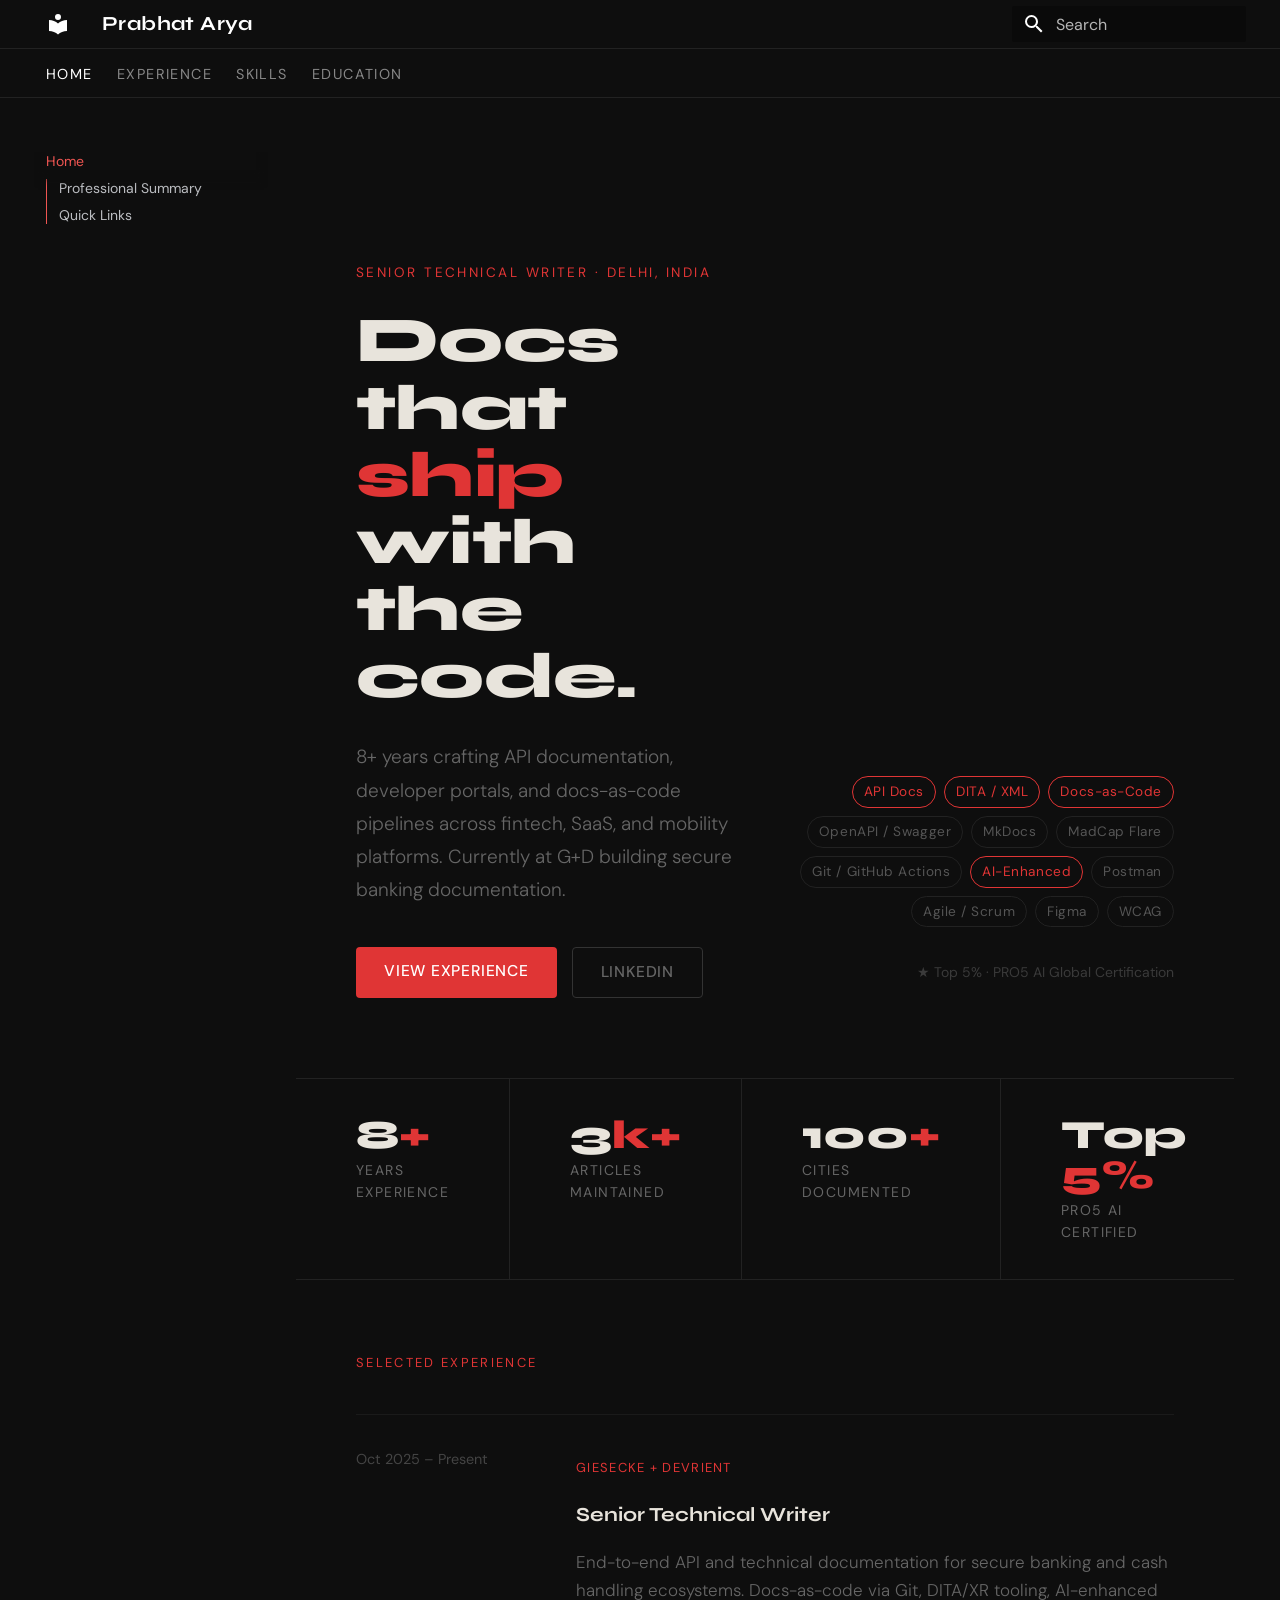
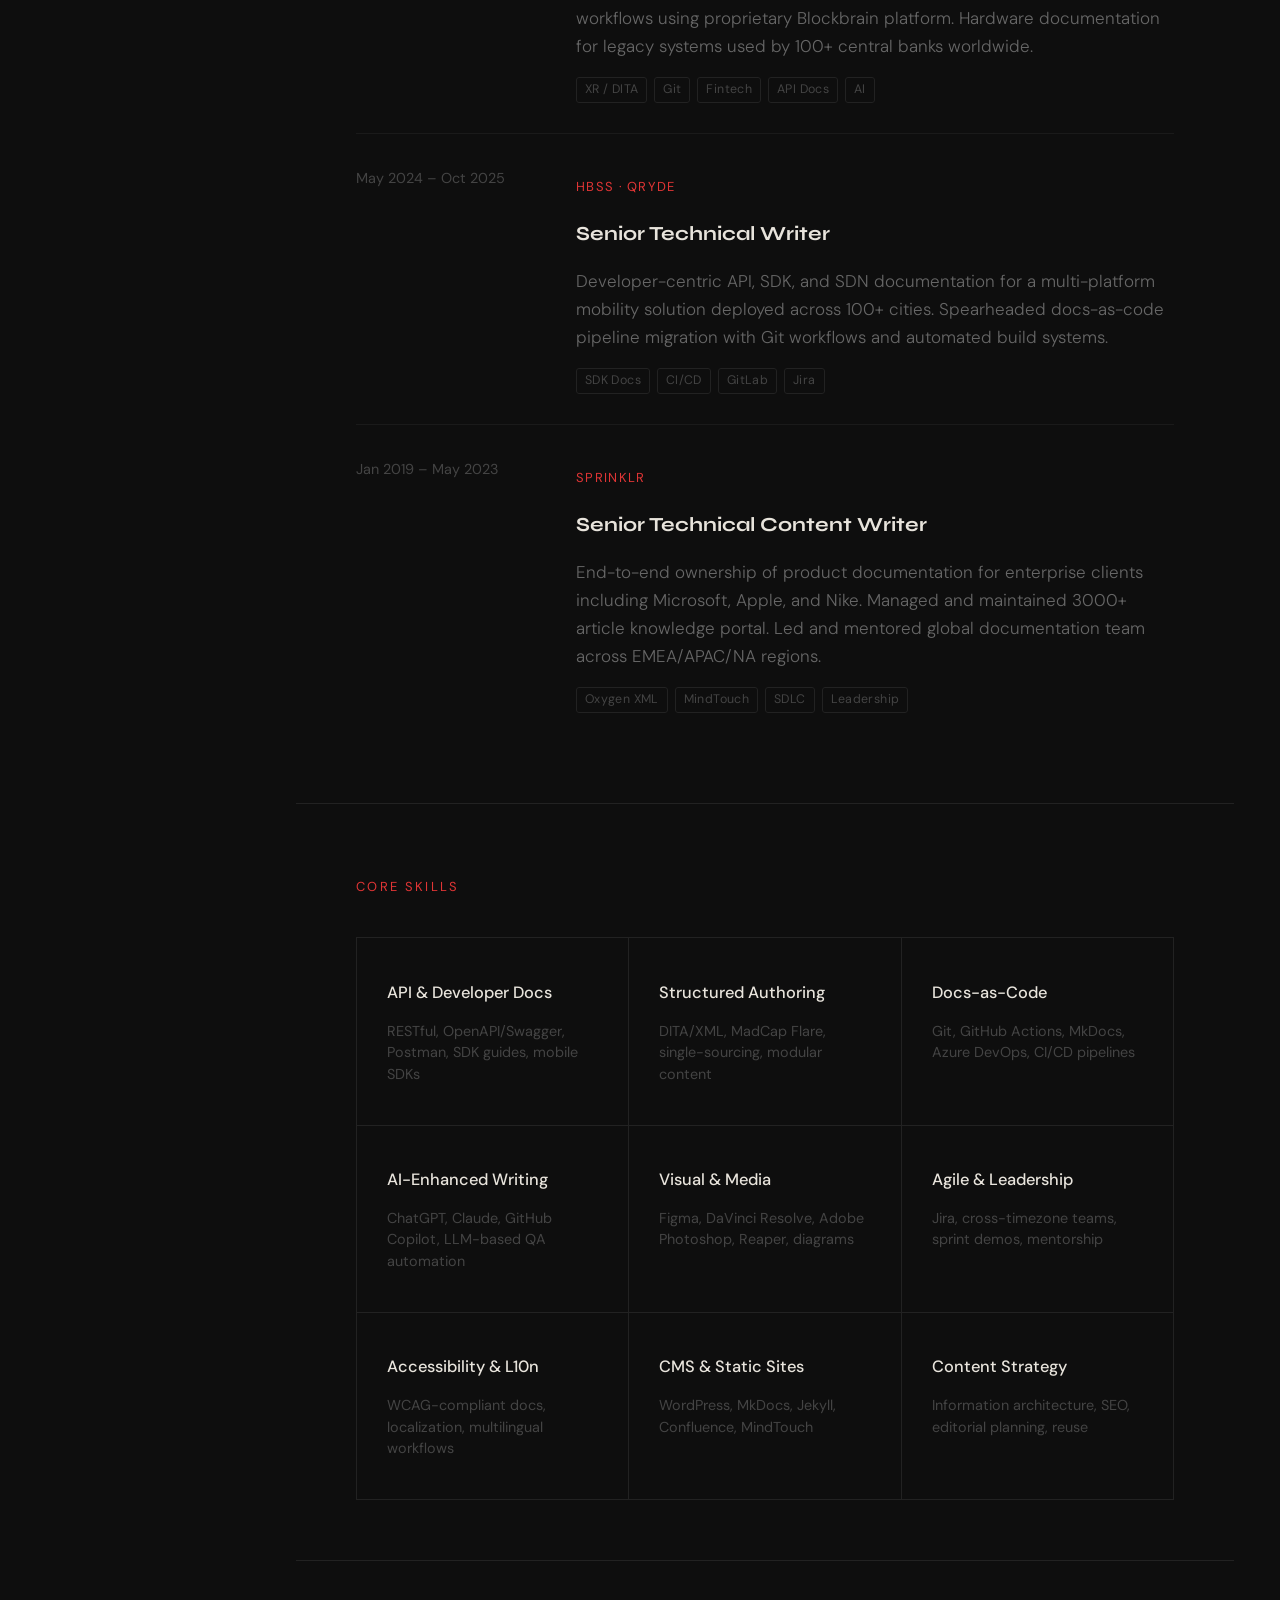
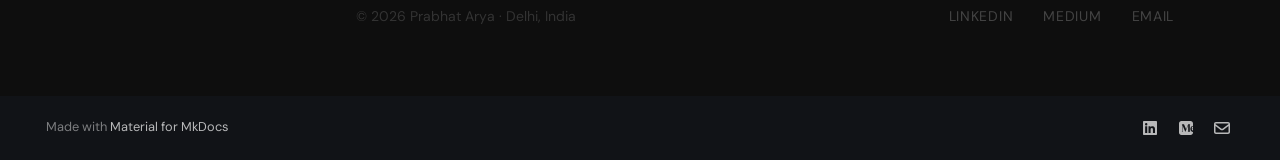
==== site/index.html @ 5e9b8305 "Initial MkDocs resume site - first commit" ====
<!doctype html>
<html lang="en" class="no-js">
  <head>
    
      <meta charset="utf-8">
      <meta name="viewport" content="width=device-width,initial-scale=1">
      
        <meta name="description" content="Senior Technical Writer — API Docs, Docs-as-Code, DITA, AI-Enhanced Documentation">
      
      
        <meta name="author" content="Prabhat Arya">
      
      
        <link rel="canonical" href="https://YOUR_GITHUB_USERNAME.github.io/my-resume/">
      
      
      
        <link rel="next" href="experience/">
      
      
        
      
      
      <link rel="icon" href="assets/images/favicon.png">
      <meta name="generator" content="mkdocs-1.6.1, mkdocs-material-9.7.6">
    
    
      
        <title>Prabhat Arya</title>
      
    
    
  
      <link rel="stylesheet" href="assets/stylesheets/main.484c7ddc.min.css">
      
        
        <link rel="stylesheet" href="assets/stylesheets/palette.ab4e12ef.min.css">
      
      


    
  <link rel="preconnect" href="https://fonts.googleapis.com">
  <link href="https://fonts.googleapis.com/css2?family=Syne:wght@700;800&family=DM+Sans:ital,wght@0,300;0,400;0,500;1,300&display=swap" rel="stylesheet">
  <style>
    /* ── Global reset for homepage ── */
    :root {
      --red: #e03535;
      --bg: #0e0e0e;
      --surface: #141414;
      --border: #222;
      --text: #e8e4dc;
      --muted: #666;
      --subtle: #333;
    }

    body[data-md-color-scheme="slate"] {
      --md-default-bg-color: var(--bg);
    }

    /* hide default MkDocs content wrapper on homepage only */
    .md-content__inner.home-page > *:not(.home-wrapper) {
      display: none;
    }

    /* ── Topbar override ── */
    .md-header {
      background: var(--bg) !important;
      border-bottom: 0.5px solid var(--border);
      box-shadow: none !important;
    }

    .md-header__title {
      font-family: 'Syne', sans-serif;
      font-weight: 800;
      font-size: 1rem;
      letter-spacing: 0.02em;
    }

    /* ── Nav tabs ── */
    .md-tabs {
      background: var(--bg) !important;
      border-bottom: 0.5px solid var(--border);
    }

    .md-tabs__link {
      font-size: 0.72rem;
      letter-spacing: 0.1em;
      text-transform: uppercase;
      opacity: 0.5;
      transition: opacity 0.2s;
    }

    .md-tabs__link--active,
    .md-tabs__link:hover {
      opacity: 1 !important;
    }

    /* ── Home wrapper ── */
    .home-wrapper {
      font-family: 'DM Sans', sans-serif;
      color: var(--text);
      background: var(--bg);
      max-width: 100%;
    }

    /* ── Hero ── */
    .hero {
      display: grid;
      grid-template-columns: 1fr 1fr;
      gap: 3rem;
      align-items: end;
      padding: 5rem 3rem 4rem;
      border-bottom: 0.5px solid var(--border);
      animation: fadeUp 0.6s ease both;
    }

    @keyframes fadeUp {
      from { opacity: 0; transform: translateY(18px); }
      to   { opacity: 1; transform: translateY(0); }
    }

    .hero-tag {
      font-size: 0.68rem;
      letter-spacing: 0.18em;
      text-transform: uppercase;
      color: var(--red);
      margin-bottom: 1.2rem;
    }

    .hero h1 {
      font-family: 'Syne', sans-serif;
      font-weight: 800;
      font-size: clamp(2.4rem, 5vw, 4rem);
      line-height: 1.05;
      color: var(--text);
      margin-bottom: 1.5rem;
    }

    .hero h1 em {
      font-style: normal;
      color: var(--red);
    }

    .hero-desc {
      font-size: 0.95rem;
      font-weight: 300;
      line-height: 1.75;
      color: var(--muted);
      max-width: 440px;
      margin-bottom: 2rem;
    }

    .cta-row {
      display: flex;
      gap: 0.75rem;
      flex-wrap: wrap;
    }

    .btn {
      font-family: 'DM Sans', sans-serif;
      font-size: 0.78rem;
      font-weight: 500;
      padding: 0.6rem 1.4rem;
      border-radius: 4px;
      text-decoration: none !important;
      letter-spacing: 0.05em;
      text-transform: uppercase;
      cursor: pointer;
      transition: opacity 0.2s, transform 0.15s;
      display: inline-block;
    }

    .btn:hover { opacity: 0.85; transform: translateY(-1px); }

    .btn-primary {
      background: var(--red);
      color: #fff !important;
      border: none;
    }

    .btn-outline {
      background: transparent;
      color: var(--muted) !important;
      border: 0.5px solid var(--subtle);
    }

    /* Hero right side */
    .hero-right {
      display: flex;
      flex-direction: column;
      align-items: flex-end;
      gap: 1rem;
    }

    .badge-cloud {
      display: flex;
      flex-wrap: wrap;
      gap: 0.4rem;
      justify-content: flex-end;
    }

    .badge {
      font-size: 0.68rem;
      padding: 4px 11px;
      border: 0.5px solid var(--border);
      border-radius: 20px;
      color: #555;
      letter-spacing: 0.04em;
    }

    .badge.hot {
      border-color: var(--red);
      color: var(--red);
    }

    .cert-note {
      font-size: 0.7rem;
      color: #3a3a3a;
      text-align: right;
    }

    /* ── Stats bar ── */
    .stats-bar {
      display: grid;
      grid-template-columns: repeat(4, 1fr);
      border-bottom: 0.5px solid var(--border);
      animation: fadeUp 0.6s 0.15s ease both;
    }

    .stat {
      padding: 1.8rem 3rem;
      border-right: 0.5px solid var(--border);
    }

    .stat:last-child { border-right: none; }

    .stat-num {
      font-family: 'Syne', sans-serif;
      font-weight: 800;
      font-size: 2rem;
      color: var(--text);
      line-height: 1;
      margin-bottom: 4px;
    }

    .stat-num span { color: var(--red); }

    .stat-label {
      font-size: 0.7rem;
      letter-spacing: 0.1em;
      text-transform: uppercase;
      color: var(--muted);
    }

    /* ── Experience section ── */
    .section {
      padding: 3rem 3rem;
      border-bottom: 0.5px solid var(--border);
      animation: fadeUp 0.6s 0.25s ease both;
    }

    .section-label {
      font-size: 0.65rem;
      letter-spacing: 0.18em;
      text-transform: uppercase;
      color: var(--red);
      margin-bottom: 2rem;
    }

    .exp-item {
      display: grid;
      grid-template-columns: 180px 1fr;
      gap: 2rem;
      padding: 1.5rem 0;
      border-top: 0.5px solid #1a1a1a;
      transition: background 0.2s;
    }

    .exp-item:hover {
      background: #111;
      padding-left: 0.5rem;
      margin-left: -0.5rem;
    }

    .exp-meta {
      font-size: 0.72rem;
      color: #444;
      line-height: 1.6;
      padding-top: 3px;
    }

    .exp-company {
      font-size: 0.65rem;
      color: var(--red);
      letter-spacing: 0.1em;
      text-transform: uppercase;
      margin-bottom: 4px;
    }

    .exp-role {
      font-family: 'Syne', sans-serif;
      font-weight: 700;
      font-size: 1rem;
      color: var(--text);
      margin-bottom: 0.5rem;
    }

    .exp-desc {
      font-size: 0.85rem;
      font-weight: 300;
      color: var(--muted);
      line-height: 1.65;
    }

    .exp-tags {
      display: flex;
      gap: 0.35rem;
      flex-wrap: wrap;
      margin-top: 0.75rem;
    }

    .exp-tag {
      font-size: 0.62rem;
      padding: 2px 8px;
      border: 0.5px solid #222;
      border-radius: 3px;
      color: #444;
      letter-spacing: 0.03em;
    }

    /* ── Skills grid ── */
    .skills-grid {
      display: grid;
      grid-template-columns: repeat(3, 1fr);
      gap: 1px;
      background: var(--border);
      border: 0.5px solid var(--border);
    }

    .skill-cell {
      background: var(--bg);
      padding: 1.25rem 1.5rem;
      transition: background 0.2s;
    }

    .skill-cell:hover { background: #111; }

    .skill-name {
      font-size: 0.82rem;
      font-weight: 500;
      color: var(--text);
      margin-bottom: 4px;
    }

    .skill-sub {
      font-size: 0.72rem;
      color: #444;
      line-height: 1.5;
    }

    /* ── Footer strip ── */
    .home-footer {
      padding: 1.5rem 3rem;
      display: flex;
      justify-content: space-between;
      align-items: center;
    }

    .home-footer-copy {
      font-size: 0.7rem;
      color: #333;
    }

    .home-footer-links {
      display: flex;
      gap: 1.5rem;
    }

    .home-footer-links a {
      font-size: 0.7rem;
      color: #444;
      text-decoration: none;
      letter-spacing: 0.05em;
      text-transform: uppercase;
      transition: color 0.2s;
    }

    .home-footer-links a:hover { color: var(--red); }

    /* ── Responsive ── */
    @media (max-width: 768px) {
      .hero {
        grid-template-columns: 1fr;
        padding: 3rem 1.5rem;
      }
      .hero-right { align-items: flex-start; }
      .badge-cloud { justify-content: flex-start; }
      .stats-bar { grid-template-columns: repeat(2, 1fr); }
      .stat { border-right: none; border-bottom: 0.5px solid var(--border); }
      .exp-item { grid-template-columns: 1fr; gap: 0.5rem; }
      .skills-grid { grid-template-columns: repeat(2, 1fr); }
      .section { padding: 2rem 1.5rem; }
      .home-footer { flex-direction: column; gap: 1rem; text-align: center; }
    }
  </style>

    
      
    
    
      
        
        
        <link rel="preconnect" href="https://fonts.gstatic.com" crossorigin>
        <link rel="stylesheet" href="https://fonts.googleapis.com/css?family=DM+Sans:300,300i,400,400i,700,700i%7CJetBrains+Mono:400,400i,700,700i&display=fallback">
        <style>:root{--md-text-font:"DM Sans";--md-code-font:"JetBrains Mono"}</style>
      
    
    
      <link rel="stylesheet" href="stylesheets/extra.css">
    
    <script>__md_scope=new URL(".",location),__md_hash=e=>[...e].reduce(((e,_)=>(e<<5)-e+_.charCodeAt(0)),0),__md_get=(e,_=localStorage,t=__md_scope)=>JSON.parse(_.getItem(t.pathname+"."+e)),__md_set=(e,_,t=localStorage,a=__md_scope)=>{try{t.setItem(a.pathname+"."+e,JSON.stringify(_))}catch(e){}}</script>
    
      

    
    
  </head>
  
  
    
    
    
    
    
    <body dir="ltr" data-md-color-scheme="slate" data-md-color-primary="red" data-md-color-accent="red">
  
    
    <input class="md-toggle" data-md-toggle="drawer" type="checkbox" id="__drawer" autocomplete="off">
    <input class="md-toggle" data-md-toggle="search" type="checkbox" id="__search" autocomplete="off">
    <label class="md-overlay" for="__drawer"></label>
    <div data-md-component="skip">
      
        
        <a href="#prabhat-arya" class="md-skip">
          Skip to content
        </a>
      
    </div>
    <div data-md-component="announce">
      
    </div>
    
    
      

<header class="md-header" data-md-component="header">
  <nav class="md-header__inner md-grid" aria-label="Header">
    <a href="." title="Prabhat Arya" class="md-header__button md-logo" aria-label="Prabhat Arya" data-md-component="logo">
      
  
  <svg xmlns="http://www.w3.org/2000/svg" viewBox="0 0 24 24"><path d="M12 8a3 3 0 0 0 3-3 3 3 0 0 0-3-3 3 3 0 0 0-3 3 3 3 0 0 0 3 3m0 3.54C9.64 9.35 6.5 8 3 8v11c3.5 0 6.64 1.35 9 3.54 2.36-2.19 5.5-3.54 9-3.54V8c-3.5 0-6.64 1.35-9 3.54"/></svg>

    </a>
    <label class="md-header__button md-icon" for="__drawer">
      
      <svg xmlns="http://www.w3.org/2000/svg" viewBox="0 0 24 24"><path d="M3 6h18v2H3zm0 5h18v2H3zm0 5h18v2H3z"/></svg>
    </label>
    <div class="md-header__title" data-md-component="header-title">
      <div class="md-header__ellipsis">
        <div class="md-header__topic">
          <span class="md-ellipsis">
            Prabhat Arya
          </span>
        </div>
        <div class="md-header__topic" data-md-component="header-topic">
          <span class="md-ellipsis">
            
              Home
            
          </span>
        </div>
      </div>
    </div>
    
      
    
    
    
    
      
      
        <label class="md-header__button md-icon" for="__search">
          
          <svg xmlns="http://www.w3.org/2000/svg" viewBox="0 0 24 24"><path d="M9.5 3A6.5 6.5 0 0 1 16 9.5c0 1.61-.59 3.09-1.56 4.23l.27.27h.79l5 5-1.5 1.5-5-5v-.79l-.27-.27A6.52 6.52 0 0 1 9.5 16 6.5 6.5 0 0 1 3 9.5 6.5 6.5 0 0 1 9.5 3m0 2C7 5 5 7 5 9.5S7 14 9.5 14 14 12 14 9.5 12 5 9.5 5"/></svg>
        </label>
        <div class="md-search" data-md-component="search" role="dialog">
  <label class="md-search__overlay" for="__search"></label>
  <div class="md-search__inner" role="search">
    <form class="md-search__form" name="search">
      <input type="text" class="md-search__input" name="query" aria-label="Search" placeholder="Search" autocapitalize="off" autocorrect="off" autocomplete="off" spellcheck="false" data-md-component="search-query" required>
      <label class="md-search__icon md-icon" for="__search">
        
        <svg xmlns="http://www.w3.org/2000/svg" viewBox="0 0 24 24"><path d="M9.5 3A6.5 6.5 0 0 1 16 9.5c0 1.61-.59 3.09-1.56 4.23l.27.27h.79l5 5-1.5 1.5-5-5v-.79l-.27-.27A6.52 6.52 0 0 1 9.5 16 6.5 6.5 0 0 1 3 9.5 6.5 6.5 0 0 1 9.5 3m0 2C7 5 5 7 5 9.5S7 14 9.5 14 14 12 14 9.5 12 5 9.5 5"/></svg>
        
        <svg xmlns="http://www.w3.org/2000/svg" viewBox="0 0 24 24"><path d="M20 11v2H8l5.5 5.5-1.42 1.42L4.16 12l7.92-7.92L13.5 5.5 8 11z"/></svg>
      </label>
      <nav class="md-search__options" aria-label="Search">
        
        <button type="reset" class="md-search__icon md-icon" title="Clear" aria-label="Clear" tabindex="-1">
          
          <svg xmlns="http://www.w3.org/2000/svg" viewBox="0 0 24 24"><path d="M19 6.41 17.59 5 12 10.59 6.41 5 5 6.41 10.59 12 5 17.59 6.41 19 12 13.41 17.59 19 19 17.59 13.41 12z"/></svg>
        </button>
      </nav>
      
        <div class="md-search__suggest" data-md-component="search-suggest"></div>
      
    </form>
    <div class="md-search__output">
      <div class="md-search__scrollwrap" tabindex="0" data-md-scrollfix>
        <div class="md-search-result" data-md-component="search-result">
          <div class="md-search-result__meta">
            Initializing search
          </div>
          <ol class="md-search-result__list" role="presentation"></ol>
        </div>
      </div>
    </div>
  </div>
</div>
      
    
    
  </nav>
  
</header>
    
    <div class="md-container" data-md-component="container">
      
      
        
          
            
<nav class="md-tabs" aria-label="Tabs" data-md-component="tabs">
  <div class="md-grid">
    <ul class="md-tabs__list">
      
        
  
  
  
    
  
  
    <li class="md-tabs__item md-tabs__item--active">
      <a href="." class="md-tabs__link">
        
  
  
    
  
  Home

      </a>
    </li>
  

      
        
  
  
  
  
    <li class="md-tabs__item">
      <a href="experience/" class="md-tabs__link">
        
  
  
    
  
  Experience

      </a>
    </li>
  

      
        
  
  
  
  
    <li class="md-tabs__item">
      <a href="skills/" class="md-tabs__link">
        
  
  
    
  
  Skills

      </a>
    </li>
  

      
        
  
  
  
  
    <li class="md-tabs__item">
      <a href="education/" class="md-tabs__link">
        
  
  
    
  
  Education

      </a>
    </li>
  

      
    </ul>
  </div>
</nav>
          
        
      
      <main class="md-main" data-md-component="main">
        <div class="md-main__inner md-grid">
          
            
              
              <div class="md-sidebar md-sidebar--primary" data-md-component="sidebar" data-md-type="navigation" >
                <div class="md-sidebar__scrollwrap">
                  <div class="md-sidebar__inner">
                    


  


  

<nav class="md-nav md-nav--primary md-nav--lifted md-nav--integrated" aria-label="Navigation" data-md-level="0">
  <label class="md-nav__title" for="__drawer">
    <a href="." title="Prabhat Arya" class="md-nav__button md-logo" aria-label="Prabhat Arya" data-md-component="logo">
      
  
  <svg xmlns="http://www.w3.org/2000/svg" viewBox="0 0 24 24"><path d="M12 8a3 3 0 0 0 3-3 3 3 0 0 0-3-3 3 3 0 0 0-3 3 3 3 0 0 0 3 3m0 3.54C9.64 9.35 6.5 8 3 8v11c3.5 0 6.64 1.35 9 3.54 2.36-2.19 5.5-3.54 9-3.54V8c-3.5 0-6.64 1.35-9 3.54"/></svg>

    </a>
    Prabhat Arya
  </label>
  
  <ul class="md-nav__list" data-md-scrollfix>
    
      
      
  
  
    
  
  
  
    <li class="md-nav__item md-nav__item--active">
      
      <input class="md-nav__toggle md-toggle" type="checkbox" id="__toc">
      
      
        
      
      
        <label class="md-nav__link md-nav__link--active" for="__toc">
          
  
  
  <span class="md-ellipsis">
    
  
    Home
  

    
  </span>
  
  

          <span class="md-nav__icon md-icon"></span>
        </label>
      
      <a href="." class="md-nav__link md-nav__link--active">
        
  
  
  <span class="md-ellipsis">
    
  
    Home
  

    
  </span>
  
  

      </a>
      
        

<nav class="md-nav md-nav--secondary" aria-label="Table of contents">
  
  
  
    
  
  
    <label class="md-nav__title" for="__toc">
      <span class="md-nav__icon md-icon"></span>
      Table of contents
    </label>
    <ul class="md-nav__list" data-md-component="toc" data-md-scrollfix>
      
        <li class="md-nav__item">
  <a href="#professional-summary" class="md-nav__link">
    <span class="md-ellipsis">
      
        Professional Summary
      
    </span>
  </a>
  
</li>
      
        <li class="md-nav__item">
  <a href="#quick-links" class="md-nav__link">
    <span class="md-ellipsis">
      
        Quick Links
      
    </span>
  </a>
  
</li>
      
    </ul>
  
</nav>
      
    </li>
  

    
      
      
  
  
  
  
    <li class="md-nav__item">
      <a href="experience/" class="md-nav__link">
        
  
  
  <span class="md-ellipsis">
    
  
    Experience
  

    
  </span>
  
  

      </a>
    </li>
  

    
      
      
  
  
  
  
    <li class="md-nav__item">
      <a href="skills/" class="md-nav__link">
        
  
  
  <span class="md-ellipsis">
    
  
    Skills
  

    
  </span>
  
  

      </a>
    </li>
  

    
      
      
  
  
  
  
    <li class="md-nav__item">
      <a href="education/" class="md-nav__link">
        
  
  
  <span class="md-ellipsis">
    
  
    Education
  

    
  </span>
  
  

      </a>
    </li>
  

    
  </ul>
</nav>
                  </div>
                </div>
              </div>
            
            
          
          
            <div class="md-content" data-md-component="content">
              
              <article class="md-content__inner md-typeset">
                
  
  <div class="home-wrapper">

    <!-- ── HERO ── -->
    <section class="hero">
      <div>
        <p class="hero-tag">Senior Technical Writer · Delhi, India</p>
        <h1>Docs that<br><em>ship</em> with<br>the code.</h1>
        <p class="hero-desc">
          8+ years crafting API documentation, developer portals, and docs-as-code
          pipelines across fintech, SaaS, and mobility platforms. Currently at G+D
          building secure banking documentation.
        </p>
        <div class="cta-row">
          <a class="btn btn-primary" href="experience/">View Experience</a>
          <a class="btn btn-outline" href="https://www.linkedin.com/in/prabhat-arya-b4bb14140" target="_blank">LinkedIn</a>
        </div>
      </div>
      <div class="hero-right">
        <div class="badge-cloud">
          <span class="badge hot">API Docs</span>
          <span class="badge hot">DITA / XML</span>
          <span class="badge hot">Docs-as-Code</span>
          <span class="badge">OpenAPI / Swagger</span>
          <span class="badge">MkDocs</span>
          <span class="badge">MadCap Flare</span>
          <span class="badge">Git / GitHub Actions</span>
          <span class="badge hot">AI-Enhanced</span>
          <span class="badge">Postman</span>
          <span class="badge">Agile / Scrum</span>
          <span class="badge">Figma</span>
          <span class="badge">WCAG</span>
        </div>
        <p class="cert-note">★ Top 5% · PRO5 AI Global Certification</p>
      </div>
    </section>

    <!-- ── STATS BAR ── -->
    <div class="stats-bar">
      <div class="stat">
        <div class="stat-num">8<span>+</span></div>
        <div class="stat-label">Years Experience</div>
      </div>
      <div class="stat">
        <div class="stat-num">3<span>k+</span></div>
        <div class="stat-label">Articles Maintained</div>
      </div>
      <div class="stat">
        <div class="stat-num">100<span>+</span></div>
        <div class="stat-label">Cities Documented</div>
      </div>
      <div class="stat">
        <div class="stat-num">Top<span> 5%</span></div>
        <div class="stat-label">PRO5 AI Certified</div>
      </div>
    </div>

    <!-- ── EXPERIENCE ── -->
    <section class="section">
      <p class="section-label">Selected Experience</p>

      <div class="exp-item">
        <div class="exp-meta">Oct 2025 – Present</div>
        <div>
          <p class="exp-company">Giesecke + Devrient</p>
          <p class="exp-role">Senior Technical Writer</p>
          <p class="exp-desc">
            End-to-end API and technical documentation for secure banking and cash handling
            ecosystems. Docs-as-code via Git, DITA/XR tooling, AI-enhanced workflows using
            proprietary Blockbrain platform. Hardware documentation for legacy systems used
            by 100+ central banks worldwide.
          </p>
          <div class="exp-tags">
            <span class="exp-tag">XR / DITA</span>
            <span class="exp-tag">Git</span>
            <span class="exp-tag">Fintech</span>
            <span class="exp-tag">API Docs</span>
            <span class="exp-tag">AI</span>
          </div>
        </div>
      </div>

      <div class="exp-item">
        <div class="exp-meta">May 2024 – Oct 2025</div>
        <div>
          <p class="exp-company">HBSS · QRyde</p>
          <p class="exp-role">Senior Technical Writer</p>
          <p class="exp-desc">
            Developer-centric API, SDK, and SDN documentation for a multi-platform mobility
            solution deployed across 100+ cities. Spearheaded docs-as-code pipeline migration
            with Git workflows and automated build systems.
          </p>
          <div class="exp-tags">
            <span class="exp-tag">SDK Docs</span>
            <span class="exp-tag">CI/CD</span>
            <span class="exp-tag">GitLab</span>
            <span class="exp-tag">Jira</span>
          </div>
        </div>
      </div>

      <div class="exp-item">
        <div class="exp-meta">Jan 2019 – May 2023</div>
        <div>
          <p class="exp-company">Sprinklr</p>
          <p class="exp-role">Senior Technical Content Writer</p>
          <p class="exp-desc">
            End-to-end ownership of product documentation for enterprise clients including
            Microsoft, Apple, and Nike. Managed and maintained 3000+ article knowledge
            portal. Led and mentored global documentation team across EMEA/APAC/NA regions.
          </p>
          <div class="exp-tags">
            <span class="exp-tag">Oxygen XML</span>
            <span class="exp-tag">MindTouch</span>
            <span class="exp-tag">SDLC</span>
            <span class="exp-tag">Leadership</span>
          </div>
        </div>
      </div>
    </section>

    <!-- ── SKILLS ── -->
    <section class="section">
      <p class="section-label">Core Skills</p>
      <div class="skills-grid">
        <div class="skill-cell">
          <p class="skill-name">API & Developer Docs</p>
          <p class="skill-sub">RESTful, OpenAPI/Swagger, Postman, SDK guides, mobile SDKs</p>
        </div>
        <div class="skill-cell">
          <p class="skill-name">Structured Authoring</p>
          <p class="skill-sub">DITA/XML, MadCap Flare, single-sourcing, modular content</p>
        </div>
        <div class="skill-cell">
          <p class="skill-name">Docs-as-Code</p>
          <p class="skill-sub">Git, GitHub Actions, MkDocs, Azure DevOps, CI/CD pipelines</p>
        </div>
        <div class="skill-cell">
          <p class="skill-name">AI-Enhanced Writing</p>
          <p class="skill-sub">ChatGPT, Claude, GitHub Copilot, LLM-based QA automation</p>
        </div>
        <div class="skill-cell">
          <p class="skill-name">Visual & Media</p>
          <p class="skill-sub">Figma, DaVinci Resolve, Adobe Photoshop, Reaper, diagrams</p>
        </div>
        <div class="skill-cell">
          <p class="skill-name">Agile & Leadership</p>
          <p class="skill-sub">Jira, cross-timezone teams, sprint demos, mentorship</p>
        </div>
        <div class="skill-cell">
          <p class="skill-name">Accessibility & L10n</p>
          <p class="skill-sub">WCAG-compliant docs, localization, multilingual workflows</p>
        </div>
        <div class="skill-cell">
          <p class="skill-name">CMS & Static Sites</p>
          <p class="skill-sub">WordPress, MkDocs, Jekyll, Confluence, MindTouch</p>
        </div>
        <div class="skill-cell">
          <p class="skill-name">Content Strategy</p>
          <p class="skill-sub">Information architecture, SEO, editorial planning, reuse</p>
        </div>
      </div>
    </section>

    <!-- ── FOOTER ── -->
    <footer class="home-footer">
      <p class="home-footer-copy">© 2026 Prabhat Arya · Delhi, India</p>
      <div class="home-footer-links">
        <a href="https://www.linkedin.com/in/prabhat-arya-b4bb14140" target="_blank">LinkedIn</a>
        <a href="https://medium.com/@prabhatzepp" target="_blank">Medium</a>
        <a href="mailto:Prabhatzepp@gmail.com">Email</a>
      </div>
    </footer>

  </div>
  

              </article>
            </div>
          
          
<script>var target=document.getElementById(location.hash.slice(1));target&&target.name&&(target.checked=target.name.startsWith("__tabbed_"))</script>
        </div>
        
          <button type="button" class="md-top md-icon" data-md-component="top" hidden>
  
  <svg xmlns="http://www.w3.org/2000/svg" viewBox="0 0 24 24"><path d="M13 20h-2V8l-5.5 5.5-1.42-1.42L12 4.16l7.92 7.92-1.42 1.42L13 8z"/></svg>
  Back to top
</button>
        
      </main>
      
        <footer class="md-footer">
  
  <div class="md-footer-meta md-typeset">
    <div class="md-footer-meta__inner md-grid">
      <div class="md-copyright">
  
  
    Made with
    <a href="https://squidfunk.github.io/mkdocs-material/" target="_blank" rel="noopener">
      Material for MkDocs
    </a>
  
</div>
      
        
<div class="md-social">
  
    
    
    
    
      
      
    
    <a href="https://www.linkedin.com/in/prabhat-arya-b4bb14140" target="_blank" rel="noopener" title="www.linkedin.com" class="md-social__link">
      <svg xmlns="http://www.w3.org/2000/svg" viewBox="0 0 448 512"><!--! Font Awesome Free 7.1.0 by @fontawesome - https://fontawesome.com License - https://fontawesome.com/license/free (Icons: CC BY 4.0, Fonts: SIL OFL 1.1, Code: MIT License) Copyright 2025 Fonticons, Inc.--><path d="M416 32H31.9C14.3 32 0 46.5 0 64.3v383.4C0 465.5 14.3 480 31.9 480H416c17.6 0 32-14.5 32-32.3V64.3c0-17.8-14.4-32.3-32-32.3M135.4 416H69V202.2h66.5V416zM102.2 96a38.5 38.5 0 1 1 0 77 38.5 38.5 0 1 1 0-77m282.1 320h-66.4V312c0-24.8-.5-56.7-34.5-56.7-34.6 0-39.9 27-39.9 54.9V416h-66.4V202.2h63.7v29.2h.9c8.9-16.8 30.6-34.5 62.9-34.5 67.2 0 79.7 44.3 79.7 101.9z"/></svg>
    </a>
  
    
    
    
    
      
      
    
    <a href="https://medium.com/@prabhatzepp" target="_blank" rel="noopener" title="medium.com" class="md-social__link">
      <svg xmlns="http://www.w3.org/2000/svg" viewBox="0 0 448 512"><!--! Font Awesome Free 7.1.0 by @fontawesome - https://fontawesome.com License - https://fontawesome.com/license/free (Icons: CC BY 4.0, Fonts: SIL OFL 1.1, Code: MIT License) Copyright 2025 Fonticons, Inc.--><path d="M369.4 32c43.4 0 78.6 35.2 78.6 78.6v83.8c-1.9-.1-3.8-.2-5.7-.2h-.4c-10 0-22.3 2.4-31.1 6.8-10 4.6-18.7 11.5-26 20.6-11.8 14.6-18.9 34.3-20.6 56.4-.1.7-.1 1.3-.2 2s-.1 1.2-.1 1.9c-.1 1.2-.1 2.4-.1 3.6 0 1.9-.1 3.8 0 5.8 1.2 50.1 28.2 90.2 76.3 90.2 2.7 0 5.3-.1 7.9-.4v20.4c0 43.4-35.2 78.6-78.6 78.6L78.6 480C35.2 480 0 444.8 0 401.4V110.6C0 67.2 35.2 32 78.6 32zM82.3 138.9l.3.1c13.2 3 19.8 7.4 19.8 23.4v187.2c0 16-6.7 20.4-19.9 23.4l-.3.1v2.8H135v-2.8l-.3-.1c-13.2-3-19.9-7.4-19.9-23.4V173.3l86.1 202.5h4.9l88.6-208.2v186.6c-1.1 12.6-7.8 16.5-19.7 19.2l-.3.1v2.7h91.9v-2.7l-.3-.1c-11.9-2.7-18.7-6.6-19.9-19.2l-.1-191.8h.1c0-16 6.7-20.4 19.9-23.4l.3-.1v-2.7h-72.2l-67 157.4-67-157.4H82.3zM448 340.3c-25.1-7.4-43-35.1-41.2-67.8h41.1v67.8zm-6.4-135.6c2.3 0 4.4.3 6.4.9V263h-40.2c1.5-33.6 13.6-57.9 33.8-58.3"/></svg>
    </a>
  
    
    
    
    
    <a href="mailto:Prabhatzepp@gmail.com" target="_blank" rel="noopener" title="" class="md-social__link">
      <svg xmlns="http://www.w3.org/2000/svg" viewBox="0 0 512 512"><!--! Font Awesome Free 7.1.0 by @fontawesome - https://fontawesome.com License - https://fontawesome.com/license/free (Icons: CC BY 4.0, Fonts: SIL OFL 1.1, Code: MIT License) Copyright 2025 Fonticons, Inc.--><path d="M61.4 64C27.5 64 0 91.5 0 125.4c0 .9 0 1.7.1 2.6H0v256c0 35.3 28.7 64 64 64h384c35.3 0 64-28.7 64-64V128h-.1c0-.9.1-1.7.1-2.6 0-33.9-27.5-61.4-61.4-61.4zM464 192.3V384c0 8.8-7.2 16-16 16H64c-8.8 0-16-7.2-16-16V192.3l154.8 117.4c31.4 23.9 74.9 23.9 106.4 0zM48 125.4c0-7.4 6-13.4 13.4-13.4h389.2c7.4 0 13.4 6 13.4 13.4 0 4.2-2 8.2-5.3 10.7L280.2 271.5c-14.3 10.8-34.1 10.8-48.4 0L53.3 136.1c-3.3-2.5-5.3-6.5-5.3-10.7"/></svg>
    </a>
  
</div>
      
    </div>
  </div>
</footer>
      
    </div>
    <div class="md-dialog" data-md-component="dialog">
      <div class="md-dialog__inner md-typeset"></div>
    </div>
    
    
    
      
      
      <script id="__config" type="application/json">{"annotate": null, "base": ".", "features": ["navigation.tabs", "navigation.top", "navigation.instant", "toc.integrate", "search.suggest", "search.highlight"], "search": "assets/javascripts/workers/search.2c215733.min.js", "tags": null, "translations": {"clipboard.copied": "Copied to clipboard", "clipboard.copy": "Copy to clipboard", "search.result.more.one": "1 more on this page", "search.result.more.other": "# more on this page", "search.result.none": "No matching documents", "search.result.one": "1 matching document", "search.result.other": "# matching documents", "search.result.placeholder": "Type to start searching", "search.result.term.missing": "Missing", "select.version": "Select version"}, "version": null}</script>
    
    
      <script src="assets/javascripts/bundle.79ae519e.min.js"></script>
      
    
  </body>
</html>
---- site/assets/stylesheets/main.484c7ddc.min.css ----
@charset "UTF-8";html{-webkit-text-size-adjust:none;-moz-text-size-adjust:none;text-size-adjust:none;box-sizing:border-box}*,:after,:before{box-sizing:inherit}@media (prefers-reduced-motion){*,:after,:before{transition:none!important}}body{margin:0}a,button,input,label{-webkit-tap-highlight-color:transparent}a{color:inherit;text-decoration:none}hr{border:0;box-sizing:initial;display:block;height:.05rem;overflow:visible;padding:0}small{font-size:80%}sub,sup{line-height:1em}img{border-style:none}table{border-collapse:initial;border-spacing:0}td,th{font-weight:400;vertical-align:top}button{background:#0000;border:0;font-family:inherit;font-size:inherit;margin:0;padding:0}input{border:0;outline:none}:root{--md-primary-fg-color:#4051b5;--md-primary-fg-color--light:#5d6cc0;--md-primary-fg-color--dark:#303fa1;--md-primary-bg-color:#fff;--md-primary-bg-color--light:#ffffffb3;--md-accent-fg-color:#526cfe;--md-accent-fg-color--transparent:#526cfe1a;--md-accent-bg-color:#fff;--md-accent-bg-color--light:#ffffffb3}[data-md-color-scheme=default]{color-scheme:light}[data-md-color-scheme=default] img[src$="#gh-dark-mode-only"],[data-md-color-scheme=default] img[src$="#only-dark"]{display:none}:root,[data-md-color-scheme=default]{--md-hue:225deg;--md-default-fg-color:#000000de;--md-default-fg-color--light:#0000008a;--md-default-fg-color--lighter:#00000052;--md-default-fg-color--lightest:#00000012;--md-default-bg-color:#fff;--md-default-bg-color--light:#ffffffb3;--md-default-bg-color--lighter:#ffffff4d;--md-default-bg-color--lightest:#ffffff1f;--md-code-fg-color:#36464e;--md-code-bg-color:#f5f5f5;--md-code-bg-color--light:#f5f5f5b3;--md-code-bg-color--lighter:#f5f5f54d;--md-code-hl-color:#4287ff;--md-code-hl-color--light:#4287ff1a;--md-code-hl-number-color:#d52a2a;--md-code-hl-special-color:#db1457;--md-code-hl-function-color:#a846b9;--md-code-hl-constant-color:#6e59d9;--md-code-hl-keyword-color:#3f6ec6;--md-code-hl-string-color:#1c7d4d;--md-code-hl-name-color:var(--md-code-fg-color);--md-code-hl-operator-color:var(--md-default-fg-color--light);--md-code-hl-punctuation-color:var(--md-default-fg-color--light);--md-code-hl-comment-color:var(--md-default-fg-color--light);--md-code-hl-generic-color:var(--md-default-fg-color--light);--md-code-hl-variable-color:var(--md-default-fg-color--light);--md-typeset-color:var(--md-default-fg-color);--md-typeset-a-color:var(--md-primary-fg-color);--md-typeset-del-color:#f5503d26;--md-typeset-ins-color:#0bd57026;--md-typeset-kbd-color:#fafafa;--md-typeset-kbd-accent-color:#fff;--md-typeset-kbd-border-color:#b8b8b8;--md-typeset-mark-color:#ffff0080;--md-typeset-table-color:#0000001f;--md-typeset-table-color--light:rgba(0,0,0,.035);--md-admonition-fg-color:var(--md-default-fg-color);--md-admonition-bg-color:var(--md-default-bg-color);--md-warning-fg-color:#000000de;--md-warning-bg-color:#ff9;--md-footer-fg-color:#fff;--md-footer-fg-color--light:#ffffffb3;--md-footer-fg-color--lighter:#ffffff73;--md-footer-bg-color:#000000de;--md-footer-bg-color--dark:#00000052;--md-shadow-z1:0 0.2rem 0.5rem #0000000d,0 0 0.05rem #0000001a;--md-shadow-z2:0 0.2rem 0.5rem #0000001a,0 0 0.05rem #00000040;--md-shadow-z3:0 0.2rem 0.5rem #0003,0 0 0.05rem #00000059}.md-icon svg{fill:currentcolor;display:block;height:1.2rem;width:1.2rem}body{-webkit-font-smoothing:antialiased;-moz-osx-font-smoothing:grayscale;--md-text-font-family:var(--md-text-font,_),-apple-system,BlinkMacSystemFont,Helvetica,Arial,sans-serif;--md-code-font-family:var(--md-code-font,_),SFMono-Regular,Consolas,Menlo,monospace}aside,body,input{font-feature-settings:"kern","liga";color:var(--md-typeset-color);font-family:var(--md-text-font-family)}code,kbd,pre{font-feature-settings:"kern";font-family:var(--md-code-font-family)}:root{--md-typeset-table-sort-icon:url('data:image/svg+xml;charset=utf-8,<svg xmlns="http://www.w3.org/2000/svg" viewBox="0 0 24 24"><path d="m18 21-4-4h3V7h-3l4-4 4 4h-3v10h3M2 19v-2h10v2M2 13v-2h7v2M2 7V5h4v2z"/></svg>');--md-typeset-table-sort-icon--asc:url('data:image/svg+xml;charset=utf-8,<svg xmlns="http://www.w3.org/2000/svg" viewBox="0 0 24 24"><path d="M19 17h3l-4 4-4-4h3V3h2M2 17h10v2H2M6 5v2H2V5m0 6h7v2H2z"/></svg>');--md-typeset-table-sort-icon--desc:url('data:image/svg+xml;charset=utf-8,<svg xmlns="http://www.w3.org/2000/svg" viewBox="0 0 24 24"><path d="M19 7h3l-4-4-4 4h3v14h2M2 17h10v2H2M6 5v2H2V5m0 6h7v2H2z"/></svg>')}.md-typeset{-webkit-print-color-adjust:exact;color-adjust:exact;font-size:.8rem;line-height:1.6;overflow-wrap:break-word}@media print{.md-typeset{font-size:.68rem}}.md-typeset blockquote,.md-typeset dl,.md-typeset figure,.md-typeset ol,.md-typeset pre,.md-typeset ul{margin-bottom:1em;margin-top:1em}.md-typeset h1{color:var(--md-default-fg-color--light);font-size:2em;line-height:1.3;margin:0 0 1.25em}.md-typeset h1,.md-typeset h2{font-weight:300;letter-spacing:-.01em}.md-typeset h2{font-size:1.5625em;line-height:1.4;margin:1.6em 0 .64em}.md-typeset h3{font-size:1.25em;font-weight:400;letter-spacing:-.01em;line-height:1.5;margin:1.6em 0 .8em}.md-typeset h2+h3{margin-top:.8em}.md-typeset h4{font-weight:700;letter-spacing:-.01em;margin:1em 0}.md-typeset h5,.md-typeset h6{color:var(--md-default-fg-color--light);font-size:.8em;font-weight:700;letter-spacing:-.01em;margin:1.25em 0}.md-typeset h5{text-transform:uppercase}.md-typeset h5 code{text-transform:none}.md-typeset hr{border-bottom:.05rem solid var(--md-default-fg-color--lightest);display:flow-root;margin:1.5em 0}.md-typeset a{color:var(--md-typeset-a-color);word-break:break-word}.md-typeset a,.md-typeset a:before{transition:color 125ms}.md-typeset a:focus,.md-typeset a:hover{color:var(--md-accent-fg-color)}.md-typeset a:focus code,.md-typeset a:hover code{background-color:var(--md-accent-fg-color--transparent);color:var(--md-accent-fg-color)}.md-typeset a code{color:var(--md-typeset-a-color)}.md-typeset a.focus-visible{outline-color:var(--md-accent-fg-color);outline-offset:.2rem}.md-typeset code,.md-typeset kbd,.md-typeset pre{color:var(--md-code-fg-color);direction:ltr;font-variant-ligatures:none;transition:background-color 125ms}@media print{.md-typeset code,.md-typeset kbd,.md-typeset pre{white-space:pre-wrap}}.md-typeset code{background-color:var(--md-code-bg-color);border-radius:.1rem;-webkit-box-decoration-break:clone;box-decoration-break:clone;font-size:.85em;padding:0 .2941176471em;transition:color 125ms,background-color 125ms;word-break:break-word}.md-typeset code:not(.focus-visible){-webkit-tap-highlight-color:transparent;outline:none}.md-typeset pre{display:flow-root;line-height:1.4;position:relative}.md-typeset pre>code{-webkit-box-decoration-break:slice;box-decoration-break:slice;box-shadow:none;display:block;margin:0;outline-color:var(--md-accent-fg-color);overflow:auto;padding:.7720588235em 1.1764705882em;scrollbar-color:var(--md-default-fg-color--lighter) #0000;scrollbar-width:thin;touch-action:auto;word-break:normal}.md-typeset pre>code:hover{scrollbar-color:var(--md-accent-fg-color) #0000}.md-typeset pre>code::-webkit-scrollbar{height:.2rem;width:.2rem}.md-typeset pre>code::-webkit-scrollbar-thumb{background-color:var(--md-default-fg-color--lighter)}.md-typeset pre>code::-webkit-scrollbar-thumb:hover{background-color:var(--md-accent-fg-color)}.md-typeset kbd{background-color:var(--md-typeset-kbd-color);border-radius:.1rem;box-shadow:0 .1rem 0 .05rem var(--md-typeset-kbd-border-color),0 .1rem 0 var(--md-typeset-kbd-border-color),0 -.1rem .2rem var(--md-typeset-kbd-accent-color) inset;color:var(--md-default-fg-color);display:inline-block;font-size:.75em;padding:0 .6666666667em;vertical-align:text-top;word-break:break-word}.md-typeset mark{background-color:var(--md-typeset-mark-color);-webkit-box-decoration-break:clone;box-decoration-break:clone;color:inherit;word-break:break-word}.md-typeset abbr{cursor:help;text-decoration:none}.md-typeset [data-preview],.md-typeset abbr{border-bottom:.05rem dotted var(--md-default-fg-color--light)}.md-typeset small{opacity:.75}[dir=ltr] .md-typeset sub,[dir=ltr] .md-typeset sup{margin-left:.078125em}[dir=rtl] .md-typeset sub,[dir=rtl] .md-typeset sup{margin-right:.078125em}[dir=ltr] .md-typeset blockquote{padding-left:.6rem}[dir=rtl] .md-typeset blockquote{padding-right:.6rem}[dir=ltr] .md-typeset blockquote{border-left:.2rem solid var(--md-default-fg-color--lighter)}[dir=rtl] .md-typeset blockquote{border-right:.2rem solid var(--md-default-fg-color--lighter)}.md-typeset blockquote{color:var(--md-default-fg-color--light);margin-left:0;margin-right:0}.md-typeset ul{list-style-type:disc}.md-typeset ul[type]{list-style-type:revert-layer}[dir=ltr] .md-typeset ol,[dir=ltr] .md-typeset ul{margin-left:.625em}[dir=rtl] .md-typeset ol,[dir=rtl] .md-typeset ul{margin-right:.625em}.md-typeset ol,.md-typeset ul{padding:0}.md-typeset ol:not([hidden]),.md-typeset ul:not([hidden]){display:flow-root}.md-typeset ol ol,.md-typeset ul ol{list-style-type:lower-alpha}.md-typeset ol ol ol,.md-typeset ul ol ol{list-style-type:lower-roman}.md-typeset ol ol ol ol,.md-typeset ul ol ol ol{list-style-type:upper-alpha}.md-typeset ol ol ol ol ol,.md-typeset ul ol ol ol ol{list-style-type:upper-roman}.md-typeset ol[type],.md-typeset ul[type]{list-style-type:revert-layer}[dir=ltr] .md-typeset ol li,[dir=ltr] .md-typeset ul li{margin-left:1.25em}[dir=rtl] .md-typeset ol li,[dir=rtl] .md-typeset ul li{margin-right:1.25em}.md-typeset ol li,.md-typeset ul li{margin-bottom:.5em}.md-typeset ol li blockquote,.md-typeset ol li p,.md-typeset ul li blockquote,.md-typeset ul li p{margin:.5em 0}.md-typeset ol li:last-child,.md-typeset ul li:last-child{margin-bottom:0}[dir=ltr] .md-typeset ol li ol,[dir=ltr] .md-typeset ol li ul,[dir=ltr] .md-typeset ul li ol,[dir=ltr] .md-typeset ul li ul{margin-left:.625em}[dir=rtl] .md-typeset ol li ol,[dir=rtl] .md-typeset ol li ul,[dir=rtl] .md-typeset ul li ol,[dir=rtl] .md-typeset ul li ul{margin-right:.625em}.md-typeset ol li ol,.md-typeset ol li ul,.md-typeset ul li ol,.md-typeset ul li ul{margin-bottom:.5em;margin-top:.5em}[dir=ltr] .md-typeset dd{margin-left:1.875em}[dir=rtl] .md-typeset dd{margin-right:1.875em}.md-typeset dd{margin-bottom:1.5em;margin-top:1em}.md-typeset img,.md-typeset svg,.md-typeset video{height:auto;max-width:100%}.md-typeset img[align=left]{margin:1em 1em 1em 0}.md-typeset img[align=right]{margin:1em 0 1em 1em}.md-typeset img[align]:only-child{margin-top:0}.md-typeset figure{display:flow-root;margin:1em auto;max-width:100%;text-align:center;width:fit-content}.md-typeset figure img{display:block;margin:0 auto}.md-typeset figcaption{font-style:italic;margin:1em auto;max-width:24rem}.md-typeset iframe{max-width:100%}.md-typeset table:not([class]){background-color:var(--md-default-bg-color);border:.05rem solid var(--md-typeset-table-color);border-radius:.1rem;display:inline-block;font-size:.64rem;max-width:100%;overflow:auto;touch-action:auto}@media print{.md-typeset table:not([class]){display:table}}.md-typeset table:not([class])+*{margin-top:1.5em}.md-typeset table:not([class]) td>:first-child,.md-typeset table:not([class]) th>:first-child{margin-top:0}.md-typeset table:not([class]) td>:last-child,.md-typeset table:not([class]) th>:last-child{margin-bottom:0}.md-typeset table:not([class]) td:not([align]),.md-typeset table:not([class]) th:not([align]){text-align:left}[dir=rtl] .md-typeset table:not([class]) td:not([align]),[dir=rtl] .md-typeset table:not([class]) th:not([align]){text-align:right}.md-typeset table:not([class]) th{font-weight:700;min-width:5rem;padding:.9375em 1.25em;vertical-align:top}.md-typeset table:not([class]) td{border-top:.05rem solid var(--md-typeset-table-color);padding:.9375em 1.25em;vertical-align:top}.md-typeset table:not([class]) tbody tr{transition:background-color 125ms}.md-typeset table:not([class]) tbody tr:hover{background-color:var(--md-typeset-table-color--light);box-shadow:0 .05rem 0 var(--md-default-bg-color) inset}.md-typeset table:not([class]) a{word-break:normal}.md-typeset table th[role=columnheader]{cursor:pointer}[dir=ltr] .md-typeset table th[role=columnheader]:after{margin-left:.5em}[dir=rtl] .md-typeset table th[role=columnheader]:after{margin-right:.5em}.md-typeset table th[role=columnheader]:after{content:"";display:inline-block;height:1.2em;-webkit-mask-image:var(--md-typeset-table-sort-icon);mask-image:var(--md-typeset-table-sort-icon);-webkit-mask-repeat:no-repeat;mask-repeat:no-repeat;-webkit-mask-size:contain;mask-size:contain;transition:background-color 125ms;vertical-align:text-bottom;width:1.2em}.md-typeset table th[role=columnheader]:hover:after{background-color:var(--md-default-fg-color--lighter)}.md-typeset table th[role=columnheader][aria-sort=ascending]:after{background-color:var(--md-default-fg-color--light);-webkit-mask-image:var(--md-typeset-table-sort-icon--asc);mask-image:var(--md-typeset-table-sort-icon--asc)}.md-typeset table th[role=columnheader][aria-sort=descending]:after{background-color:var(--md-default-fg-color--light);-webkit-mask-image:var(--md-typeset-table-sort-icon--desc);mask-image:var(--md-typeset-table-sort-icon--desc)}.md-typeset__scrollwrap{margin:1em -.8rem;overflow-x:auto;touch-action:auto}.md-typeset__table{display:inline-block;margin-bottom:.5em;padding:0 .8rem}@media print{.md-typeset__table{display:block}}html .md-typeset__table table{display:table;margin:0;overflow:hidden;width:100%}@media screen and (max-width:44.984375em){.md-content__inner>pre{margin:1em -.8rem}.md-content__inner>pre code{border-radius:0}}.md-typeset .md-author{border-radius:100%;display:block;flex-shrink:0;height:1.6rem;overflow:hidden;position:relative;transition:color 125ms,transform 125ms;width:1.6rem}.md-typeset .md-author img{display:block}.md-typeset .md-author--more{background:var(--md-default-fg-color--lightest);color:var(--md-default-fg-color--lighter);font-size:.6rem;font-weight:700;line-height:1.6rem;text-align:center}.md-typeset .md-author--long{height:2.4rem;width:2.4rem}.md-typeset a.md-author{transform:scale(1)}.md-typeset a.md-author img{border-radius:100%;filter:grayscale(100%) opacity(75%);transition:filter 125ms}.md-typeset a.md-author:focus,.md-typeset a.md-author:hover{transform:scale(1.1);z-index:1}.md-typeset a.md-author:focus img,.md-typeset a.md-author:hover img{filter:grayscale(0)}.md-banner{background-color:var(--md-footer-bg-color);color:var(--md-footer-fg-color);overflow:auto}@media print{.md-banner{display:none}}.md-banner--warning{background-color:var(--md-warning-bg-color);color:var(--md-warning-fg-color)}.md-banner__inner{font-size:.7rem;margin:.6rem auto;padding:0 .8rem}[dir=ltr] .md-banner__button{float:right}[dir=rtl] .md-banner__button{float:left}.md-banner__button{color:inherit;cursor:pointer;transition:opacity .25s}.no-js .md-banner__button{display:none}.md-banner__button:hover{opacity:.7}html{font-size:125%;height:100%;overflow-x:hidden}@media screen and (min-width:100em){html{font-size:137.5%}}@media screen and (min-width:125em){html{font-size:150%}}body{background-color:var(--md-default-bg-color);display:flex;flex-direction:column;font-size:.5rem;min-height:100%;position:relative;width:100%}@media print{body{display:block}}@media screen and (max-width:59.984375em){body[data-md-scrolllock]{position:fixed}}.md-grid{margin-left:auto;margin-right:auto;max-width:61rem}.md-container{display:flex;flex-direction:column;flex-grow:1}@media print{.md-container{display:block}}.md-main{flex-grow:1}.md-main__inner{display:flex;height:100%;margin-top:1.5rem}.md-ellipsis{overflow:hidden;text-overflow:ellipsis}.md-toggle{display:none}.md-option{height:0;opacity:0;position:absolute;width:0}.md-option:checked+label:not([hidden]){display:block}.md-option.focus-visible+label{outline-color:var(--md-accent-fg-color);outline-style:auto}.md-skip{background-color:var(--md-default-fg-color);border-radius:.1rem;color:var(--md-default-bg-color);font-size:.64rem;margin:.5rem;opacity:0;outline-color:var(--md-accent-fg-color);padding:.3rem .5rem;position:fixed;transform:translateY(.4rem);z-index:-1}.md-skip:focus{opacity:1;transform:translateY(0);transition:transform .25s cubic-bezier(.4,0,.2,1),opacity 175ms 75ms;z-index:10}@page{margin:25mm}:root{--md-clipboard-icon:url('data:image/svg+xml;charset=utf-8,<svg xmlns="http://www.w3.org/2000/svg" viewBox="0 0 24 24"><path d="M19 21H8V7h11m0-2H8a2 2 0 0 0-2 2v14a2 2 0 0 0 2 2h11a2 2 0 0 0 2-2V7a2 2 0 0 0-2-2m-3-4H4a2 2 0 0 0-2 2v14h2V3h12z"/></svg>')}.md-clipboard{border-radius:.1rem;color:var(--md-default-fg-color--lightest);cursor:pointer;height:1.5em;outline-color:var(--md-accent-fg-color);outline-offset:.1rem;transition:color .25s;width:1.5em;z-index:1}@media print{.md-clipboard{display:none}}.md-clipboard:not(.focus-visible){-webkit-tap-highlight-color:transparent;outline:none}:hover>.md-clipboard{color:var(--md-default-fg-color--light)}.md-clipboard:focus,.md-clipboard:hover{color:var(--md-accent-fg-color)}.md-clipboard:after{background-color:currentcolor;content:"";display:block;height:1.125em;margin:0 auto;-webkit-mask-image:var(--md-clipboard-icon);mask-image:var(--md-clipboard-icon);-webkit-mask-position:center;mask-position:center;-webkit-mask-repeat:no-repeat;mask-repeat:no-repeat;-webkit-mask-size:contain;mask-size:contain;width:1.125em}.md-clipboard--inline{cursor:pointer}.md-clipboard--inline code{transition:color .25s,background-color .25s}.md-clipboard--inline:focus code,.md-clipboard--inline:hover code{background-color:var(--md-accent-fg-color--transparent);color:var(--md-accent-fg-color)}:root{--md-code-select-icon:url('data:image/svg+xml;charset=utf-8,<svg xmlns="http://www.w3.org/2000/svg" viewBox="0 0 24 24"><path d="M19 19h-4v2h4c1.1 0 2-.9 2-2v-4h-2m0-12h-4v2h4v4h2V5c0-1.1-.9-2-2-2M5 5h4V3H5c-1.1 0-2 .9-2 2v4h2m0 6H3v4c0 1.1.9 2 2 2h4v-2H5zm2-4h2v2H7zm4 0h2v2h-2zm4 0h2v2h-2zM7 7h2v2H7zm4 0h2v2h-2zm4 0h2v2h-2zm-8 8h2v2H7zm4 0h2v2h-2zm4 0h2v2h-2z"/></svg>');--md-code-copy-icon:url('data:image/svg+xml;charset=utf-8,<svg xmlns="http://www.w3.org/2000/svg" viewBox="0 0 24 24"><path d="M19 21H8V7h11m0-2H8a2 2 0 0 0-2 2v14a2 2 0 0 0 2 2h11a2 2 0 0 0 2-2V7a2 2 0 0 0-2-2m-3-4H4a2 2 0 0 0-2 2v14h2V3h12z"/></svg>')}.md-typeset .md-code__content{display:grid}.md-code__nav{background-color:var(--md-code-bg-color--lighter);border-radius:.1rem;display:flex;gap:.2rem;padding:.2rem;position:absolute;right:.25em;top:.25em;transition:background-color .25s;z-index:1}:hover>.md-code__nav{background-color:var(--md-code-bg-color--light)}.md-code__button{color:var(--md-default-fg-color--lightest);cursor:pointer;display:block;height:1.5em;outline-color:var(--md-accent-fg-color);outline-offset:.1rem;transition:color .25s;width:1.5em}:hover>*>.md-code__button{color:var(--md-default-fg-color--light)}.md-code__button.focus-visible,.md-code__button:hover{color:var(--md-accent-fg-color)}.md-code__button--active{color:var(--md-default-fg-color)!important}.md-code__button:after{background-color:currentcolor;content:"";display:block;height:1.125em;margin:0 auto;-webkit-mask-position:center;mask-position:center;-webkit-mask-repeat:no-repeat;mask-repeat:no-repeat;-webkit-mask-size:contain;mask-size:contain;width:1.125em}.md-code__button[data-md-type=select]:after{-webkit-mask-image:var(--md-code-select-icon);mask-image:var(--md-code-select-icon)}.md-code__button[data-md-type=copy]:after{-webkit-mask-image:var(--md-code-copy-icon);mask-image:var(--md-code-copy-icon)}@keyframes consent{0%{opacity:0;transform:translateY(100%)}to{opacity:1;transform:translateY(0)}}@keyframes overlay{0%{opacity:0}to{opacity:1}}.md-consent__overlay{animation:overlay .25s both;-webkit-backdrop-filter:blur(.1rem);backdrop-filter:blur(.1rem);background-color:#0000008a;height:100%;opacity:1;position:fixed;top:0;width:100%;z-index:5}.md-consent__inner{animation:consent .5s cubic-bezier(.1,.7,.1,1) both;background-color:var(--md-default-bg-color);border:0;border-radius:.1rem;bottom:0;box-shadow:0 0 .2rem #0000001a,0 .2rem .4rem #0003;max-height:100%;overflow:auto;padding:0;position:fixed;width:100%;z-index:5}.md-consent__form{padding:.8rem}.md-consent__settings{display:none;margin:1em 0}input:checked+.md-consent__settings{display:block}.md-consent__controls{margin-bottom:.8rem}.md-typeset .md-consent__controls .md-button{display:inline}@media screen and (max-width:44.984375em){.md-typeset .md-consent__controls .md-button{display:block;margin-top:.4rem;text-align:center;width:100%}}.md-consent label{cursor:pointer}.md-content{flex-grow:1;min-width:0}.md-content__inner{margin:0 .8rem 1.2rem;padding-top:.6rem}@media screen and (min-width:76.25em){[dir=ltr] .md-sidebar--primary:not([hidden])~.md-content>.md-content__inner{margin-left:1.2rem}[dir=ltr] .md-sidebar--secondary:not([hidden])~.md-content>.md-content__inner,[dir=rtl] .md-sidebar--primary:not([hidden])~.md-content>.md-content__inner{margin-right:1.2rem}[dir=rtl] .md-sidebar--secondary:not([hidden])~.md-content>.md-content__inner{margin-left:1.2rem}}.md-content__inner:before{content:"";display:block;height:.4rem}.md-content__inner>:last-child{margin-bottom:0}[dir=ltr] .md-content__button{float:right}[dir=rtl] .md-content__button{float:left}[dir=ltr] .md-content__button{margin-left:.4rem}[dir=rtl] .md-content__button{margin-right:.4rem}.md-content__button{margin:.4rem 0;padding:0}@media print{.md-content__button{display:none}}.md-typeset .md-content__button{color:var(--md-default-fg-color--lighter)}.md-content__button svg{display:inline;vertical-align:top}[dir=rtl] .md-content__button svg{transform:scaleX(-1)}[dir=ltr] .md-dialog{right:.8rem}[dir=rtl] .md-dialog{left:.8rem}.md-dialog{background-color:var(--md-default-fg-color);border-radius:.1rem;bottom:.8rem;box-shadow:var(--md-shadow-z3);min-width:11.1rem;opacity:0;padding:.4rem .6rem;pointer-events:none;position:fixed;transform:translateY(100%);transition:transform 0ms .4s,opacity .4s;z-index:4}@media print{.md-dialog{display:none}}.md-dialog--active{opacity:1;pointer-events:auto;transform:translateY(0);transition:transform .4s cubic-bezier(.075,.85,.175,1),opacity .4s}.md-dialog__inner{color:var(--md-default-bg-color);font-size:.7rem}.md-feedback{margin:2em 0 1em;text-align:center}.md-feedback fieldset{border:none;margin:0;padding:0}.md-feedback__title{font-weight:700;margin:1em auto}.md-feedback__inner{position:relative}.md-feedback__list{display:flex;flex-wrap:wrap;place-content:baseline center;position:relative}.md-feedback__list:hover .md-icon:not(:disabled){color:var(--md-default-fg-color--lighter)}:disabled .md-feedback__list{min-height:1.8rem}.md-feedback__icon{color:var(--md-default-fg-color--light);cursor:pointer;flex-shrink:0;margin:0 .1rem;transition:color 125ms}.md-feedback__icon:not(:disabled).md-icon:hover{color:var(--md-accent-fg-color)}.md-feedback__icon:disabled{color:var(--md-default-fg-color--lightest);pointer-events:none}.md-feedback__note{opacity:0;position:relative;transform:translateY(.4rem);transition:transform .4s cubic-bezier(.1,.7,.1,1),opacity .15s}.md-feedback__note>*{margin:0 auto;max-width:16rem}:disabled .md-feedback__note{opacity:1;transform:translateY(0)}@media print{.md-feedback{display:none}}.md-footer{background-color:var(--md-footer-bg-color);color:var(--md-footer-fg-color)}@media print{.md-footer{display:none}}.md-footer__inner{justify-content:space-between;overflow:auto;padding:.2rem}.md-footer__inner:not([hidden]){display:flex}.md-footer__link{align-items:end;display:flex;flex-grow:0.01;margin-bottom:.4rem;margin-top:1rem;max-width:100%;outline-color:var(--md-accent-fg-color);overflow:hidden;transition:opacity .25s}.md-footer__link:focus,.md-footer__link:hover{opacity:.7}[dir=rtl] .md-footer__link svg{transform:scaleX(-1)}@media screen and (max-width:44.984375em){.md-footer__link--prev{flex-shrink:0}.md-footer__link--prev .md-footer__title{display:none}}[dir=ltr] .md-footer__link--next{margin-left:auto}[dir=rtl] .md-footer__link--next{margin-right:auto}.md-footer__link--next{text-align:right}[dir=rtl] .md-footer__link--next{text-align:left}.md-footer__title{flex-grow:1;font-size:.9rem;margin-bottom:.7rem;max-width:calc(100% - 2.4rem);padding:0 1rem;white-space:nowrap}.md-footer__button{margin:.2rem;padding:.4rem}.md-footer__direction{font-size:.64rem;opacity:.7}.md-footer-meta{background-color:var(--md-footer-bg-color--dark)}.md-footer-meta__inner{display:flex;flex-wrap:wrap;justify-content:space-between;padding:.2rem}html .md-footer-meta.md-typeset a{color:var(--md-footer-fg-color--light)}html .md-footer-meta.md-typeset a:focus,html .md-footer-meta.md-typeset a:hover{color:var(--md-footer-fg-color)}.md-copyright{color:var(--md-footer-fg-color--lighter);font-size:.64rem;margin:auto .6rem;padding:.4rem 0;width:100%}@media screen and (min-width:45em){.md-copyright{width:auto}}.md-copyright__highlight{color:var(--md-footer-fg-color--light)}.md-social{display:inline-flex;gap:.2rem;margin:0 .4rem;padding:.2rem 0 .6rem}@media screen and (min-width:45em){.md-social{padding:.6rem 0}}.md-social__link{display:inline-block;height:1.6rem;text-align:center;width:1.6rem}.md-social__link:before{line-height:1.9}.md-social__link svg{fill:currentcolor;max-height:.8rem;vertical-align:-25%}.md-typeset .md-button{border:.1rem solid;border-radius:.1rem;color:var(--md-primary-fg-color);cursor:pointer;display:inline-block;font-weight:700;padding:.625em 2em;transition:color 125ms,background-color 125ms,border-color 125ms}.md-typeset .md-button--primary{background-color:var(--md-primary-fg-color);border-color:var(--md-primary-fg-color);color:var(--md-primary-bg-color)}.md-typeset .md-button:focus,.md-typeset .md-button:hover{background-color:var(--md-accent-fg-color);border-color:var(--md-accent-fg-color);color:var(--md-accent-bg-color)}[dir=ltr] .md-typeset .md-input{border-top-left-radius:.1rem}[dir=ltr] .md-typeset .md-input,[dir=rtl] .md-typeset .md-input{border-top-right-radius:.1rem}[dir=rtl] .md-typeset .md-input{border-top-left-radius:.1rem}.md-typeset .md-input{border-bottom:.1rem solid var(--md-default-fg-color--lighter);box-shadow:var(--md-shadow-z1);font-size:.8rem;height:1.8rem;padding:0 .6rem;transition:border .25s,box-shadow .25s}.md-typeset .md-input:focus,.md-typeset .md-input:hover{border-bottom-color:var(--md-accent-fg-color);box-shadow:var(--md-shadow-z2)}.md-typeset .md-input--stretch{width:100%}.md-header{background-color:var(--md-primary-fg-color);box-shadow:0 0 .2rem #0000,0 .2rem .4rem #0000;color:var(--md-primary-bg-color);display:block;left:0;position:sticky;right:0;top:0;z-index:4}@media print{.md-header{display:none}}.md-header[hidden]{transform:translateY(-100%);transition:transform .25s cubic-bezier(.8,0,.6,1),box-shadow .25s}.md-header--shadow{box-shadow:0 0 .2rem #0000001a,0 .2rem .4rem #0003;transition:transform .25s cubic-bezier(.1,.7,.1,1),box-shadow .25s}.md-header__inner{align-items:center;display:flex;padding:0 .2rem}.md-header__button{color:currentcolor;cursor:pointer;margin:.2rem;outline-color:var(--md-accent-fg-color);padding:.4rem;position:relative;transition:opacity .25s;vertical-align:middle;z-index:1}.md-header__button:hover{opacity:.7}.md-header__button:not([hidden]){display:inline-block}.md-header__button:not(.focus-visible){-webkit-tap-highlight-color:transparent;outline:none}.md-header__button.md-logo{margin:.2rem;padding:.4rem}@media screen and (max-width:76.234375em){.md-header__button.md-logo{display:none}}.md-header__button.md-logo img,.md-header__button.md-logo svg{fill:currentcolor;display:block;height:1.2rem;width:auto}@media screen and (min-width:60em){.md-header__button[for=__search]{display:none}}.no-js .md-header__button[for=__search]{display:none}[dir=rtl] .md-header__button[for=__search] svg{transform:scaleX(-1)}@media screen and (min-width:76.25em){.md-header__button[for=__drawer]{display:none}}.md-header__topic{display:flex;max-width:100%;position:absolute;transition:transform .4s cubic-bezier(.1,.7,.1,1),opacity .15s;white-space:nowrap}.md-header__topic+.md-header__topic{opacity:0;pointer-events:none;transform:translateX(1.25rem);transition:transform .4s cubic-bezier(1,.7,.1,.1),opacity .15s;z-index:-1}[dir=rtl] .md-header__topic+.md-header__topic{transform:translateX(-1.25rem)}.md-header__topic:first-child{font-weight:700}[dir=ltr] .md-header__title{margin-left:1rem;margin-right:.4rem}[dir=rtl] .md-header__title{margin-left:.4rem;margin-right:1rem}.md-header__title{flex-grow:1;font-size:.9rem;height:2.4rem;line-height:2.4rem}.md-header__title--active .md-header__topic{opacity:0;pointer-events:none;transform:translateX(-1.25rem);transition:transform .4s cubic-bezier(1,.7,.1,.1),opacity .15s;z-index:-1}[dir=rtl] .md-header__title--active .md-header__topic{transform:translateX(1.25rem)}.md-header__title--active .md-header__topic+.md-header__topic{opacity:1;pointer-events:auto;transform:translateX(0);transition:transform .4s cubic-bezier(.1,.7,.1,1),opacity .15s;z-index:0}.md-header__title>.md-header__ellipsis{height:100%;position:relative;width:100%}.md-header__option{display:flex;flex-shrink:0;max-width:100%;transition:max-width 0ms .25s,opacity .25s .25s;white-space:nowrap}[data-md-toggle=search]:checked~.md-header .md-header__option{max-width:0;opacity:0;transition:max-width 0ms,opacity 0ms}.md-header__option>input{bottom:0}.md-header__source{display:none}@media screen and (min-width:60em){[dir=ltr] .md-header__source{margin-left:1rem}[dir=rtl] .md-header__source{margin-right:1rem}.md-header__source{display:block;max-width:11.7rem;width:11.7rem}}@media screen and (min-width:76.25em){[dir=ltr] .md-header__source{margin-left:1.4rem}[dir=rtl] .md-header__source{margin-right:1.4rem}}.md-meta{color:var(--md-default-fg-color--light);font-size:.7rem;line-height:1.3}.md-meta__list{display:inline-flex;flex-wrap:wrap;list-style:none;margin:0;padding:0}.md-meta__item:not(:last-child):after{content:"·";margin-left:.2rem;margin-right:.2rem}.md-meta__link{color:var(--md-typeset-a-color)}.md-meta__link:focus,.md-meta__link:hover{color:var(--md-accent-fg-color)}.md-draft{background-color:#ff1744;border-radius:.125em;color:#fff;display:inline-block;font-weight:700;padding-left:.5714285714em;padding-right:.5714285714em}:root{--md-nav-icon--prev:url('data:image/svg+xml;charset=utf-8,<svg xmlns="http://www.w3.org/2000/svg" viewBox="0 0 24 24"><path d="M20 11v2H8l5.5 5.5-1.42 1.42L4.16 12l7.92-7.92L13.5 5.5 8 11z"/></svg>');--md-nav-icon--next:url('data:image/svg+xml;charset=utf-8,<svg xmlns="http://www.w3.org/2000/svg" viewBox="0 0 24 24"><path d="M8.59 16.58 13.17 12 8.59 7.41 10 6l6 6-6 6z"/></svg>');--md-toc-icon:url('data:image/svg+xml;charset=utf-8,<svg xmlns="http://www.w3.org/2000/svg" viewBox="0 0 24 24"><path d="M3 9h14V7H3zm0 4h14v-2H3zm0 4h14v-2H3zm16 0h2v-2h-2zm0-10v2h2V7zm0 6h2v-2h-2z"/></svg>')}.md-nav{font-size:.7rem;line-height:1.3}.md-nav__title{color:var(--md-default-fg-color--light);display:block;font-weight:700;overflow:hidden;padding:0 .6rem;text-overflow:ellipsis}.md-nav__title .md-nav__button{display:none}.md-nav__title .md-nav__button img{height:100%;width:auto}.md-nav__title .md-nav__button.md-logo img,.md-nav__title .md-nav__button.md-logo svg{fill:currentcolor;display:block;height:2.4rem;max-width:100%;object-fit:contain;width:auto}.md-nav__list{list-style:none;margin:0;padding:0}.md-nav__link{align-items:flex-start;display:flex;gap:.4rem;margin-top:.625em;scroll-snap-align:start;transition:color 125ms}.md-nav__link--passed,.md-nav__link--passed code{color:var(--md-default-fg-color--light)}.md-nav__item .md-nav__link--active,.md-nav__item .md-nav__link--active code{color:var(--md-typeset-a-color)}.md-nav__link .md-ellipsis{position:relative}.md-nav__link .md-ellipsis code{word-break:normal}[dir=ltr] .md-nav__link .md-icon:last-child{margin-left:auto}[dir=rtl] .md-nav__link .md-icon:last-child{margin-right:auto}.md-nav__link .md-typeset{font-size:.7rem;line-height:1.3}.md-nav__link svg{fill:currentcolor;flex-shrink:0;height:1.3em;position:relative}.md-nav__link[for]:focus,.md-nav__link[for]:hover,.md-nav__link[href]:focus,.md-nav__link[href]:hover{color:var(--md-accent-fg-color);cursor:pointer}.md-nav__link[for]:focus code,.md-nav__link[for]:hover code,.md-nav__link[href]:focus code,.md-nav__link[href]:hover code{background-color:var(--md-accent-fg-color--transparent);color:var(--md-accent-fg-color)}.md-nav__link.focus-visible{outline-color:var(--md-accent-fg-color);outline-offset:.2rem}.md-nav--primary .md-nav__link[for=__toc]{display:none}.md-nav--primary .md-nav__link[for=__toc] .md-icon:after{background-color:currentcolor;display:block;height:100%;-webkit-mask-image:var(--md-toc-icon);mask-image:var(--md-toc-icon);width:100%}.md-nav--primary .md-nav__link[for=__toc]~.md-nav{display:none}.md-nav__container>.md-nav__link{margin-top:0}.md-nav__container>.md-nav__link:first-child{flex-grow:1;min-width:0}.md-nav__icon{flex-shrink:0}.md-nav__source{display:none}@media screen and (max-width:76.234375em){.md-nav--primary,.md-nav--primary .md-nav{background-color:var(--md-default-bg-color);display:flex;flex-direction:column;height:100%;left:0;position:absolute;right:0;top:0;z-index:1}.md-nav--primary .md-nav__item,.md-nav--primary .md-nav__title{font-size:.8rem;line-height:1.5}.md-nav--primary .md-nav__title{background-color:var(--md-default-fg-color--lightest);color:var(--md-default-fg-color--light);cursor:pointer;height:5.6rem;line-height:2.4rem;padding:3rem .8rem .2rem;position:relative;white-space:nowrap}[dir=ltr] .md-nav--primary .md-nav__title .md-nav__icon{left:.4rem}[dir=rtl] .md-nav--primary .md-nav__title .md-nav__icon{right:.4rem}.md-nav--primary .md-nav__title .md-nav__icon{display:block;height:1.2rem;margin:.2rem;position:absolute;top:.4rem;width:1.2rem}.md-nav--primary .md-nav__title .md-nav__icon:after{background-color:currentcolor;content:"";display:block;height:100%;-webkit-mask-image:var(--md-nav-icon--prev);mask-image:var(--md-nav-icon--prev);-webkit-mask-position:center;mask-position:center;-webkit-mask-repeat:no-repeat;mask-repeat:no-repeat;-webkit-mask-size:contain;mask-size:contain;width:100%}.md-nav--primary .md-nav__title~.md-nav__list{background-color:var(--md-default-bg-color);box-shadow:0 .05rem 0 var(--md-default-fg-color--lightest) inset;overflow-y:auto;scroll-snap-type:y mandatory;touch-action:pan-y}.md-nav--primary .md-nav__title~.md-nav__list>:first-child{border-top:0}.md-nav--primary .md-nav__title[for=__drawer]{background-color:var(--md-primary-fg-color);color:var(--md-primary-bg-color);font-weight:700}.md-nav--primary .md-nav__title .md-logo{display:block;left:.2rem;margin:.2rem;padding:.4rem;position:absolute;right:.2rem;top:.2rem}.md-nav--primary .md-nav__list{flex:1}.md-nav--primary .md-nav__item{border-top:.05rem solid var(--md-default-fg-color--lightest)}.md-nav--primary .md-nav__item--active>.md-nav__link{color:var(--md-typeset-a-color)}.md-nav--primary .md-nav__item--active>.md-nav__link:focus,.md-nav--primary .md-nav__item--active>.md-nav__link:hover{color:var(--md-accent-fg-color)}.md-nav--primary .md-nav__link{margin-top:0;padding:.6rem .8rem}.md-nav--primary .md-nav__link svg{margin-top:.1em}.md-nav--primary .md-nav__link>.md-nav__link{padding:0}[dir=ltr] .md-nav--primary .md-nav__link .md-nav__icon{margin-right:-.2rem}[dir=rtl] .md-nav--primary .md-nav__link .md-nav__icon{margin-left:-.2rem}.md-nav--primary .md-nav__link .md-nav__icon{font-size:1.2rem;height:1.2rem;width:1.2rem}.md-nav--primary .md-nav__link .md-nav__icon:after{background-color:currentcolor;content:"";display:block;height:100%;-webkit-mask-image:var(--md-nav-icon--next);mask-image:var(--md-nav-icon--next);-webkit-mask-position:center;mask-position:center;-webkit-mask-repeat:no-repeat;mask-repeat:no-repeat;-webkit-mask-size:contain;mask-size:contain;width:100%}[dir=rtl] .md-nav--primary .md-nav__icon:after{transform:scale(-1)}.md-nav--primary .md-nav--secondary .md-nav{background-color:initial;position:static}[dir=ltr] .md-nav--primary .md-nav--secondary .md-nav .md-nav__link{padding-left:1.4rem}[dir=rtl] .md-nav--primary .md-nav--secondary .md-nav .md-nav__link{padding-right:1.4rem}[dir=ltr] .md-nav--primary .md-nav--secondary .md-nav .md-nav .md-nav__link{padding-left:2rem}[dir=rtl] .md-nav--primary .md-nav--secondary .md-nav .md-nav .md-nav__link{padding-right:2rem}[dir=ltr] .md-nav--primary .md-nav--secondary .md-nav .md-nav .md-nav .md-nav__link{padding-left:2.6rem}[dir=rtl] .md-nav--primary .md-nav--secondary .md-nav .md-nav .md-nav .md-nav__link{padding-right:2.6rem}[dir=ltr] .md-nav--primary .md-nav--secondary .md-nav .md-nav .md-nav .md-nav .md-nav__link{padding-left:3.2rem}[dir=rtl] .md-nav--primary .md-nav--secondary .md-nav .md-nav .md-nav .md-nav .md-nav__link{padding-right:3.2rem}.md-nav--secondary{background-color:initial}.md-nav__toggle~.md-nav{display:flex;opacity:0;transform:translateX(100%);transition:transform .25s cubic-bezier(.8,0,.6,1),opacity 125ms 50ms}[dir=rtl] .md-nav__toggle~.md-nav{transform:translateX(-100%)}.md-nav__toggle:checked~.md-nav{opacity:1;transform:translateX(0);transition:transform .25s cubic-bezier(.4,0,.2,1),opacity 125ms 125ms}.md-nav__toggle:checked~.md-nav>.md-nav__list{backface-visibility:hidden}}@media screen and (max-width:59.984375em){.md-nav--primary .md-nav__link[for=__toc]{display:flex}.md-nav--primary .md-nav__link[for=__toc] .md-icon:after{content:""}.md-nav--primary .md-nav__link[for=__toc]+.md-nav__link{display:none}.md-nav--primary .md-nav__link[for=__toc]~.md-nav{display:flex}.md-nav__source{background-color:var(--md-primary-fg-color--dark);color:var(--md-primary-bg-color);display:block;padding:0 .2rem}}@media screen and (min-width:60em) and (max-width:76.234375em){.md-nav--integrated .md-nav__link[for=__toc]{display:flex}.md-nav--integrated .md-nav__link[for=__toc] .md-icon:after{content:""}.md-nav--integrated .md-nav__link[for=__toc]+.md-nav__link{display:none}.md-nav--integrated .md-nav__link[for=__toc]~.md-nav{display:flex}}@media screen and (min-width:60em){.md-nav{margin-bottom:-.4rem}.md-nav--secondary .md-nav__title{background:var(--md-default-bg-color);box-shadow:0 0 .4rem .4rem var(--md-default-bg-color);position:sticky;top:0;z-index:1}.md-nav--secondary .md-nav__title[for=__toc]{scroll-snap-align:start}.md-nav--secondary .md-nav__title .md-nav__icon{display:none}[dir=ltr] .md-nav--secondary .md-nav__list{padding-left:.6rem}[dir=rtl] .md-nav--secondary .md-nav__list{padding-right:.6rem}.md-nav--secondary .md-nav__list{padding-bottom:.4rem}[dir=ltr] .md-nav--secondary .md-nav__item>.md-nav__link{margin-right:.4rem}[dir=rtl] .md-nav--secondary .md-nav__item>.md-nav__link{margin-left:.4rem}}@media screen and (min-width:76.25em){.md-nav{margin-bottom:-.4rem;transition:max-height .25s cubic-bezier(.86,0,.07,1)}.md-nav--primary .md-nav__title{background:var(--md-default-bg-color);box-shadow:0 0 .4rem .4rem var(--md-default-bg-color);position:sticky;top:0;z-index:1}.md-nav--primary .md-nav__title[for=__drawer]{scroll-snap-align:start}.md-nav--primary .md-nav__title .md-nav__icon{display:none}[dir=ltr] .md-nav--primary .md-nav__list{padding-left:.6rem}[dir=rtl] .md-nav--primary .md-nav__list{padding-right:.6rem}.md-nav--primary .md-nav__list{padding-bottom:.4rem}[dir=ltr] .md-nav--primary .md-nav__item>.md-nav__link{margin-right:.4rem}[dir=rtl] .md-nav--primary .md-nav__item>.md-nav__link{margin-left:.4rem}.md-nav__toggle~.md-nav{display:grid;grid-template-rows:minmax(.4rem,0fr);opacity:0;transition:grid-template-rows .25s cubic-bezier(.86,0,.07,1),opacity .25s,visibility 0ms .25s;visibility:collapse}.md-nav__toggle~.md-nav>.md-nav__list{overflow:hidden}.md-nav__toggle.md-toggle--indeterminate~.md-nav,.md-nav__toggle:checked~.md-nav{grid-template-rows:minmax(.4rem,1fr);opacity:1;transition:grid-template-rows .25s cubic-bezier(.86,0,.07,1),opacity .15s .1s,visibility 0ms;visibility:visible}.md-nav__toggle.md-toggle--indeterminate~.md-nav{transition:none}.md-nav__item--nested>.md-nav>.md-nav__title{display:none}.md-nav__item--section{display:block;margin:1.25em 0}.md-nav__item--section:last-child{margin-bottom:0}.md-nav__item--section>.md-nav__link{font-weight:700}.md-nav__item--section>.md-nav__link[for]{color:var(--md-default-fg-color--light)}.md-nav__item--section>.md-nav__link:not(.md-nav__container){pointer-events:none}.md-nav__item--section>.md-nav__link .md-icon,.md-nav__item--section>.md-nav__link>[for]{display:none}[dir=ltr] .md-nav__item--section>.md-nav{margin-left:-.6rem}[dir=rtl] .md-nav__item--section>.md-nav{margin-right:-.6rem}.md-nav__item--section>.md-nav{display:block;opacity:1;visibility:visible}.md-nav__item--section>.md-nav>.md-nav__list>.md-nav__item{padding:0}.md-nav__icon{border-radius:100%;height:.9rem;transition:background-color .25s;width:.9rem}.md-nav__icon:hover{background-color:var(--md-accent-fg-color--transparent)}.md-nav__icon:after{background-color:currentcolor;border-radius:100%;content:"";display:inline-block;height:100%;-webkit-mask-image:var(--md-nav-icon--next);mask-image:var(--md-nav-icon--next);-webkit-mask-position:center;mask-position:center;-webkit-mask-repeat:no-repeat;mask-repeat:no-repeat;-webkit-mask-size:contain;mask-size:contain;transition:transform .25s;vertical-align:-.1rem;width:100%}[dir=rtl] .md-nav__icon:after{transform:rotate(180deg)}.md-nav__item--nested .md-nav__toggle:checked~.md-nav__link .md-nav__icon:after,.md-nav__item--nested .md-toggle--indeterminate~.md-nav__link .md-nav__icon:after{transform:rotate(90deg)}.md-nav--lifted>.md-nav__list>.md-nav__item,.md-nav--lifted>.md-nav__title{display:none}.md-nav--lifted>.md-nav__list>.md-nav__item--active{display:block}.md-nav--lifted>.md-nav__list>.md-nav__item--active>.md-nav__link{background:var(--md-default-bg-color);box-shadow:0 0 .4rem .4rem var(--md-default-bg-color);margin-top:0;position:sticky;top:0;z-index:1}.md-nav--lifted>.md-nav__list>.md-nav__item--active>.md-nav__link:not(.md-nav__container){pointer-events:none}.md-nav--lifted>.md-nav__list>.md-nav__item--active.md-nav__item--section{margin:0}[dir=ltr] .md-nav--lifted>.md-nav__list>.md-nav__item>.md-nav:not(.md-nav--secondary){margin-left:-.6rem}[dir=rtl] .md-nav--lifted>.md-nav__list>.md-nav__item>.md-nav:not(.md-nav--secondary){margin-right:-.6rem}.md-nav--lifted>.md-nav__list>.md-nav__item>[for]{color:var(--md-default-fg-color--light)}.md-nav--lifted .md-nav[data-md-level="1"]{grid-template-rows:minmax(.4rem,1fr);opacity:1;visibility:visible}[dir=ltr] .md-nav--integrated>.md-nav__list>.md-nav__item--active .md-nav--secondary{border-left:.05rem solid var(--md-primary-fg-color)}[dir=rtl] .md-nav--integrated>.md-nav__list>.md-nav__item--active .md-nav--secondary{border-right:.05rem solid var(--md-primary-fg-color)}.md-nav--integrated>.md-nav__list>.md-nav__item--active .md-nav--secondary{display:block;margin-bottom:1.25em;opacity:1;visibility:visible}.md-nav--integrated>.md-nav__list>.md-nav__item--active .md-nav--secondary>.md-nav__list{overflow:visible;padding-bottom:0}.md-nav--integrated>.md-nav__list>.md-nav__item--active .md-nav--secondary>.md-nav__title{display:none}}.md-pagination{font-size:.8rem;font-weight:700;gap:.4rem}.md-pagination,.md-pagination>*{align-items:center;display:flex;justify-content:center}.md-pagination>*{border-radius:.2rem;height:1.8rem;min-width:1.8rem;text-align:center}.md-pagination__current{background-color:var(--md-default-fg-color--lightest);color:var(--md-default-fg-color--light)}.md-pagination__link{transition:color 125ms,background-color 125ms}.md-pagination__link:focus,.md-pagination__link:hover{background-color:var(--md-accent-fg-color--transparent);color:var(--md-accent-fg-color)}.md-pagination__link:focus svg,.md-pagination__link:hover svg{color:var(--md-accent-fg-color)}.md-pagination__link.focus-visible{outline-color:var(--md-accent-fg-color);outline-offset:.2rem}.md-pagination__link svg{fill:currentcolor;color:var(--md-default-fg-color--lighter);display:block;max-height:100%;width:1.2rem}:root{--md-path-icon:url('data:image/svg+xml;charset=utf-8,<svg xmlns="http://www.w3.org/2000/svg" viewBox="0 0 24 24"><path d="M8.59 16.58 13.17 12 8.59 7.41 10 6l6 6-6 6z"/></svg>')}.md-path{font-size:.7rem;margin:0 .8rem;overflow:auto;padding-top:1.2rem}.md-path:not([hidden]){display:block}@media screen and (min-width:76.25em){.md-path{margin:0 1.2rem}}.md-path__list{align-items:center;display:flex;gap:.2rem;list-style:none;margin:0;padding:0}.md-path__item:not(:first-child){display:inline-flex;gap:.2rem;white-space:nowrap}.md-path__item:not(:first-child):before{background-color:var(--md-default-fg-color--lighter);content:"";display:inline;height:.8rem;-webkit-mask-image:var(--md-path-icon);mask-image:var(--md-path-icon);width:.8rem}.md-path__link{align-items:center;color:var(--md-default-fg-color--light);display:flex}.md-path__link:focus,.md-path__link:hover{color:var(--md-accent-fg-color)}:root{--md-post-pin-icon:url('data:image/svg+xml;charset=utf-8,<svg xmlns="http://www.w3.org/2000/svg" viewBox="0 0 24 24"><path d="M16 12V4h1V2H7v2h1v8l-2 2v2h5.2v6h1.6v-6H18v-2z"/></svg>')}.md-post__back{border-bottom:.05rem solid var(--md-default-fg-color--lightest);margin-bottom:1.2rem;padding-bottom:1.2rem}@media screen and (max-width:76.234375em){.md-post__back{display:none}}[dir=rtl] .md-post__back svg{transform:scaleX(-1)}.md-post__authors{display:flex;flex-direction:column;gap:.6rem;margin:0 .6rem 1.2rem}.md-post .md-post__meta a{transition:color 125ms}.md-post .md-post__meta a:focus,.md-post .md-post__meta a:hover{color:var(--md-accent-fg-color)}.md-post__title{color:var(--md-default-fg-color--light);font-weight:700}.md-post--excerpt{margin-bottom:3.2rem}.md-post--excerpt .md-post__header{align-items:center;display:flex;gap:.6rem;min-height:1.6rem}.md-post--excerpt .md-post__authors{align-items:center;display:inline-flex;flex-direction:row;gap:.2rem;margin:0;min-height:2.4rem}[dir=ltr] .md-post--excerpt .md-post__meta .md-meta__list{margin-right:.4rem}[dir=rtl] .md-post--excerpt .md-post__meta .md-meta__list{margin-left:.4rem}.md-post--excerpt .md-post__content>:first-child{--md-scroll-margin:6rem;margin-top:0}.md-post>.md-nav--secondary{margin:1em 0}.md-pin{background:var(--md-default-fg-color--lightest);border-radius:1rem;margin-top:-.05rem;padding:.2rem}.md-pin:after{background-color:currentcolor;content:"";display:block;height:.6rem;margin:0 auto;-webkit-mask-image:var(--md-post-pin-icon);mask-image:var(--md-post-pin-icon);-webkit-mask-position:center;mask-position:center;-webkit-mask-repeat:no-repeat;mask-repeat:no-repeat;-webkit-mask-size:contain;mask-size:contain;width:.6rem}.md-profile{align-items:center;display:flex;font-size:.7rem;gap:.6rem;line-height:1.4;width:100%}.md-profile__description{flex-grow:1}.md-content--post{display:flex}@media screen and (max-width:76.234375em){.md-content--post{flex-flow:column-reverse}}.md-content--post>.md-content__inner{flex-grow:1;min-width:0}@media screen and (min-width:76.25em){[dir=ltr] .md-content--post>.md-content__inner{margin-left:1.2rem}[dir=rtl] .md-content--post>.md-content__inner{margin-right:1.2rem}}@media screen and (max-width:76.234375em){.md-sidebar.md-sidebar--post{padding:0;position:static;width:100%}.md-sidebar.md-sidebar--post .md-sidebar__scrollwrap{overflow:visible}.md-sidebar.md-sidebar--post .md-sidebar__inner{padding:0}.md-sidebar.md-sidebar--post .md-post__meta{margin-left:.6rem;margin-right:.6rem}.md-sidebar.md-sidebar--post .md-nav__item{border:none;display:inline}.md-sidebar.md-sidebar--post .md-nav__list{display:inline-flex;flex-wrap:wrap;gap:.6rem;padding-bottom:.6rem;padding-top:.6rem}.md-sidebar.md-sidebar--post .md-nav__link{padding:0}.md-sidebar.md-sidebar--post .md-nav{height:auto;margin-bottom:0;position:static}}:root{--md-progress-value:0;--md-progress-delay:400ms}.md-progress{background:var(--md-primary-bg-color);height:.075rem;opacity:min(clamp(0,var(--md-progress-value),1),clamp(0,100 - var(--md-progress-value),1));position:fixed;top:0;transform:scaleX(calc(var(--md-progress-value)*1%));transform-origin:left;transition:transform .5s cubic-bezier(.19,1,.22,1),opacity .25s var(--md-progress-delay);width:100%;z-index:4}:root{--md-search-result-icon:url('data:image/svg+xml;charset=utf-8,<svg xmlns="http://www.w3.org/2000/svg" viewBox="0 0 24 24"><path d="M14 2H6a2 2 0 0 0-2 2v16a2 2 0 0 0 2 2h7c-.41-.25-.8-.56-1.14-.9-.33-.33-.61-.7-.86-1.1H6V4h7v5h5v1.18c.71.16 1.39.43 2 .82V8zm6.31 16.9c1.33-2.11.69-4.9-1.4-6.22-2.11-1.33-4.91-.68-6.22 1.4-1.34 2.11-.69 4.89 1.4 6.22 1.46.93 3.32.93 4.79.02L22 23.39 23.39 22zm-3.81.1a2.5 2.5 0 0 1-2.5-2.5 2.5 2.5 0 0 1 2.5-2.5 2.5 2.5 0 0 1 2.5 2.5 2.5 2.5 0 0 1-2.5 2.5"/></svg>')}.md-search{position:relative}@media screen and (min-width:60em){.md-search{padding:.2rem 0}}.no-js .md-search{display:none}.md-search__overlay{opacity:0;z-index:1}@media screen and (max-width:59.984375em){[dir=ltr] .md-search__overlay{left:-2.2rem}[dir=rtl] .md-search__overlay{right:-2.2rem}.md-search__overlay{background-color:var(--md-default-bg-color);border-radius:1rem;height:2rem;overflow:hidden;pointer-events:none;position:absolute;top:-1rem;transform-origin:center;transition:transform .3s .1s,opacity .2s .2s;width:2rem}[data-md-toggle=search]:checked~.md-header .md-search__overlay{opacity:1;transition:transform .4s,opacity .1s}}@media screen and (min-width:60em){[dir=ltr] .md-search__overlay{left:0}[dir=rtl] .md-search__overlay{right:0}.md-search__overlay{background-color:#0000008a;cursor:pointer;height:0;position:fixed;top:0;transition:width 0ms .25s,height 0ms .25s,opacity .25s;width:0}[data-md-toggle=search]:checked~.md-header .md-search__overlay{height:200vh;opacity:1;transition:width 0ms,height 0ms,opacity .25s;width:100%}}@media screen and (max-width:29.984375em){[data-md-toggle=search]:checked~.md-header .md-search__overlay{transform:scale(45)}}@media screen and (min-width:30em) and (max-width:44.984375em){[data-md-toggle=search]:checked~.md-header .md-search__overlay{transform:scale(60)}}@media screen and (min-width:45em) and (max-width:59.984375em){[data-md-toggle=search]:checked~.md-header .md-search__overlay{transform:scale(75)}}.md-search__inner{backface-visibility:hidden}@media screen and (max-width:59.984375em){[dir=ltr] .md-search__inner{left:0}[dir=rtl] .md-search__inner{right:0}.md-search__inner{height:0;opacity:0;overflow:hidden;position:fixed;top:0;transform:translateX(5%);transition:width 0ms .3s,height 0ms .3s,transform .15s cubic-bezier(.4,0,.2,1) .15s,opacity .15s .15s;width:0;z-index:2}[dir=rtl] .md-search__inner{transform:translateX(-5%)}[data-md-toggle=search]:checked~.md-header .md-search__inner{height:100%;opacity:1;transform:translateX(0);transition:width 0ms 0ms,height 0ms 0ms,transform .15s cubic-bezier(.1,.7,.1,1) .15s,opacity .15s .15s;width:100%}}@media screen and (min-width:60em){[dir=ltr] .md-search__inner{float:right}[dir=rtl] .md-search__inner{float:left}.md-search__inner{padding:.1rem 0;position:relative;transition:width .25s cubic-bezier(.1,.7,.1,1);width:11.7rem}}@media screen and (min-width:60em) and (max-width:76.234375em){[data-md-toggle=search]:checked~.md-header .md-search__inner{width:23.4rem}}@media screen and (min-width:76.25em){[data-md-toggle=search]:checked~.md-header .md-search__inner{width:34.4rem}}.md-search__form{background-color:var(--md-default-bg-color);box-shadow:0 0 .6rem #0000;height:2.4rem;position:relative;transition:color .25s,background-color .25s;z-index:2}@media screen and (min-width:60em){.md-search__form{background-color:#00000042;border-radius:.1rem;height:1.8rem}.md-search__form:hover{background-color:#ffffff1f}}[data-md-toggle=search]:checked~.md-header .md-search__form{background-color:var(--md-default-bg-color);border-radius:.1rem .1rem 0 0;box-shadow:0 0 .6rem #00000012;color:var(--md-default-fg-color)}[dir=ltr] .md-search__input{padding-left:3.6rem;padding-right:2.2rem}[dir=rtl] .md-search__input{padding-left:2.2rem;padding-right:3.6rem}.md-search__input{background:#0000;font-size:.9rem;height:100%;position:relative;text-overflow:ellipsis;width:100%;z-index:2}.md-search__input::placeholder{transition:color .25s}.md-search__input::placeholder,.md-search__input~.md-search__icon{color:var(--md-default-fg-color--light)}.md-search__input::-ms-clear{display:none}@media screen and (max-width:59.984375em){.md-search__input{font-size:.9rem;height:2.4rem;width:100%}}@media screen and (min-width:60em){[dir=ltr] .md-search__input{padding-left:2.2rem}[dir=rtl] .md-search__input{padding-right:2.2rem}.md-search__input{color:inherit;font-size:.8rem}.md-search__input::placeholder{color:var(--md-primary-bg-color--light)}.md-search__input+.md-search__icon{color:var(--md-primary-bg-color)}[data-md-toggle=search]:checked~.md-header .md-search__input{text-overflow:clip}[data-md-toggle=search]:checked~.md-header .md-search__input+.md-search__icon{color:var(--md-default-fg-color--light)}[data-md-toggle=search]:checked~.md-header .md-search__input::placeholder{color:#0000}}.md-search__icon{cursor:pointer;display:inline-block;height:1.2rem;transition:color .25s,opacity .25s;width:1.2rem}.md-search__icon:hover{opacity:.7}[dir=ltr] .md-search__icon[for=__search]{left:.5rem}[dir=rtl] .md-search__icon[for=__search]{right:.5rem}.md-search__icon[for=__search]{position:absolute;top:.3rem;z-index:2}[dir=rtl] .md-search__icon[for=__search] svg{transform:scaleX(-1)}@media screen and (max-width:59.984375em){[dir=ltr] .md-search__icon[for=__search]{left:.8rem}[dir=rtl] .md-search__icon[for=__search]{right:.8rem}.md-search__icon[for=__search]{top:.6rem}.md-search__icon[for=__search] svg:first-child{display:none}}@media screen and (min-width:60em){.md-search__icon[for=__search]{pointer-events:none}.md-search__icon[for=__search] svg:last-child{display:none}}[dir=ltr] .md-search__options{right:.5rem}[dir=rtl] .md-search__options{left:.5rem}.md-search__options{pointer-events:none;position:absolute;top:.3rem;z-index:2}@media screen and (max-width:59.984375em){[dir=ltr] .md-search__options{right:.8rem}[dir=rtl] .md-search__options{left:.8rem}.md-search__options{top:.6rem}}[dir=ltr] .md-search__options>.md-icon{margin-left:.2rem}[dir=rtl] .md-search__options>.md-icon{margin-right:.2rem}.md-search__options>.md-icon{color:var(--md-default-fg-color--light);opacity:0;transform:scale(.75);transition:transform .15s cubic-bezier(.1,.7,.1,1),opacity .15s}.md-search__options>.md-icon:not(.focus-visible){-webkit-tap-highlight-color:transparent;outline:none}[data-md-toggle=search]:checked~.md-header .md-search__input:valid~.md-search__options>.md-icon{opacity:1;pointer-events:auto;transform:scale(1)}[data-md-toggle=search]:checked~.md-header .md-search__input:valid~.md-search__options>.md-icon:hover{opacity:.7}[dir=ltr] .md-search__suggest{padding-left:3.6rem;padding-right:2.2rem}[dir=rtl] .md-search__suggest{padding-left:2.2rem;padding-right:3.6rem}.md-search__suggest{align-items:center;color:var(--md-default-fg-color--lighter);display:flex;font-size:.9rem;height:100%;opacity:0;position:absolute;top:0;transition:opacity 50ms;white-space:nowrap;width:100%}@media screen and (min-width:60em){[dir=ltr] .md-search__suggest{padding-left:2.2rem}[dir=rtl] .md-search__suggest{padding-right:2.2rem}.md-search__suggest{font-size:.8rem}}[data-md-toggle=search]:checked~.md-header .md-search__suggest{opacity:1;transition:opacity .3s .1s}[dir=ltr] .md-search__output{border-bottom-left-radius:.1rem}[dir=ltr] .md-search__output,[dir=rtl] .md-search__output{border-bottom-right-radius:.1rem}[dir=rtl] .md-search__output{border-bottom-left-radius:.1rem}.md-search__output{overflow:hidden;position:absolute;width:100%;z-index:1}@media screen and (max-width:59.984375em){.md-search__output{bottom:0;top:2.4rem}}@media screen and (min-width:60em){.md-search__output{opacity:0;top:1.9rem;transition:opacity .4s}[data-md-toggle=search]:checked~.md-header .md-search__output{box-shadow:var(--md-shadow-z3);opacity:1}}.md-search__scrollwrap{backface-visibility:hidden;background-color:var(--md-default-bg-color);height:100%;overflow-y:auto;touch-action:pan-y}@media (-webkit-max-device-pixel-ratio:1),(max-resolution:1dppx){.md-search__scrollwrap{transform:translateZ(0)}}@media screen and (min-width:60em) and (max-width:76.234375em){.md-search__scrollwrap{width:23.4rem}}@media screen and (min-width:76.25em){.md-search__scrollwrap{width:34.4rem}}@media screen and (min-width:60em){.md-search__scrollwrap{max-height:0;scrollbar-color:var(--md-default-fg-color--lighter) #0000;scrollbar-width:thin}[data-md-toggle=search]:checked~.md-header .md-search__scrollwrap{max-height:75vh}.md-search__scrollwrap:hover{scrollbar-color:var(--md-accent-fg-color) #0000}.md-search__scrollwrap::-webkit-scrollbar{height:.2rem;width:.2rem}.md-search__scrollwrap::-webkit-scrollbar-thumb{background-color:var(--md-default-fg-color--lighter)}.md-search__scrollwrap::-webkit-scrollbar-thumb:hover{background-color:var(--md-accent-fg-color)}}.md-search-result{color:var(--md-default-fg-color);word-break:break-word}.md-search-result__meta{background-color:var(--md-default-fg-color--lightest);color:var(--md-default-fg-color--light);font-size:.64rem;line-height:1.8rem;padding:0 .8rem;scroll-snap-align:start}@media screen and (min-width:60em){[dir=ltr] .md-search-result__meta{padding-left:2.2rem}[dir=rtl] .md-search-result__meta{padding-right:2.2rem}}.md-search-result__list{list-style:none;margin:0;padding:0;-webkit-user-select:none;user-select:none}.md-search-result__item{box-shadow:0 -.05rem var(--md-default-fg-color--lightest)}.md-search-result__item:first-child{box-shadow:none}.md-search-result__link{display:block;outline:none;scroll-snap-align:start;transition:background-color .25s}.md-search-result__link:focus,.md-search-result__link:hover{background-color:var(--md-accent-fg-color--transparent)}.md-search-result__link:last-child p:last-child{margin-bottom:.6rem}.md-search-result__more>summary{cursor:pointer;display:block;outline:none;position:sticky;scroll-snap-align:start;top:0;z-index:1}.md-search-result__more>summary::marker{display:none}.md-search-result__more>summary::-webkit-details-marker{display:none}.md-search-result__more>summary>div{color:var(--md-typeset-a-color);font-size:.64rem;padding:.75em .8rem;transition:color .25s,background-color .25s}@media screen and (min-width:60em){[dir=ltr] .md-search-result__more>summary>div{padding-left:2.2rem}[dir=rtl] .md-search-result__more>summary>div{padding-right:2.2rem}}.md-search-result__more>summary:focus>div,.md-search-result__more>summary:hover>div{background-color:var(--md-accent-fg-color--transparent);color:var(--md-accent-fg-color)}.md-search-result__more[open]>summary{background-color:var(--md-default-bg-color)}.md-search-result__article{overflow:hidden;padding:0 .8rem;position:relative}@media screen and (min-width:60em){[dir=ltr] .md-search-result__article{padding-left:2.2rem}[dir=rtl] .md-search-result__article{padding-right:2.2rem}}[dir=ltr] .md-search-result__icon{left:0}[dir=rtl] .md-search-result__icon{right:0}.md-search-result__icon{color:var(--md-default-fg-color--light);height:1.2rem;margin:.5rem;position:absolute;width:1.2rem}@media screen and (max-width:59.984375em){.md-search-result__icon{display:none}}.md-search-result__icon:after{background-color:currentcolor;content:"";display:inline-block;height:100%;-webkit-mask-image:var(--md-search-result-icon);mask-image:var(--md-search-result-icon);-webkit-mask-position:center;mask-position:center;-webkit-mask-repeat:no-repeat;mask-repeat:no-repeat;-webkit-mask-size:contain;mask-size:contain;width:100%}[dir=rtl] .md-search-result__icon:after{transform:scaleX(-1)}.md-search-result .md-typeset{color:var(--md-default-fg-color--light);font-size:.64rem;line-height:1.6}.md-search-result .md-typeset h1{color:var(--md-default-fg-color);font-size:.8rem;font-weight:400;line-height:1.4;margin:.55rem 0}.md-search-result .md-typeset h1 mark{text-decoration:none}.md-search-result .md-typeset h2{color:var(--md-default-fg-color);font-size:.64rem;font-weight:700;line-height:1.6;margin:.5em 0}.md-search-result .md-typeset h2 mark{text-decoration:none}.md-search-result__terms{color:var(--md-default-fg-color);display:block;font-size:.64rem;font-style:italic;margin:.5em 0}.md-search-result mark{background-color:initial;color:var(--md-accent-fg-color);text-decoration:underline}.md-select{position:relative;z-index:1}.md-select__inner{background-color:var(--md-default-bg-color);border-radius:.1rem;box-shadow:var(--md-shadow-z2);color:var(--md-default-fg-color);left:50%;margin-top:.2rem;max-height:0;opacity:0;position:absolute;top:calc(100% - .2rem);transform:translate3d(-50%,.3rem,0);transition:transform .25s 375ms,opacity .25s .25s,max-height 0ms .5s}.md-select:focus-within .md-select__inner,.md-select:hover .md-select__inner{max-height:10rem;opacity:1;transform:translate3d(-50%,0,0);transition:transform .25s cubic-bezier(.1,.7,.1,1),opacity .25s,max-height 0ms}.md-select__inner:after{border-bottom:.2rem solid #0000;border-bottom-color:var(--md-default-bg-color);border-left:.2rem solid #0000;border-right:.2rem solid #0000;border-top:0;content:"";height:0;left:50%;margin-left:-.2rem;margin-top:-.2rem;position:absolute;top:0;width:0}.md-select__list{border-radius:.1rem;font-size:.8rem;list-style-type:none;margin:0;max-height:inherit;overflow:auto;padding:0}.md-select__item{line-height:1.8rem}[dir=ltr] .md-select__link{padding-left:.6rem;padding-right:1.2rem}[dir=rtl] .md-select__link{padding-left:1.2rem;padding-right:.6rem}.md-select__link{cursor:pointer;display:block;outline:none;scroll-snap-align:start;transition:background-color .25s,color .25s;width:100%}.md-select__link:focus,.md-select__link:hover{color:var(--md-accent-fg-color)}.md-select__link:focus{background-color:var(--md-default-fg-color--lightest)}.md-sidebar{align-self:flex-start;flex-shrink:0;padding:1.2rem 0;position:sticky;top:2.4rem;width:12.1rem}@media print{.md-sidebar{display:none}}@media screen and (max-width:76.234375em){[dir=ltr] .md-sidebar--primary{left:-12.1rem}[dir=rtl] .md-sidebar--primary{right:-12.1rem}.md-sidebar--primary{background-color:var(--md-default-bg-color);display:block;height:100%;position:fixed;top:0;transform:translateX(0);transition:transform .25s cubic-bezier(.4,0,.2,1),box-shadow .25s;width:12.1rem;z-index:5}[data-md-toggle=drawer]:checked~.md-container .md-sidebar--primary{box-shadow:var(--md-shadow-z3);transform:translateX(12.1rem)}[dir=rtl] [data-md-toggle=drawer]:checked~.md-container .md-sidebar--primary{transform:translateX(-12.1rem)}.md-sidebar--primary .md-sidebar__scrollwrap{bottom:0;left:0;margin:0;overflow:hidden;position:absolute;right:0;scroll-snap-type:none;top:0}}@media screen and (min-width:76.25em){.md-sidebar{height:0}.no-js .md-sidebar{height:auto}.md-header--lifted~.md-container .md-sidebar{top:4.8rem}}.md-sidebar--secondary{display:none;order:2}@media screen and (min-width:60em){.md-sidebar--secondary{height:0}.no-js .md-sidebar--secondary{height:auto}.md-sidebar--secondary:not([hidden]){display:block}.md-sidebar--secondary .md-sidebar__scrollwrap{touch-action:pan-y}}.md-sidebar__scrollwrap{backface-visibility:hidden;margin:0 .2rem;overflow-y:auto;scrollbar-color:var(--md-default-fg-color--lighter) #0000}@media screen and (min-width:60em){.md-sidebar__scrollwrap{scrollbar-gutter:stable;scrollbar-width:thin}}.md-sidebar__scrollwrap::-webkit-scrollbar{height:.2rem;width:.2rem}.md-sidebar__scrollwrap:focus-within,.md-sidebar__scrollwrap:hover{scrollbar-color:var(--md-accent-fg-color) #0000}.md-sidebar__scrollwrap:focus-within::-webkit-scrollbar-thumb,.md-sidebar__scrollwrap:hover::-webkit-scrollbar-thumb{background-color:var(--md-default-fg-color--lighter)}.md-sidebar__scrollwrap:focus-within::-webkit-scrollbar-thumb:hover,.md-sidebar__scrollwrap:hover::-webkit-scrollbar-thumb:hover{background-color:var(--md-accent-fg-color)}@supports selector(::-webkit-scrollbar){.md-sidebar__scrollwrap{scrollbar-gutter:auto}[dir=ltr] .md-sidebar__inner{padding-right:calc(100% - 11.5rem)}[dir=rtl] .md-sidebar__inner{padding-left:calc(100% - 11.5rem)}}@media screen and (max-width:76.234375em){.md-overlay{background-color:#0000008a;height:0;opacity:0;position:fixed;top:0;transition:width 0ms .25s,height 0ms .25s,opacity .25s;width:0;z-index:5}[data-md-toggle=drawer]:checked~.md-overlay{height:100%;opacity:1;transition:width 0ms,height 0ms,opacity .25s;width:100%}}@keyframes facts{0%{height:0}to{height:.65rem}}@keyframes fact{0%{opacity:0;transform:translateY(100%)}50%{opacity:0}to{opacity:1;transform:translateY(0)}}:root{--md-source-forks-icon:url('data:image/svg+xml;charset=utf-8,<svg xmlns="http://www.w3.org/2000/svg" viewBox="0 0 16 16"><path d="M5 5.372v.878c0 .414.336.75.75.75h4.5a.75.75 0 0 0 .75-.75v-.878a2.25 2.25 0 1 1 1.5 0v.878a2.25 2.25 0 0 1-2.25 2.25h-1.5v2.128a2.251 2.251 0 1 1-1.5 0V8.5h-1.5A2.25 2.25 0 0 1 3.5 6.25v-.878a2.25 2.25 0 1 1 1.5 0M5 3.25a.75.75 0 1 0-1.5 0 .75.75 0 0 0 1.5 0m6.75.75a.75.75 0 1 0 0-1.5.75.75 0 0 0 0 1.5m-3 8.75a.75.75 0 1 0-1.5 0 .75.75 0 0 0 1.5 0"/></svg>');--md-source-repositories-icon:url('data:image/svg+xml;charset=utf-8,<svg xmlns="http://www.w3.org/2000/svg" viewBox="0 0 16 16"><path d="M2 2.5A2.5 2.5 0 0 1 4.5 0h8.75a.75.75 0 0 1 .75.75v12.5a.75.75 0 0 1-.75.75h-2.5a.75.75 0 0 1 0-1.5h1.75v-2h-8a1 1 0 0 0-.714 1.7.75.75 0 1 1-1.072 1.05A2.5 2.5 0 0 1 2 11.5Zm10.5-1h-8a1 1 0 0 0-1 1v6.708A2.5 2.5 0 0 1 4.5 9h8ZM5 12.25a.25.25 0 0 1 .25-.25h3.5a.25.25 0 0 1 .25.25v3.25a.25.25 0 0 1-.4.2l-1.45-1.087a.25.25 0 0 0-.3 0L5.4 15.7a.25.25 0 0 1-.4-.2Z"/></svg>');--md-source-stars-icon:url('data:image/svg+xml;charset=utf-8,<svg xmlns="http://www.w3.org/2000/svg" viewBox="0 0 16 16"><path d="M8 .25a.75.75 0 0 1 .673.418l1.882 3.815 4.21.612a.75.75 0 0 1 .416 1.279l-3.046 2.97.719 4.192a.751.751 0 0 1-1.088.791L8 12.347l-3.766 1.98a.75.75 0 0 1-1.088-.79l.72-4.194L.818 6.374a.75.75 0 0 1 .416-1.28l4.21-.611L7.327.668A.75.75 0 0 1 8 .25m0 2.445L6.615 5.5a.75.75 0 0 1-.564.41l-3.097.45 2.24 2.184a.75.75 0 0 1 .216.664l-.528 3.084 2.769-1.456a.75.75 0 0 1 .698 0l2.77 1.456-.53-3.084a.75.75 0 0 1 .216-.664l2.24-2.183-3.096-.45a.75.75 0 0 1-.564-.41z"/></svg>');--md-source-version-icon:url('data:image/svg+xml;charset=utf-8,<svg xmlns="http://www.w3.org/2000/svg" viewBox="0 0 16 16"><path d="M1 7.775V2.75C1 1.784 1.784 1 2.75 1h5.025c.464 0 .91.184 1.238.513l6.25 6.25a1.75 1.75 0 0 1 0 2.474l-5.026 5.026a1.75 1.75 0 0 1-2.474 0l-6.25-6.25A1.75 1.75 0 0 1 1 7.775m1.5 0c0 .066.026.13.073.177l6.25 6.25a.25.25 0 0 0 .354 0l5.025-5.025a.25.25 0 0 0 0-.354l-6.25-6.25a.25.25 0 0 0-.177-.073H2.75a.25.25 0 0 0-.25.25ZM6 5a1 1 0 1 1 0 2 1 1 0 0 1 0-2"/></svg>')}.md-source{backface-visibility:hidden;display:block;font-size:.65rem;line-height:1.2;outline-color:var(--md-accent-fg-color);transition:opacity .25s;white-space:nowrap}.md-source:hover{opacity:.7}.md-source__icon{display:inline-block;height:2.4rem;vertical-align:middle;width:2rem}[dir=ltr] .md-source__icon svg{margin-left:.6rem}[dir=rtl] .md-source__icon svg{margin-right:.6rem}.md-source__icon svg{margin-top:.6rem}[dir=ltr] .md-source__icon+.md-source__repository{padding-left:2rem}[dir=rtl] .md-source__icon+.md-source__repository{padding-right:2rem}[dir=ltr] .md-source__icon+.md-source__repository{margin-left:-2rem}[dir=rtl] .md-source__icon+.md-source__repository{margin-right:-2rem}[dir=ltr] .md-source__repository{margin-left:.6rem}[dir=rtl] .md-source__repository{margin-right:.6rem}.md-source__repository{display:inline-block;max-width:calc(100% - 1.2rem);overflow:hidden;text-overflow:ellipsis;vertical-align:middle}.md-source__facts{display:flex;font-size:.55rem;gap:.4rem;list-style-type:none;margin:.1rem 0 0;opacity:.75;overflow:hidden;padding:0;width:100%}.md-source__repository--active .md-source__facts{animation:facts .25s ease-in}.md-source__fact{overflow:hidden;text-overflow:ellipsis}.md-source__repository--active .md-source__fact{animation:fact .4s ease-out}[dir=ltr] .md-source__fact:before{margin-right:.1rem}[dir=rtl] .md-source__fact:before{margin-left:.1rem}.md-source__fact:before{background-color:currentcolor;content:"";display:inline-block;height:.6rem;-webkit-mask-position:center;mask-position:center;-webkit-mask-repeat:no-repeat;mask-repeat:no-repeat;-webkit-mask-size:contain;mask-size:contain;vertical-align:text-top;width:.6rem}.md-source__fact:nth-child(1n+2){flex-shrink:0}.md-source__fact--version:before{-webkit-mask-image:var(--md-source-version-icon);mask-image:var(--md-source-version-icon)}.md-source__fact--stars:before{-webkit-mask-image:var(--md-source-stars-icon);mask-image:var(--md-source-stars-icon)}.md-source__fact--forks:before{-webkit-mask-image:var(--md-source-forks-icon);mask-image:var(--md-source-forks-icon)}.md-source__fact--repositories:before{-webkit-mask-image:var(--md-source-repositories-icon);mask-image:var(--md-source-repositories-icon)}.md-source-file{margin:1em 0}[dir=ltr] .md-source-file__fact{margin-right:.6rem}[dir=rtl] .md-source-file__fact{margin-left:.6rem}.md-source-file__fact{align-items:center;color:var(--md-default-fg-color--light);display:inline-flex;font-size:.68rem;gap:.3rem}.md-source-file__fact .md-icon{flex-shrink:0;margin-bottom:.05rem}[dir=ltr] .md-source-file__fact .md-author{float:left}[dir=rtl] .md-source-file__fact .md-author{float:right}.md-source-file__fact .md-author{margin-right:.2rem}.md-source-file__fact svg{width:.9rem}:root{--md-status:url('data:image/svg+xml;charset=utf-8,<svg xmlns="http://www.w3.org/2000/svg" viewBox="0 0 24 24"><path d="M11 9h2V7h-2m1 13c-4.41 0-8-3.59-8-8s3.59-8 8-8 8 3.59 8 8-3.59 8-8 8m0-18A10 10 0 0 0 2 12a10 10 0 0 0 10 10 10 10 0 0 0 10-10A10 10 0 0 0 12 2m-1 15h2v-6h-2z"/></svg>');--md-status--new:url('data:image/svg+xml;charset=utf-8,<svg xmlns="http://www.w3.org/2000/svg" viewBox="0 0 24 24"><path d="m23 12-2.44-2.78.34-3.68-3.61-.82-1.89-3.18L12 3 8.6 1.54 6.71 4.72l-3.61.81.34 3.68L1 12l2.44 2.78-.34 3.69 3.61.82 1.89 3.18L12 21l3.4 1.46 1.89-3.18 3.61-.82-.34-3.68zm-10 5h-2v-2h2zm0-4h-2V7h2z"/></svg>');--md-status--deprecated:url('data:image/svg+xml;charset=utf-8,<svg xmlns="http://www.w3.org/2000/svg" viewBox="0 0 24 24"><path d="M9 3v1H4v2h1v13a2 2 0 0 0 2 2h10a2 2 0 0 0 2-2V6h1V4h-5V3zm0 5h2v9H9zm4 0h2v9h-2z"/></svg>');--md-status--encrypted:url('data:image/svg+xml;charset=utf-8,<svg xmlns="http://www.w3.org/2000/svg" viewBox="0 0 24 24"><path d="M12 1 3 5v6c0 5.55 3.84 10.74 9 12 5.16-1.26 9-6.45 9-12V5zm0 6c1.4 0 2.8 1.1 2.8 2.5V11c.6 0 1.2.6 1.2 1.3v3.5c0 .6-.6 1.2-1.3 1.2H9.2c-.6 0-1.2-.6-1.2-1.3v-3.5c0-.6.6-1.2 1.2-1.2V9.5C9.2 8.1 10.6 7 12 7m0 1.2c-.8 0-1.5.5-1.5 1.3V11h3V9.5c0-.8-.7-1.3-1.5-1.3"/></svg>')}.md-status:after{background-color:var(--md-default-fg-color--light);content:"";display:inline-block;height:1.125em;-webkit-mask-image:var(--md-status);mask-image:var(--md-status);-webkit-mask-position:center;mask-position:center;-webkit-mask-repeat:no-repeat;mask-repeat:no-repeat;-webkit-mask-size:contain;mask-size:contain;vertical-align:text-bottom;width:1.125em}.md-status:hover:after{background-color:currentcolor}.md-status--new:after{-webkit-mask-image:var(--md-status--new);mask-image:var(--md-status--new)}.md-status--deprecated:after{-webkit-mask-image:var(--md-status--deprecated);mask-image:var(--md-status--deprecated)}.md-status--encrypted:after{-webkit-mask-image:var(--md-status--encrypted);mask-image:var(--md-status--encrypted)}.md-tabs{background-color:var(--md-primary-fg-color);color:var(--md-primary-bg-color);display:block;line-height:1.3;overflow:auto;width:100%;z-index:3}@media print{.md-tabs{display:none}}@media screen and (max-width:76.234375em){.md-tabs{display:none}}.md-tabs[hidden]{pointer-events:none}[dir=ltr] .md-tabs__list{margin-left:.2rem}[dir=rtl] .md-tabs__list{margin-right:.2rem}.md-tabs__list{contain:content;display:flex;list-style:none;margin:0;overflow:auto;padding:0;scrollbar-width:none;white-space:nowrap}.md-tabs__list::-webkit-scrollbar{display:none}.md-tabs__item{height:2.4rem;padding-left:.6rem;padding-right:.6rem}.md-tabs__item--active .md-tabs__link{color:inherit;opacity:1}.md-tabs__link{backface-visibility:hidden;display:flex;font-size:.7rem;margin-top:.8rem;opacity:.7;outline-color:var(--md-accent-fg-color);outline-offset:.2rem;transition:transform .4s cubic-bezier(.1,.7,.1,1),opacity .25s}.md-tabs__link:focus,.md-tabs__link:hover{color:inherit;opacity:1}[dir=ltr] .md-tabs__link svg{margin-right:.4rem}[dir=rtl] .md-tabs__link svg{margin-left:.4rem}.md-tabs__link svg{fill:currentcolor;height:1.3em}.md-tabs__item:nth-child(2) .md-tabs__link{transition-delay:20ms}.md-tabs__item:nth-child(3) .md-tabs__link{transition-delay:40ms}.md-tabs__item:nth-child(4) .md-tabs__link{transition-delay:60ms}.md-tabs__item:nth-child(5) .md-tabs__link{transition-delay:80ms}.md-tabs__item:nth-child(6) .md-tabs__link{transition-delay:.1s}.md-tabs__item:nth-child(7) .md-tabs__link{transition-delay:.12s}.md-tabs__item:nth-child(8) .md-tabs__link{transition-delay:.14s}.md-tabs__item:nth-child(9) .md-tabs__link{transition-delay:.16s}.md-tabs__item:nth-child(10) .md-tabs__link{transition-delay:.18s}.md-tabs__item:nth-child(11) .md-tabs__link{transition-delay:.2s}.md-tabs__item:nth-child(12) .md-tabs__link{transition-delay:.22s}.md-tabs__item:nth-child(13) .md-tabs__link{transition-delay:.24s}.md-tabs__item:nth-child(14) .md-tabs__link{transition-delay:.26s}.md-tabs__item:nth-child(15) .md-tabs__link{transition-delay:.28s}.md-tabs__item:nth-child(16) .md-tabs__link{transition-delay:.3s}.md-tabs[hidden] .md-tabs__link{opacity:0;transform:translateY(50%);transition:transform 0ms .1s,opacity .1s}:root{--md-tag-icon:url('data:image/svg+xml;charset=utf-8,<svg xmlns="http://www.w3.org/2000/svg" viewBox="0 0 24 24"><path d="m5.41 21 .71-4h-4l.35-2h4l1.06-6h-4l.35-2h4l.71-4h2l-.71 4h6l.71-4h2l-.71 4h4l-.35 2h-4l-1.06 6h4l-.35 2h-4l-.71 4h-2l.71-4h-6l-.71 4zM9.53 9l-1.06 6h6l1.06-6z"/></svg>')}.md-typeset .md-tags:not([hidden]){display:inline-flex;flex-wrap:wrap;gap:.5em;margin-bottom:.75em;margin-top:-.125em}.md-typeset .md-tag{align-items:center;background:var(--md-default-fg-color--lightest);border-radius:2.4rem;display:inline-flex;font-size:.64rem;font-size:min(.8em,.64rem);font-weight:700;gap:.5em;letter-spacing:normal;line-height:1.6;padding:.3125em .78125em}.md-typeset .md-tag[href]{-webkit-tap-highlight-color:transparent;color:inherit;outline:none;transition:color 125ms,background-color 125ms}.md-typeset .md-tag[href]:focus,.md-typeset .md-tag[href]:hover{background-color:var(--md-accent-fg-color);color:var(--md-accent-bg-color)}[id]>.md-typeset .md-tag{vertical-align:text-top}.md-typeset .md-tag-shadow{opacity:.5}.md-typeset .md-tag-icon:before{background-color:var(--md-default-fg-color--lighter);content:"";display:inline-block;height:1.2em;-webkit-mask-image:var(--md-tag-icon);mask-image:var(--md-tag-icon);-webkit-mask-position:center;mask-position:center;-webkit-mask-repeat:no-repeat;mask-repeat:no-repeat;-webkit-mask-size:contain;mask-size:contain;transition:background-color 125ms;vertical-align:text-bottom;width:1.2em}.md-typeset .md-tag-icon[href]:focus:before,.md-typeset .md-tag-icon[href]:hover:before{background-color:var(--md-accent-bg-color)}@keyframes pulse{0%{transform:scale(.95)}75%{transform:scale(1)}to{transform:scale(.95)}}:root{--md-annotation-bg-icon:url('data:image/svg+xml;charset=utf-8,<svg xmlns="http://www.w3.org/2000/svg" viewBox="0 0 24 24"><path d="M12 2A10 10 0 0 0 2 12a10 10 0 0 0 10 10 10 10 0 0 0 10-10A10 10 0 0 0 12 2"/></svg>');--md-annotation-icon:url('data:image/svg+xml;charset=utf-8,<svg xmlns="http://www.w3.org/2000/svg" viewBox="0 0 24 24"><path d="M17 13h-4v4h-2v-4H7v-2h4V7h2v4h4m-5-9A10 10 0 0 0 2 12a10 10 0 0 0 10 10 10 10 0 0 0 10-10A10 10 0 0 0 12 2"/></svg>')}.md-tooltip{backface-visibility:hidden;background-color:var(--md-default-bg-color);border-radius:.1rem;box-shadow:var(--md-shadow-z2);color:var(--md-default-fg-color);font-family:var(--md-text-font-family);left:clamp(var(--md-tooltip-0,0rem) + .8rem,var(--md-tooltip-x),100vw + var(--md-tooltip-0,0rem) + .8rem - var(--md-tooltip-width) - 2 * .8rem);max-width:calc(100vw - 1.6rem);opacity:0;position:absolute;top:var(--md-tooltip-y);transform:translateY(-.4rem);transition:transform 0ms .25s,opacity .25s,z-index .25s;width:var(--md-tooltip-width);z-index:0}.md-tooltip--active{opacity:1;transform:translateY(0);transition:transform .25s cubic-bezier(.1,.7,.1,1),opacity .25s,z-index 0ms;z-index:2}.md-tooltip--inline{font-weight:700;-webkit-user-select:none;user-select:none;width:auto}.md-tooltip--inline:not(.md-tooltip--active){transform:translateY(.2rem) scale(.9)}.md-tooltip--inline .md-tooltip__inner{font-size:.5rem;padding:.2rem .4rem}[hidden]+.md-tooltip--inline{display:none}.focus-visible>.md-tooltip,.md-tooltip:target{outline:var(--md-accent-fg-color) auto}.md-tooltip__inner{font-size:.64rem;padding:.8rem}.md-tooltip__inner.md-typeset>:first-child{margin-top:0}.md-tooltip__inner.md-typeset>:last-child{margin-bottom:0}.md-annotation{font-style:normal;font-weight:400;outline:none;text-align:initial;vertical-align:text-bottom;white-space:normal}[dir=rtl] .md-annotation{direction:rtl}code .md-annotation{font-family:var(--md-code-font-family);font-size:inherit}.md-annotation:not([hidden]){display:inline-block;line-height:1.25}.md-annotation__index{border-radius:.01px;cursor:pointer;display:inline-block;margin-left:.4ch;margin-right:.4ch;outline:none;overflow:hidden;position:relative;-webkit-user-select:none;user-select:none;vertical-align:text-top;z-index:0}.md-annotation .md-annotation__index{transition:z-index .25s}@media screen{.md-annotation__index{width:2.2ch}[data-md-visible]>.md-annotation__index{animation:pulse 2s infinite}.md-annotation__index:before{background:var(--md-default-bg-color);-webkit-mask-image:var(--md-annotation-bg-icon);mask-image:var(--md-annotation-bg-icon)}.md-annotation__index:after,.md-annotation__index:before{content:"";height:2.2ch;-webkit-mask-position:center;mask-position:center;-webkit-mask-repeat:no-repeat;mask-repeat:no-repeat;-webkit-mask-size:contain;mask-size:contain;position:absolute;top:-.1ch;width:2.2ch;z-index:-1}.md-annotation__index:after{background-color:var(--md-default-fg-color--lighter);-webkit-mask-image:var(--md-annotation-icon);mask-image:var(--md-annotation-icon);transform:scale(1.0001);transition:background-color .25s,transform .25s}.md-tooltip--active+.md-annotation__index:after{transform:rotate(45deg)}.md-tooltip--active+.md-annotation__index:after,:hover>.md-annotation__index:after{background-color:var(--md-accent-fg-color)}}.md-tooltip--active+.md-annotation__index{animation-play-state:paused;transition-duration:0ms;z-index:2}.md-annotation__index [data-md-annotation-id]{display:inline-block}@media print{.md-annotation__index [data-md-annotation-id]{background:var(--md-default-fg-color--lighter);border-radius:2ch;color:var(--md-default-bg-color);font-weight:700;padding:0 .6ch;white-space:nowrap}.md-annotation__index [data-md-annotation-id]:after{content:attr(data-md-annotation-id)}}.md-typeset .md-annotation-list{counter-reset:annotation;list-style:none!important}.md-typeset .md-annotation-list li{position:relative}[dir=ltr] .md-typeset .md-annotation-list li:before{left:-2.125em}[dir=rtl] .md-typeset .md-annotation-list li:before{right:-2.125em}.md-typeset .md-annotation-list li:before{background:var(--md-default-fg-color--lighter);border-radius:2ch;color:var(--md-default-bg-color);content:counter(annotation);counter-increment:annotation;font-size:.8875em;font-weight:700;height:2ch;line-height:1.25;min-width:2ch;padding:0 .6ch;position:absolute;text-align:center;top:.25em}:root{--md-tooltip-width:20rem;--md-tooltip-tail:0.3rem}.md-tooltip2{backface-visibility:hidden;color:var(--md-default-fg-color);font-family:var(--md-text-font-family);opacity:0;pointer-events:none;position:absolute;top:calc(var(--md-tooltip-host-y) + var(--md-tooltip-y));transform:translateY(-.4rem);transform-origin:calc(var(--md-tooltip-host-x) + var(--md-tooltip-x)) 0;transition:transform 0ms .25s,opacity .25s,z-index .25s;width:100%;z-index:0}.md-tooltip2:before{border-left:var(--md-tooltip-tail) solid #0000;border-right:var(--md-tooltip-tail) solid #0000;content:"";display:block;left:clamp(1.5 * .8rem,var(--md-tooltip-host-x) + var(--md-tooltip-x) - var(--md-tooltip-tail),100vw - 2 * var(--md-tooltip-tail) - 1.5 * .8rem);position:absolute;z-index:1}.md-tooltip2--top:before{border-top:var(--md-tooltip-tail) solid var(--md-default-bg-color);bottom:calc(var(--md-tooltip-tail)*-1 + .025rem);filter:drop-shadow(0 1px 0 hsla(0,0%,0%,.05))}.md-tooltip2--bottom:before{border-bottom:var(--md-tooltip-tail) solid var(--md-default-bg-color);filter:drop-shadow(0 -1px 0 hsla(0,0%,0%,.05));top:calc(var(--md-tooltip-tail)*-1 + .025rem)}.md-tooltip2--active{opacity:1;transform:translateY(0);transition:transform .4s cubic-bezier(0,1,.5,1),opacity .25s,z-index 0ms;z-index:2}.md-tooltip2__inner{scrollbar-gutter:stable;background-color:var(--md-default-bg-color);border-radius:.1rem;box-shadow:var(--md-shadow-z2);left:clamp(.8rem,var(--md-tooltip-host-x) - .8rem,100vw - var(--md-tooltip-width) - .8rem);max-height:40vh;max-width:calc(100vw - 1.6rem);position:relative;scrollbar-width:thin}.md-tooltip2__inner::-webkit-scrollbar{height:.2rem;width:.2rem}.md-tooltip2__inner::-webkit-scrollbar-thumb{background-color:var(--md-default-fg-color--lighter)}.md-tooltip2__inner::-webkit-scrollbar-thumb:hover{background-color:var(--md-accent-fg-color)}[role=dialog]>.md-tooltip2__inner{font-size:.64rem;overflow:auto;padding:0 .8rem;pointer-events:auto;width:var(--md-tooltip-width)}[role=dialog]>.md-tooltip2__inner:after,[role=dialog]>.md-tooltip2__inner:before{content:"";display:block;height:.8rem;position:sticky;width:100%;z-index:10}[role=dialog]>.md-tooltip2__inner:before{background:linear-gradient(var(--md-default-bg-color),#0000 75%);top:0}[role=dialog]>.md-tooltip2__inner:after{background:linear-gradient(#0000,var(--md-default-bg-color) 75%);bottom:0}[role=tooltip]>.md-tooltip2__inner{font-size:.5rem;font-weight:700;left:clamp(.8rem,var(--md-tooltip-host-x) + var(--md-tooltip-x) - var(--md-tooltip-width)/2,100vw - var(--md-tooltip-width) - .8rem);max-width:min(100vw - 2 * .8rem,400px);padding:.2rem .4rem;-webkit-user-select:none;user-select:none;width:fit-content}.md-tooltip2__inner.md-typeset>:first-child{margin-top:0}.md-tooltip2__inner.md-typeset>:last-child{margin-bottom:0}[dir=ltr] .md-top{margin-left:50%}[dir=rtl] .md-top{margin-right:50%}.md-top{background-color:var(--md-default-bg-color);border-radius:1.6rem;box-shadow:var(--md-shadow-z2);color:var(--md-default-fg-color--light);cursor:pointer;display:block;font-size:.7rem;outline:none;padding:.4rem .8rem;position:fixed;top:3.2rem;transform:translate(-50%);transition:color 125ms,background-color 125ms,transform 125ms cubic-bezier(.4,0,.2,1),opacity 125ms;z-index:2}@media print{.md-top{display:none}}[dir=rtl] .md-top{transform:translate(50%)}.md-top[hidden]{opacity:0;pointer-events:none;transform:translate(-50%,.2rem);transition-duration:0ms}[dir=rtl] .md-top[hidden]{transform:translate(50%,.2rem)}.md-top:focus,.md-top:hover{background-color:var(--md-accent-fg-color);color:var(--md-accent-bg-color)}.md-top svg{display:inline-block;vertical-align:-.5em}@keyframes hoverfix{0%{pointer-events:none}}:root{--md-version-icon:url('data:image/svg+xml;charset=utf-8,<svg xmlns="http://www.w3.org/2000/svg" viewBox="0 0 320 512"><!--! Font Awesome Free 7.1.0 by @fontawesome - https://fontawesome.com License - https://fontawesome.com/license/free (Icons: CC BY 4.0, Fonts: SIL OFL 1.1, Code: MIT License) Copyright 2025 Fonticons, Inc.--><path d="M140.3 376.8c12.6 10.2 31.1 9.5 42.8-2.2l128-128c9.2-9.2 11.9-22.9 6.9-34.9S301.4 192 288.5 192h-256c-12.9 0-24.6 7.8-29.6 19.8s-2.2 25.7 7 34.8l128 128z"/></svg>')}.md-version{flex-shrink:0;font-size:.8rem;height:2.4rem}[dir=ltr] .md-version__current{margin-left:1.4rem;margin-right:.4rem}[dir=rtl] .md-version__current{margin-left:.4rem;margin-right:1.4rem}.md-version__current{color:inherit;cursor:pointer;outline:none;position:relative;top:.05rem}[dir=ltr] .md-version__current:after{margin-left:.4rem}[dir=rtl] .md-version__current:after{margin-right:.4rem}.md-version__current:after{background-color:currentcolor;content:"";display:inline-block;height:.6rem;-webkit-mask-image:var(--md-version-icon);mask-image:var(--md-version-icon);-webkit-mask-position:center;mask-position:center;-webkit-mask-repeat:no-repeat;mask-repeat:no-repeat;-webkit-mask-size:contain;mask-size:contain;width:.4rem}.md-version__alias{margin-left:.3rem;opacity:.7}.md-version__list{background-color:var(--md-default-bg-color);border-radius:.1rem;box-shadow:var(--md-shadow-z2);color:var(--md-default-fg-color);list-style-type:none;margin:.2rem .8rem;max-height:0;opacity:0;overflow:auto;padding:0;position:absolute;scroll-snap-type:y mandatory;top:.15rem;transition:max-height 0ms .5s,opacity .25s .25s;z-index:3}.md-version:focus-within .md-version__list,.md-version:hover .md-version__list{max-height:10rem;opacity:1;transition:max-height 0ms,opacity .25s}@media (hover:none),(pointer:coarse){.md-version:hover .md-version__list{animation:hoverfix .25s forwards}.md-version:focus-within .md-version__list{animation:none}}.md-version__item{line-height:1.8rem}[dir=ltr] .md-version__link{padding-left:.6rem;padding-right:1.2rem}[dir=rtl] .md-version__link{padding-left:1.2rem;padding-right:.6rem}.md-version__link{cursor:pointer;display:block;outline:none;scroll-snap-align:start;transition:color .25s,background-color .25s;white-space:nowrap;width:100%}.md-version__link:focus,.md-version__link:hover{color:var(--md-accent-fg-color)}.md-version__link:focus{background-color:var(--md-default-fg-color--lightest)}:root{--md-admonition-icon--note:url('data:image/svg+xml;charset=utf-8,<svg xmlns="http://www.w3.org/2000/svg" viewBox="0 0 24 24"><path d="M12 2C6.47 2 2 6.47 2 12s4.47 10 10 10 10-4.47 10-10S17.53 2 12 2m3.1 5.07c.14 0 .28.05.4.16l1.27 1.27c.23.22.23.57 0 .78l-1 1-2.05-2.05 1-1c.1-.11.24-.16.38-.16m-1.97 1.74 2.06 2.06-6.06 6.06H7.07v-2.06z"/></svg>');--md-admonition-icon--abstract:url('data:image/svg+xml;charset=utf-8,<svg xmlns="http://www.w3.org/2000/svg" viewBox="0 0 24 24"><path d="M17 9H7V7h10m0 6H7v-2h10m-3 6H7v-2h7M12 3a1 1 0 0 1 1 1 1 1 0 0 1-1 1 1 1 0 0 1-1-1 1 1 0 0 1 1-1m7 0h-4.18C14.4 1.84 13.3 1 12 1s-2.4.84-2.82 2H5a2 2 0 0 0-2 2v14a2 2 0 0 0 2 2h14a2 2 0 0 0 2-2V5a2 2 0 0 0-2-2"/></svg>');--md-admonition-icon--info:url('data:image/svg+xml;charset=utf-8,<svg xmlns="http://www.w3.org/2000/svg" viewBox="0 0 24 24"><path d="M13 9h-2V7h2m0 10h-2v-6h2m-1-9A10 10 0 0 0 2 12a10 10 0 0 0 10 10 10 10 0 0 0 10-10A10 10 0 0 0 12 2"/></svg>');--md-admonition-icon--tip:url('data:image/svg+xml;charset=utf-8,<svg xmlns="http://www.w3.org/2000/svg" viewBox="0 0 24 24"><path d="M17.66 11.2c-.23-.3-.51-.56-.77-.82-.67-.6-1.43-1.03-2.07-1.66C13.33 7.26 13 4.85 13.95 3c-.95.23-1.78.75-2.49 1.32-2.59 2.08-3.61 5.75-2.39 8.9.04.1.08.2.08.33 0 .22-.15.42-.35.5-.23.1-.47.04-.66-.12a.6.6 0 0 1-.14-.17c-1.13-1.43-1.31-3.48-.55-5.12C5.78 10 4.87 12.3 5 14.47c.06.5.12 1 .29 1.5.14.6.41 1.2.71 1.73 1.08 1.73 2.95 2.97 4.96 3.22 2.14.27 4.43-.12 6.07-1.6 1.83-1.66 2.47-4.32 1.53-6.6l-.13-.26c-.21-.46-.77-1.26-.77-1.26m-3.16 6.3c-.28.24-.74.5-1.1.6-1.12.4-2.24-.16-2.9-.82 1.19-.28 1.9-1.16 2.11-2.05.17-.8-.15-1.46-.28-2.23-.12-.74-.1-1.37.17-2.06.19.38.39.76.63 1.06.77 1 1.98 1.44 2.24 2.8.04.14.06.28.06.43.03.82-.33 1.72-.93 2.27"/></svg>');--md-admonition-icon--success:url('data:image/svg+xml;charset=utf-8,<svg xmlns="http://www.w3.org/2000/svg" viewBox="0 0 24 24"><path d="M21 7 9 19l-5.5-5.5 1.41-1.41L9 16.17 19.59 5.59z"/></svg>');--md-admonition-icon--question:url('data:image/svg+xml;charset=utf-8,<svg xmlns="http://www.w3.org/2000/svg" viewBox="0 0 24 24"><path d="m15.07 11.25-.9.92C13.45 12.89 13 13.5 13 15h-2v-.5c0-1.11.45-2.11 1.17-2.83l1.24-1.26c.37-.36.59-.86.59-1.41a2 2 0 0 0-2-2 2 2 0 0 0-2 2H8a4 4 0 0 1 4-4 4 4 0 0 1 4 4 3.2 3.2 0 0 1-.93 2.25M13 19h-2v-2h2M12 2A10 10 0 0 0 2 12a10 10 0 0 0 10 10 10 10 0 0 0 10-10c0-5.53-4.5-10-10-10"/></svg>');--md-admonition-icon--warning:url('data:image/svg+xml;charset=utf-8,<svg xmlns="http://www.w3.org/2000/svg" viewBox="0 0 24 24"><path d="M13 14h-2V9h2m0 9h-2v-2h2M1 21h22L12 2z"/></svg>');--md-admonition-icon--failure:url('data:image/svg+xml;charset=utf-8,<svg xmlns="http://www.w3.org/2000/svg" viewBox="0 0 24 24"><path d="M19 6.41 17.59 5 12 10.59 6.41 5 5 6.41 10.59 12 5 17.59 6.41 19 12 13.41 17.59 19 19 17.59 13.41 12z"/></svg>');--md-admonition-icon--danger:url('data:image/svg+xml;charset=utf-8,<svg xmlns="http://www.w3.org/2000/svg" viewBox="0 0 24 24"><path d="m11.5 20 4.86-9.73H13V4l-5 9.73h3.5zM12 2c2.75 0 5.1 1 7.05 2.95S22 9.25 22 12s-1 5.1-2.95 7.05S14.75 22 12 22s-5.1-1-7.05-2.95S2 14.75 2 12s1-5.1 2.95-7.05S9.25 2 12 2"/></svg>');--md-admonition-icon--bug:url('data:image/svg+xml;charset=utf-8,<svg xmlns="http://www.w3.org/2000/svg" viewBox="0 0 24 24"><path d="M11 13h2v1h-2zm10-8v6c0 5.5-3.8 10.7-9 12-5.2-1.3-9-6.5-9-12V5l9-4zm-4 5h-2.2c-.2-.6-.6-1.1-1.1-1.5l1.2-1.2-.7-.7L12.8 8H12c-.2 0-.5 0-.7.1L9.9 6.6l-.8.8 1.2 1.2c-.5.3-.9.8-1.1 1.4H7v1h2v1H7v1h2v1H7v1h2.2c.4 1.2 1.5 2 2.8 2s2.4-.8 2.8-2H17v-1h-2v-1h2v-1h-2v-1h2zm-6 2h2v-1h-2z"/></svg>');--md-admonition-icon--example:url('data:image/svg+xml;charset=utf-8,<svg xmlns="http://www.w3.org/2000/svg" viewBox="0 0 24 24"><path d="M7 2v2h1v14a4 4 0 0 0 4 4 4 4 0 0 0 4-4V4h1V2zm4 14c-.6 0-1-.4-1-1s.4-1 1-1 1 .4 1 1-.4 1-1 1m2-4c-.6 0-1-.4-1-1s.4-1 1-1 1 .4 1 1-.4 1-1 1m1-5h-4V4h4z"/></svg>');--md-admonition-icon--quote:url('data:image/svg+xml;charset=utf-8,<svg xmlns="http://www.w3.org/2000/svg" viewBox="0 0 24 24"><path d="M14 17h3l2-4V7h-6v6h3M6 17h3l2-4V7H5v6h3z"/></svg>')}.md-typeset .admonition,.md-typeset details{background-color:var(--md-admonition-bg-color);border:.075rem solid #448aff;border-radius:.2rem;box-shadow:var(--md-shadow-z1);color:var(--md-admonition-fg-color);display:flow-root;font-size:.64rem;margin:1.5625em 0;padding:0 .6rem;page-break-inside:avoid;transition:box-shadow 125ms}@media print{.md-typeset .admonition,.md-typeset details{box-shadow:none}}.md-typeset .admonition:focus-within,.md-typeset details:focus-within{box-shadow:0 0 0 .2rem #448aff1a}.md-typeset .admonition>*,.md-typeset details>*{box-sizing:border-box}.md-typeset .admonition .admonition,.md-typeset .admonition details,.md-typeset details .admonition,.md-typeset details details{margin-bottom:1em;margin-top:1em}.md-typeset .admonition .md-typeset__scrollwrap,.md-typeset details .md-typeset__scrollwrap{margin:1em -.6rem}.md-typeset .admonition .md-typeset__table,.md-typeset details .md-typeset__table{padding:0 .6rem}.md-typeset .admonition>.tabbed-set:only-child,.md-typeset details>.tabbed-set:only-child{margin-top:0}html .md-typeset .admonition>:last-child,html .md-typeset details>:last-child{margin-bottom:.6rem}[dir=ltr] .md-typeset .admonition-title,[dir=ltr] .md-typeset summary{padding-left:2rem;padding-right:.6rem}[dir=rtl] .md-typeset .admonition-title,[dir=rtl] .md-typeset summary{padding-left:.6rem;padding-right:2rem}[dir=ltr] .md-typeset .admonition-title,[dir=ltr] .md-typeset summary{border-left-width:.2rem}[dir=rtl] .md-typeset .admonition-title,[dir=rtl] .md-typeset summary{border-right-width:.2rem}[dir=ltr] .md-typeset .admonition-title,[dir=ltr] .md-typeset summary{border-top-left-radius:.1rem}[dir=ltr] .md-typeset .admonition-title,[dir=ltr] .md-typeset summary,[dir=rtl] .md-typeset .admonition-title,[dir=rtl] .md-typeset summary{border-top-right-radius:.1rem}[dir=rtl] .md-typeset .admonition-title,[dir=rtl] .md-typeset summary{border-top-left-radius:.1rem}.md-typeset .admonition-title,.md-typeset summary{background-color:#448aff1a;border:none;font-weight:700;margin:0 -.6rem;padding-bottom:.4rem;padding-top:.4rem;position:relative}html .md-typeset .admonition-title:last-child,html .md-typeset summary:last-child{margin-bottom:0}[dir=ltr] .md-typeset .admonition-title:before,[dir=ltr] .md-typeset summary:before{left:.6rem}[dir=rtl] .md-typeset .admonition-title:before,[dir=rtl] .md-typeset summary:before{right:.6rem}.md-typeset .admonition-title:before,.md-typeset summary:before{background-color:#448aff;content:"";height:1rem;-webkit-mask-image:var(--md-admonition-icon--note);mask-image:var(--md-admonition-icon--note);-webkit-mask-position:center;mask-position:center;-webkit-mask-repeat:no-repeat;mask-repeat:no-repeat;-webkit-mask-size:contain;mask-size:contain;position:absolute;top:.625em;width:1rem}.md-typeset .admonition-title code,.md-typeset summary code{box-shadow:0 0 0 .05rem var(--md-default-fg-color--lightest)}.md-typeset .admonition.note,.md-typeset details.note{border-color:#448aff}.md-typeset .admonition.note:focus-within,.md-typeset details.note:focus-within{box-shadow:0 0 0 .2rem #448aff1a}.md-typeset .note>.admonition-title,.md-typeset .note>summary{background-color:#448aff1a}.md-typeset .note>.admonition-title:before,.md-typeset .note>summary:before{background-color:#448aff;-webkit-mask-image:var(--md-admonition-icon--note);mask-image:var(--md-admonition-icon--note)}.md-typeset .note>.admonition-title:after,.md-typeset .note>summary:after{color:#448aff}.md-typeset .admonition.abstract,.md-typeset details.abstract{border-color:#00b0ff}.md-typeset .admonition.abstract:focus-within,.md-typeset details.abstract:focus-within{box-shadow:0 0 0 .2rem #00b0ff1a}.md-typeset .abstract>.admonition-title,.md-typeset .abstract>summary{background-color:#00b0ff1a}.md-typeset .abstract>.admonition-title:before,.md-typeset .abstract>summary:before{background-color:#00b0ff;-webkit-mask-image:var(--md-admonition-icon--abstract);mask-image:var(--md-admonition-icon--abstract)}.md-typeset .abstract>.admonition-title:after,.md-typeset .abstract>summary:after{color:#00b0ff}.md-typeset .admonition.info,.md-typeset details.info{border-color:#00b8d4}.md-typeset .admonition.info:focus-within,.md-typeset details.info:focus-within{box-shadow:0 0 0 .2rem #00b8d41a}.md-typeset .info>.admonition-title,.md-typeset .info>summary{background-color:#00b8d41a}.md-typeset .info>.admonition-title:before,.md-typeset .info>summary:before{background-color:#00b8d4;-webkit-mask-image:var(--md-admonition-icon--info);mask-image:var(--md-admonition-icon--info)}.md-typeset .info>.admonition-title:after,.md-typeset .info>summary:after{color:#00b8d4}.md-typeset .admonition.tip,.md-typeset details.tip{border-color:#00bfa5}.md-typeset .admonition.tip:focus-within,.md-typeset details.tip:focus-within{box-shadow:0 0 0 .2rem #00bfa51a}.md-typeset .tip>.admonition-title,.md-typeset .tip>summary{background-color:#00bfa51a}.md-typeset .tip>.admonition-title:before,.md-typeset .tip>summary:before{background-color:#00bfa5;-webkit-mask-image:var(--md-admonition-icon--tip);mask-image:var(--md-admonition-icon--tip)}.md-typeset .tip>.admonition-title:after,.md-typeset .tip>summary:after{color:#00bfa5}.md-typeset .admonition.success,.md-typeset details.success{border-color:#00c853}.md-typeset .admonition.success:focus-within,.md-typeset details.success:focus-within{box-shadow:0 0 0 .2rem #00c8531a}.md-typeset .success>.admonition-title,.md-typeset .success>summary{background-color:#00c8531a}.md-typeset .success>.admonition-title:before,.md-typeset .success>summary:before{background-color:#00c853;-webkit-mask-image:var(--md-admonition-icon--success);mask-image:var(--md-admonition-icon--success)}.md-typeset .success>.admonition-title:after,.md-typeset .success>summary:after{color:#00c853}.md-typeset .admonition.question,.md-typeset details.question{border-color:#64dd17}.md-typeset .admonition.question:focus-within,.md-typeset details.question:focus-within{box-shadow:0 0 0 .2rem #64dd171a}.md-typeset .question>.admonition-title,.md-typeset .question>summary{background-color:#64dd171a}.md-typeset .question>.admonition-title:before,.md-typeset .question>summary:before{background-color:#64dd17;-webkit-mask-image:var(--md-admonition-icon--question);mask-image:var(--md-admonition-icon--question)}.md-typeset .question>.admonition-title:after,.md-typeset .question>summary:after{color:#64dd17}.md-typeset .admonition.warning,.md-typeset details.warning{border-color:#ff9100}.md-typeset .admonition.warning:focus-within,.md-typeset details.warning:focus-within{box-shadow:0 0 0 .2rem #ff91001a}.md-typeset .warning>.admonition-title,.md-typeset .warning>summary{background-color:#ff91001a}.md-typeset .warning>.admonition-title:before,.md-typeset .warning>summary:before{background-color:#ff9100;-webkit-mask-image:var(--md-admonition-icon--warning);mask-image:var(--md-admonition-icon--warning)}.md-typeset .warning>.admonition-title:after,.md-typeset .warning>summary:after{color:#ff9100}.md-typeset .admonition.failure,.md-typeset details.failure{border-color:#ff5252}.md-typeset .admonition.failure:focus-within,.md-typeset details.failure:focus-within{box-shadow:0 0 0 .2rem #ff52521a}.md-typeset .failure>.admonition-title,.md-typeset .failure>summary{background-color:#ff52521a}.md-typeset .failure>.admonition-title:before,.md-typeset .failure>summary:before{background-color:#ff5252;-webkit-mask-image:var(--md-admonition-icon--failure);mask-image:var(--md-admonition-icon--failure)}.md-typeset .failure>.admonition-title:after,.md-typeset .failure>summary:after{color:#ff5252}.md-typeset .admonition.danger,.md-typeset details.danger{border-color:#ff1744}.md-typeset .admonition.danger:focus-within,.md-typeset details.danger:focus-within{box-shadow:0 0 0 .2rem #ff17441a}.md-typeset .danger>.admonition-title,.md-typeset .danger>summary{background-color:#ff17441a}.md-typeset .danger>.admonition-title:before,.md-typeset .danger>summary:before{background-color:#ff1744;-webkit-mask-image:var(--md-admonition-icon--danger);mask-image:var(--md-admonition-icon--danger)}.md-typeset .danger>.admonition-title:after,.md-typeset .danger>summary:after{color:#ff1744}.md-typeset .admonition.bug,.md-typeset details.bug{border-color:#f50057}.md-typeset .admonition.bug:focus-within,.md-typeset details.bug:focus-within{box-shadow:0 0 0 .2rem #f500571a}.md-typeset .bug>.admonition-title,.md-typeset .bug>summary{background-color:#f500571a}.md-typeset .bug>.admonition-title:before,.md-typeset .bug>summary:before{background-color:#f50057;-webkit-mask-image:var(--md-admonition-icon--bug);mask-image:var(--md-admonition-icon--bug)}.md-typeset .bug>.admonition-title:after,.md-typeset .bug>summary:after{color:#f50057}.md-typeset .admonition.example,.md-typeset details.example{border-color:#7c4dff}.md-typeset .admonition.example:focus-within,.md-typeset details.example:focus-within{box-shadow:0 0 0 .2rem #7c4dff1a}.md-typeset .example>.admonition-title,.md-typeset .example>summary{background-color:#7c4dff1a}.md-typeset .example>.admonition-title:before,.md-typeset .example>summary:before{background-color:#7c4dff;-webkit-mask-image:var(--md-admonition-icon--example);mask-image:var(--md-admonition-icon--example)}.md-typeset .example>.admonition-title:after,.md-typeset .example>summary:after{color:#7c4dff}.md-typeset .admonition.quote,.md-typeset details.quote{border-color:#9e9e9e}.md-typeset .admonition.quote:focus-within,.md-typeset details.quote:focus-within{box-shadow:0 0 0 .2rem #9e9e9e1a}.md-typeset .quote>.admonition-title,.md-typeset .quote>summary{background-color:#9e9e9e1a}.md-typeset .quote>.admonition-title:before,.md-typeset .quote>summary:before{background-color:#9e9e9e;-webkit-mask-image:var(--md-admonition-icon--quote);mask-image:var(--md-admonition-icon--quote)}.md-typeset .quote>.admonition-title:after,.md-typeset .quote>summary:after{color:#9e9e9e}:root{--md-footnotes-icon:url('data:image/svg+xml;charset=utf-8,<svg xmlns="http://www.w3.org/2000/svg" viewBox="0 0 24 24"><path d="M19 7v4H5.83l3.58-3.59L8 6l-6 6 6 6 1.41-1.42L5.83 13H21V7z"/></svg>')}.md-typeset .footnote{color:var(--md-default-fg-color--light);font-size:.64rem}[dir=ltr] .md-typeset .footnote>ol{margin-left:0}[dir=rtl] .md-typeset .footnote>ol{margin-right:0}.md-typeset .footnote>ol>li{transition:color 125ms}.md-typeset .footnote>ol>li:target{color:var(--md-default-fg-color)}.md-typeset .footnote>ol>li:focus-within .footnote-backref{opacity:1;transform:translateX(0);transition:none}.md-typeset .footnote>ol>li:hover .footnote-backref,.md-typeset .footnote>ol>li:target .footnote-backref{opacity:1;transform:translateX(0)}.md-typeset .footnote>ol>li>:first-child{margin-top:0}.md-typeset .footnote-ref{font-size:.75em;font-weight:700}html .md-typeset .footnote-ref{outline-offset:.1rem}.md-typeset [id^="fnref:"]:target>.footnote-ref{outline:auto}.md-typeset .footnote-backref{color:var(--md-typeset-a-color);display:inline-block;font-size:0;opacity:0;transform:translateX(.25rem);transition:color .25s,transform .25s .25s,opacity 125ms .25s;vertical-align:text-bottom}@media print{.md-typeset .footnote-backref{color:var(--md-typeset-a-color);opacity:1;transform:translateX(0)}}[dir=rtl] .md-typeset .footnote-backref{transform:translateX(-.25rem)}.md-typeset .footnote-backref:hover{color:var(--md-accent-fg-color)}.md-typeset .footnote-backref:before{background-color:currentcolor;content:"";display:inline-block;height:.8rem;-webkit-mask-image:var(--md-footnotes-icon);mask-image:var(--md-footnotes-icon);-webkit-mask-position:center;mask-position:center;-webkit-mask-repeat:no-repeat;mask-repeat:no-repeat;-webkit-mask-size:contain;mask-size:contain;width:.8rem}[dir=rtl] .md-typeset .footnote-backref:before{transform:scaleX(-1)}[dir=ltr] .md-typeset .headerlink{margin-left:.5rem}[dir=rtl] .md-typeset .headerlink{margin-right:.5rem}.md-typeset .headerlink{color:var(--md-default-fg-color--lighter);display:inline-block;opacity:0;transition:color .25s,opacity 125ms}@media print{.md-typeset .headerlink{display:none}}.md-typeset .headerlink:focus,.md-typeset :hover>.headerlink,.md-typeset :target>.headerlink{opacity:1;transition:color .25s,opacity 125ms}.md-typeset .headerlink:focus,.md-typeset .headerlink:hover,.md-typeset :target>.headerlink{color:var(--md-accent-fg-color)}.md-typeset :target{--md-scroll-margin:3.6rem;--md-scroll-offset:0rem;scroll-margin-top:calc(var(--md-scroll-margin) - var(--md-scroll-offset))}@media screen and (min-width:76.25em){.md-header--lifted~.md-container .md-typeset :target{--md-scroll-margin:6rem}}.md-typeset h1:target,.md-typeset h2:target,.md-typeset h3:target{--md-scroll-offset:0.2rem}.md-typeset h4:target{--md-scroll-offset:0.15rem}.md-typeset div.arithmatex{overflow:auto}@media screen and (max-width:44.984375em){.md-typeset div.arithmatex{margin:0 -.8rem}.md-typeset div.arithmatex>*{width:min-content}}.md-typeset div.arithmatex>*{margin-left:auto!important;margin-right:auto!important;padding:0 .8rem;touch-action:auto}.md-typeset div.arithmatex>* mjx-container{margin:0!important}.md-typeset div.arithmatex mjx-assistive-mml{height:0}.md-typeset .katex-html svg{max-width:revert}.md-typeset del.critic{background-color:var(--md-typeset-del-color)}.md-typeset del.critic,.md-typeset ins.critic{-webkit-box-decoration-break:clone;box-decoration-break:clone}.md-typeset ins.critic{background-color:var(--md-typeset-ins-color)}.md-typeset .critic.comment{-webkit-box-decoration-break:clone;box-decoration-break:clone;color:var(--md-code-hl-comment-color)}.md-typeset .critic.comment:before{content:"/* "}.md-typeset .critic.comment:after{content:" */"}.md-typeset .critic.block{box-shadow:none;display:block;margin:1em 0;overflow:auto;padding-left:.8rem;padding-right:.8rem}.md-typeset .critic.block>:first-child{margin-top:.5em}.md-typeset .critic.block>:last-child{margin-bottom:.5em}:root{--md-details-icon:url('data:image/svg+xml;charset=utf-8,<svg xmlns="http://www.w3.org/2000/svg" viewBox="0 0 24 24"><path d="M8.59 16.58 13.17 12 8.59 7.41 10 6l6 6-6 6z"/></svg>')}.md-typeset details{display:flow-root;overflow:visible;padding-top:0}.md-typeset details[open]>summary:after{transform:rotate(90deg)}.md-typeset details:not([open]){box-shadow:none;padding-bottom:0}.md-typeset details:not([open])>summary{border-radius:.1rem}[dir=ltr] .md-typeset summary{padding-right:1.8rem}[dir=rtl] .md-typeset summary{padding-left:1.8rem}[dir=ltr] .md-typeset summary{border-top-left-radius:.1rem}[dir=ltr] .md-typeset summary,[dir=rtl] .md-typeset summary{border-top-right-radius:.1rem}[dir=rtl] .md-typeset summary{border-top-left-radius:.1rem}.md-typeset summary{cursor:pointer;display:block;min-height:1rem;overflow:hidden}.md-typeset summary.focus-visible{outline-color:var(--md-accent-fg-color);outline-offset:.2rem}.md-typeset summary:not(.focus-visible){-webkit-tap-highlight-color:transparent;outline:none}[dir=ltr] .md-typeset summary:after{right:.4rem}[dir=rtl] .md-typeset summary:after{left:.4rem}.md-typeset summary:after{background-color:currentcolor;content:"";height:1rem;-webkit-mask-image:var(--md-details-icon);mask-image:var(--md-details-icon);-webkit-mask-position:center;mask-position:center;-webkit-mask-repeat:no-repeat;mask-repeat:no-repeat;-webkit-mask-size:contain;mask-size:contain;position:absolute;top:.625em;transform:rotate(0deg);transition:transform .25s;width:1rem}[dir=rtl] .md-typeset summary:after{transform:rotate(180deg)}.md-typeset summary::marker{display:none}.md-typeset summary::-webkit-details-marker{display:none}.md-typeset .emojione,.md-typeset .gemoji,.md-typeset .twemoji{--md-icon-size:1.125em;display:inline-flex;height:var(--md-icon-size);vertical-align:text-top}.md-typeset .emojione svg,.md-typeset .gemoji svg,.md-typeset .twemoji svg{fill:currentcolor;max-height:100%;width:var(--md-icon-size)}.md-typeset .lg,.md-typeset .xl,.md-typeset .xxl,.md-typeset .xxxl{vertical-align:text-bottom}.md-typeset .middle{vertical-align:middle}.md-typeset .lg{--md-icon-size:1.5em}.md-typeset .xl{--md-icon-size:2.25em}.md-typeset .xxl{--md-icon-size:3em}.md-typeset .xxxl{--md-icon-size:4em}.highlight .o,.highlight .ow{color:var(--md-code-hl-operator-color)}.highlight .p{color:var(--md-code-hl-punctuation-color)}.highlight .cpf,.highlight .l,.highlight .s,.highlight .s1,.highlight .s2,.highlight .sb,.highlight .sc,.highlight .si,.highlight .ss{color:var(--md-code-hl-string-color)}.highlight .cp,.highlight .se,.highlight .sh,.highlight .sr,.highlight .sx{color:var(--md-code-hl-special-color)}.highlight .il,.highlight .m,.highlight .mb,.highlight .mf,.highlight .mh,.highlight .mi,.highlight .mo{color:var(--md-code-hl-number-color)}.highlight .k,.highlight .kd,.highlight .kn,.highlight .kp,.highlight .kr,.highlight .kt{color:var(--md-code-hl-keyword-color)}.highlight .kc,.highlight .n{color:var(--md-code-hl-name-color)}.highlight .bp,.highlight .nb,.highlight .no{color:var(--md-code-hl-constant-color)}.highlight .nc,.highlight .ne,.highlight .nf,.highlight .nn{color:var(--md-code-hl-function-color)}.highlight .nd,.highlight .ni,.highlight .nl,.highlight .nt{color:var(--md-code-hl-keyword-color)}.highlight .c,.highlight .c1,.highlight .ch,.highlight .cm,.highlight .cs,.highlight .sd{color:var(--md-code-hl-comment-color)}.highlight .na,.highlight .nv,.highlight .vc,.highlight .vg,.highlight .vi{color:var(--md-code-hl-variable-color)}.highlight .ge,.highlight .gh,.highlight .go,.highlight .gp,.highlight .gr,.highlight .gs,.highlight .gt,.highlight .gu{color:var(--md-code-hl-generic-color)}.highlight .gd,.highlight .gi{border-radius:.1rem;margin:0 -.125em;padding:0 .125em}.highlight .gd{background-color:var(--md-typeset-del-color)}.highlight .gi{background-color:var(--md-typeset-ins-color)}.highlight .hll{background-color:var(--md-code-hl-color--light);box-shadow:2px 0 0 0 var(--md-code-hl-color) inset;display:block;margin:0 -1.1764705882em;padding:0 1.1764705882em}.highlight span.filename{background-color:var(--md-code-bg-color);border-bottom:.05rem solid var(--md-default-fg-color--lightest);border-top-left-radius:.1rem;border-top-right-radius:.1rem;display:flow-root;font-size:.85em;font-weight:700;margin-top:1em;padding:.6617647059em 1.1764705882em;position:relative}.highlight span.filename+pre{margin-top:0}.highlight span.filename+pre>code{border-top-left-radius:0;border-top-right-radius:0}.highlight [data-linenos]:before{background-color:var(--md-code-bg-color);box-shadow:-.05rem 0 var(--md-default-fg-color--lightest) inset;color:var(--md-default-fg-color--light);content:attr(data-linenos);float:left;left:-1.1764705882em;margin-left:-1.1764705882em;margin-right:1.1764705882em;padding-left:1.1764705882em;position:sticky;-webkit-user-select:none;user-select:none;z-index:3}.highlight code a[id]{position:absolute;visibility:hidden}.highlight code[data-md-copying]{display:initial}.highlight code[data-md-copying] .hll{display:contents}.highlight code[data-md-copying] .md-annotation{display:none}.highlighttable{display:flow-root}.highlighttable tbody,.highlighttable td{display:block;padding:0}.highlighttable tr{display:flex}.highlighttable pre{margin:0}.highlighttable th.filename{flex-grow:1;padding:0;text-align:left}.highlighttable th.filename span.filename{margin-top:0}.highlighttable .linenos{background-color:var(--md-code-bg-color);border-bottom-left-radius:.1rem;border-top-left-radius:.1rem;font-size:.85em;padding:.7720588235em 0 .7720588235em 1.1764705882em;-webkit-user-select:none;user-select:none}.highlighttable .linenodiv{box-shadow:-.05rem 0 var(--md-default-fg-color--lightest) inset}.highlighttable .linenodiv pre{color:var(--md-default-fg-color--light);text-align:right}.highlighttable .linenodiv span[class]{padding-right:.5882352941em}.highlighttable .code{flex:1;min-width:0}.linenodiv a{color:inherit}.md-typeset .highlighttable{direction:ltr;margin:1em 0}.md-typeset .highlighttable>tbody>tr>.code>div>pre>code{border-bottom-left-radius:0;border-top-left-radius:0}.md-typeset .highlight+.result{border:.05rem solid var(--md-code-bg-color);border-bottom-left-radius:.1rem;border-bottom-right-radius:.1rem;border-top-width:.1rem;margin-top:-1.125em;overflow:visible;padding:0 1em}.md-typeset .highlight+.result:after{clear:both;content:"";display:block}@media screen and (max-width:44.984375em){.md-content__inner>.highlight{margin:1em -.8rem}.md-content__inner>.highlight>.filename,.md-content__inner>.highlight>.highlighttable>tbody>tr>.code>div>pre>code,.md-content__inner>.highlight>.highlighttable>tbody>tr>.filename span.filename,.md-content__inner>.highlight>.highlighttable>tbody>tr>.linenos,.md-content__inner>.highlight>pre>code{border-radius:0}.md-content__inner>.highlight+.result{border-left-width:0;border-radius:0;border-right-width:0;margin-left:-.8rem;margin-right:-.8rem}}.md-typeset .keys kbd:after,.md-typeset .keys kbd:before{-moz-osx-font-smoothing:initial;-webkit-font-smoothing:initial;color:inherit;margin:0;position:relative}.md-typeset .keys span{color:var(--md-default-fg-color--light);padding:0 .2em}.md-typeset .keys .key-alt:before,.md-typeset .keys .key-left-alt:before,.md-typeset .keys .key-right-alt:before{content:"⎇";padding-right:.4em}.md-typeset .keys .key-command:before,.md-typeset .keys .key-left-command:before,.md-typeset .keys .key-right-command:before{content:"⌘";padding-right:.4em}.md-typeset .keys .key-control:before,.md-typeset .keys .key-left-control:before,.md-typeset .keys .key-right-control:before{content:"⌃";padding-right:.4em}.md-typeset .keys .key-left-meta:before,.md-typeset .keys .key-meta:before,.md-typeset .keys .key-right-meta:before{content:"◆";padding-right:.4em}.md-typeset .keys .key-left-option:before,.md-typeset .keys .key-option:before,.md-typeset .keys .key-right-option:before{content:"⌥";padding-right:.4em}.md-typeset .keys .key-left-shift:before,.md-typeset .keys .key-right-shift:before,.md-typeset .keys .key-shift:before{content:"⇧";padding-right:.4em}.md-typeset .keys .key-left-super:before,.md-typeset .keys .key-right-super:before,.md-typeset .keys .key-super:before{content:"❖";padding-right:.4em}.md-typeset .keys .key-left-windows:before,.md-typeset .keys .key-right-windows:before,.md-typeset .keys .key-windows:before{content:"⊞";padding-right:.4em}.md-typeset .keys .key-arrow-down:before{content:"↓";padding-right:.4em}.md-typeset .keys .key-arrow-left:before{content:"←";padding-right:.4em}.md-typeset .keys .key-arrow-right:before{content:"→";padding-right:.4em}.md-typeset .keys .key-arrow-up:before{content:"↑";padding-right:.4em}.md-typeset .keys .key-backspace:before{content:"⌫";padding-right:.4em}.md-typeset .keys .key-backtab:before{content:"⇤";padding-right:.4em}.md-typeset .keys .key-caps-lock:before{content:"⇪";padding-right:.4em}.md-typeset .keys .key-clear:before{content:"⌧";padding-right:.4em}.md-typeset .keys .key-context-menu:before{content:"☰";padding-right:.4em}.md-typeset .keys .key-delete:before{content:"⌦";padding-right:.4em}.md-typeset .keys .key-eject:before{content:"⏏";padding-right:.4em}.md-typeset .keys .key-end:before{content:"⤓";padding-right:.4em}.md-typeset .keys .key-escape:before{content:"⎋";padding-right:.4em}.md-typeset .keys .key-home:before{content:"⤒";padding-right:.4em}.md-typeset .keys .key-insert:before{content:"⎀";padding-right:.4em}.md-typeset .keys .key-page-down:before{content:"⇟";padding-right:.4em}.md-typeset .keys .key-page-up:before{content:"⇞";padding-right:.4em}.md-typeset .keys .key-print-screen:before{content:"⎙";padding-right:.4em}.md-typeset .keys .key-tab:after{content:"⇥";padding-left:.4em}.md-typeset .keys .key-num-enter:after{content:"⌤";padding-left:.4em}.md-typeset .keys .key-enter:after{content:"⏎";padding-left:.4em}:root{--md-tabbed-icon--prev:url('data:image/svg+xml;charset=utf-8,<svg xmlns="http://www.w3.org/2000/svg" viewBox="0 0 24 24"><path d="M15.41 16.58 10.83 12l4.58-4.59L14 6l-6 6 6 6z"/></svg>');--md-tabbed-icon--next:url('data:image/svg+xml;charset=utf-8,<svg xmlns="http://www.w3.org/2000/svg" viewBox="0 0 24 24"><path d="M8.59 16.58 13.17 12 8.59 7.41 10 6l6 6-6 6z"/></svg>')}.md-typeset .tabbed-set{border-radius:.1rem;display:flex;flex-flow:column wrap;margin:1em 0;position:relative}.md-typeset .tabbed-set>input{height:0;opacity:0;position:absolute;width:0}.md-typeset .tabbed-set>input:target{--md-scroll-offset:0.625em}.md-typeset .tabbed-set>input.focus-visible~.tabbed-labels:before{background-color:var(--md-accent-fg-color)}.md-typeset .tabbed-labels{-ms-overflow-style:none;box-shadow:0 -.05rem var(--md-default-fg-color--lightest) inset;display:flex;max-width:100%;overflow:auto;scrollbar-width:none}@media print{.md-typeset .tabbed-labels{display:contents}}@media screen{.js .md-typeset .tabbed-labels{position:relative}.js .md-typeset .tabbed-labels:before{background:var(--md-default-fg-color);bottom:0;content:"";display:block;height:2px;left:0;position:absolute;transform:translateX(var(--md-indicator-x));transition:width 225ms,background-color .25s,transform .25s;transition-timing-function:cubic-bezier(.4,0,.2,1);width:var(--md-indicator-width)}}.md-typeset .tabbed-labels::-webkit-scrollbar{display:none}.md-typeset .tabbed-labels>label{border-bottom:.1rem solid #0000;border-radius:.1rem .1rem 0 0;color:var(--md-default-fg-color--light);cursor:pointer;flex-shrink:0;font-size:.64rem;font-weight:700;padding:.78125em 1.25em .625em;scroll-margin-inline-start:1rem;transition:background-color .25s,color .25s;white-space:nowrap;width:auto}@media print{.md-typeset .tabbed-labels>label:first-child{order:1}.md-typeset .tabbed-labels>label:nth-child(2){order:2}.md-typeset .tabbed-labels>label:nth-child(3){order:3}.md-typeset .tabbed-labels>label:nth-child(4){order:4}.md-typeset .tabbed-labels>label:nth-child(5){order:5}.md-typeset .tabbed-labels>label:nth-child(6){order:6}.md-typeset .tabbed-labels>label:nth-child(7){order:7}.md-typeset .tabbed-labels>label:nth-child(8){order:8}.md-typeset .tabbed-labels>label:nth-child(9){order:9}.md-typeset .tabbed-labels>label:nth-child(10){order:10}.md-typeset .tabbed-labels>label:nth-child(11){order:11}.md-typeset .tabbed-labels>label:nth-child(12){order:12}.md-typeset .tabbed-labels>label:nth-child(13){order:13}.md-typeset .tabbed-labels>label:nth-child(14){order:14}.md-typeset .tabbed-labels>label:nth-child(15){order:15}.md-typeset .tabbed-labels>label:nth-child(16){order:16}.md-typeset .tabbed-labels>label:nth-child(17){order:17}.md-typeset .tabbed-labels>label:nth-child(18){order:18}.md-typeset .tabbed-labels>label:nth-child(19){order:19}.md-typeset .tabbed-labels>label:nth-child(20){order:20}}.md-typeset .tabbed-labels>label:hover{color:var(--md-default-fg-color)}.md-typeset .tabbed-labels>label>[href]:first-child{color:inherit}.md-typeset .tabbed-labels--linked>label{padding:0}.md-typeset .tabbed-labels--linked>label>a{display:block;padding:.78125em 1.25em .625em}.md-typeset .tabbed-content{width:100%}@media print{.md-typeset .tabbed-content{display:contents}}.md-typeset .tabbed-block{display:none}@media print{.md-typeset .tabbed-block{display:block}.md-typeset .tabbed-block:first-child{order:1}.md-typeset .tabbed-block:nth-child(2){order:2}.md-typeset .tabbed-block:nth-child(3){order:3}.md-typeset .tabbed-block:nth-child(4){order:4}.md-typeset .tabbed-block:nth-child(5){order:5}.md-typeset .tabbed-block:nth-child(6){order:6}.md-typeset .tabbed-block:nth-child(7){order:7}.md-typeset .tabbed-block:nth-child(8){order:8}.md-typeset .tabbed-block:nth-child(9){order:9}.md-typeset .tabbed-block:nth-child(10){order:10}.md-typeset .tabbed-block:nth-child(11){order:11}.md-typeset .tabbed-block:nth-child(12){order:12}.md-typeset .tabbed-block:nth-child(13){order:13}.md-typeset .tabbed-block:nth-child(14){order:14}.md-typeset .tabbed-block:nth-child(15){order:15}.md-typeset .tabbed-block:nth-child(16){order:16}.md-typeset .tabbed-block:nth-child(17){order:17}.md-typeset .tabbed-block:nth-child(18){order:18}.md-typeset .tabbed-block:nth-child(19){order:19}.md-typeset .tabbed-block:nth-child(20){order:20}}.md-typeset .tabbed-block>.highlight:first-child>pre,.md-typeset .tabbed-block>pre:first-child{margin:0}.md-typeset .tabbed-block>.highlight:first-child>pre>code,.md-typeset .tabbed-block>pre:first-child>code{border-top-left-radius:0;border-top-right-radius:0}.md-typeset .tabbed-block>.highlight:first-child>.filename{border-top-left-radius:0;border-top-right-radius:0;margin:0}.md-typeset .tabbed-block>.highlight:first-child>.highlighttable{margin:0}.md-typeset .tabbed-block>.highlight:first-child>.highlighttable>tbody>tr>.filename span.filename,.md-typeset .tabbed-block>.highlight:first-child>.highlighttable>tbody>tr>.linenos{border-top-left-radius:0;border-top-right-radius:0;margin:0}.md-typeset .tabbed-block>.highlight:first-child>.highlighttable>tbody>tr>.code>div>pre>code{border-top-left-radius:0;border-top-right-radius:0}.md-typeset .tabbed-block>.highlight:first-child+.result{margin-top:-.125em}.md-typeset .tabbed-block>.tabbed-set{margin:0}.md-typeset .tabbed-button{align-self:center;border-radius:100%;color:var(--md-default-fg-color--light);cursor:pointer;display:block;height:.9rem;margin-top:.1rem;pointer-events:auto;transition:background-color .25s;width:.9rem}.md-typeset .tabbed-button:hover{background-color:var(--md-accent-fg-color--transparent);color:var(--md-accent-fg-color)}.md-typeset .tabbed-button:after{background-color:currentcolor;content:"";display:block;height:100%;-webkit-mask-image:var(--md-tabbed-icon--prev);mask-image:var(--md-tabbed-icon--prev);-webkit-mask-position:center;mask-position:center;-webkit-mask-repeat:no-repeat;mask-repeat:no-repeat;-webkit-mask-size:contain;mask-size:contain;transition:background-color .25s,transform .25s;width:100%}.md-typeset .tabbed-control{background:linear-gradient(to right,var(--md-default-bg-color) 60%,#0000);display:flex;height:1.9rem;justify-content:start;pointer-events:none;position:absolute;transition:opacity 125ms;width:1.2rem}[dir=rtl] .md-typeset .tabbed-control{transform:rotate(180deg)}.md-typeset .tabbed-control[hidden]{opacity:0}.md-typeset .tabbed-control--next{background:linear-gradient(to left,var(--md-default-bg-color) 60%,#0000);justify-content:end;right:0}.md-typeset .tabbed-control--next .tabbed-button:after{-webkit-mask-image:var(--md-tabbed-icon--next);mask-image:var(--md-tabbed-icon--next)}@media screen and (max-width:44.984375em){[dir=ltr] .md-content__inner>.tabbed-set .tabbed-labels{padding-left:.8rem}[dir=rtl] .md-content__inner>.tabbed-set .tabbed-labels{padding-right:.8rem}.md-content__inner>.tabbed-set .tabbed-labels{margin:0 -.8rem;max-width:100vw;scroll-padding-inline-start:.8rem}[dir=ltr] .md-content__inner>.tabbed-set .tabbed-labels:after{padding-right:.8rem}[dir=rtl] .md-content__inner>.tabbed-set .tabbed-labels:after{padding-left:.8rem}.md-content__inner>.tabbed-set .tabbed-labels:after{content:""}[dir=ltr] .md-content__inner>.tabbed-set .tabbed-labels~.tabbed-control--prev{padding-left:.8rem}[dir=rtl] .md-content__inner>.tabbed-set .tabbed-labels~.tabbed-control--prev{padding-right:.8rem}[dir=ltr] .md-content__inner>.tabbed-set .tabbed-labels~.tabbed-control--prev{margin-left:-.8rem}[dir=rtl] .md-content__inner>.tabbed-set .tabbed-labels~.tabbed-control--prev{margin-right:-.8rem}.md-content__inner>.tabbed-set .tabbed-labels~.tabbed-control--prev{width:2rem}[dir=ltr] .md-content__inner>.tabbed-set .tabbed-labels~.tabbed-control--next{padding-right:.8rem}[dir=rtl] .md-content__inner>.tabbed-set .tabbed-labels~.tabbed-control--next{padding-left:.8rem}[dir=ltr] .md-content__inner>.tabbed-set .tabbed-labels~.tabbed-control--next{margin-right:-.8rem}[dir=rtl] .md-content__inner>.tabbed-set .tabbed-labels~.tabbed-control--next{margin-left:-.8rem}.md-content__inner>.tabbed-set .tabbed-labels~.tabbed-control--next{width:2rem}}@media screen{.md-typeset .tabbed-set>input:first-child:checked~.tabbed-labels>:first-child,.md-typeset .tabbed-set>input:nth-child(10):checked~.tabbed-labels>:nth-child(10),.md-typeset .tabbed-set>input:nth-child(11):checked~.tabbed-labels>:nth-child(11),.md-typeset .tabbed-set>input:nth-child(12):checked~.tabbed-labels>:nth-child(12),.md-typeset .tabbed-set>input:nth-child(13):checked~.tabbed-labels>:nth-child(13),.md-typeset .tabbed-set>input:nth-child(14):checked~.tabbed-labels>:nth-child(14),.md-typeset .tabbed-set>input:nth-child(15):checked~.tabbed-labels>:nth-child(15),.md-typeset .tabbed-set>input:nth-child(16):checked~.tabbed-labels>:nth-child(16),.md-typeset .tabbed-set>input:nth-child(17):checked~.tabbed-labels>:nth-child(17),.md-typeset .tabbed-set>input:nth-child(18):checked~.tabbed-labels>:nth-child(18),.md-typeset .tabbed-set>input:nth-child(19):checked~.tabbed-labels>:nth-child(19),.md-typeset .tabbed-set>input:nth-child(2):checked~.tabbed-labels>:nth-child(2),.md-typeset .tabbed-set>input:nth-child(20):checked~.tabbed-labels>:nth-child(20),.md-typeset .tabbed-set>input:nth-child(3):checked~.tabbed-labels>:nth-child(3),.md-typeset .tabbed-set>input:nth-child(4):checked~.tabbed-labels>:nth-child(4),.md-typeset .tabbed-set>input:nth-child(5):checked~.tabbed-labels>:nth-child(5),.md-typeset .tabbed-set>input:nth-child(6):checked~.tabbed-labels>:nth-child(6),.md-typeset .tabbed-set>input:nth-child(7):checked~.tabbed-labels>:nth-child(7),.md-typeset .tabbed-set>input:nth-child(8):checked~.tabbed-labels>:nth-child(8),.md-typeset .tabbed-set>input:nth-child(9):checked~.tabbed-labels>:nth-child(9){color:var(--md-default-fg-color)}.md-typeset .no-js .tabbed-set>input:first-child:checked~.tabbed-labels>:first-child,.md-typeset .no-js .tabbed-set>input:nth-child(10):checked~.tabbed-labels>:nth-child(10),.md-typeset .no-js .tabbed-set>input:nth-child(11):checked~.tabbed-labels>:nth-child(11),.md-typeset .no-js .tabbed-set>input:nth-child(12):checked~.tabbed-labels>:nth-child(12),.md-typeset .no-js .tabbed-set>input:nth-child(13):checked~.tabbed-labels>:nth-child(13),.md-typeset .no-js .tabbed-set>input:nth-child(14):checked~.tabbed-labels>:nth-child(14),.md-typeset .no-js .tabbed-set>input:nth-child(15):checked~.tabbed-labels>:nth-child(15),.md-typeset .no-js .tabbed-set>input:nth-child(16):checked~.tabbed-labels>:nth-child(16),.md-typeset .no-js .tabbed-set>input:nth-child(17):checked~.tabbed-labels>:nth-child(17),.md-typeset .no-js .tabbed-set>input:nth-child(18):checked~.tabbed-labels>:nth-child(18),.md-typeset .no-js .tabbed-set>input:nth-child(19):checked~.tabbed-labels>:nth-child(19),.md-typeset .no-js .tabbed-set>input:nth-child(2):checked~.tabbed-labels>:nth-child(2),.md-typeset .no-js .tabbed-set>input:nth-child(20):checked~.tabbed-labels>:nth-child(20),.md-typeset .no-js .tabbed-set>input:nth-child(3):checked~.tabbed-labels>:nth-child(3),.md-typeset .no-js .tabbed-set>input:nth-child(4):checked~.tabbed-labels>:nth-child(4),.md-typeset .no-js .tabbed-set>input:nth-child(5):checked~.tabbed-labels>:nth-child(5),.md-typeset .no-js .tabbed-set>input:nth-child(6):checked~.tabbed-labels>:nth-child(6),.md-typeset .no-js .tabbed-set>input:nth-child(7):checked~.tabbed-labels>:nth-child(7),.md-typeset .no-js .tabbed-set>input:nth-child(8):checked~.tabbed-labels>:nth-child(8),.md-typeset .no-js .tabbed-set>input:nth-child(9):checked~.tabbed-labels>:nth-child(9),.md-typeset [role=dialog] .tabbed-set>input:first-child:checked~.tabbed-labels>:first-child,.md-typeset [role=dialog] .tabbed-set>input:nth-child(10):checked~.tabbed-labels>:nth-child(10),.md-typeset [role=dialog] .tabbed-set>input:nth-child(11):checked~.tabbed-labels>:nth-child(11),.md-typeset [role=dialog] .tabbed-set>input:nth-child(12):checked~.tabbed-labels>:nth-child(12),.md-typeset [role=dialog] .tabbed-set>input:nth-child(13):checked~.tabbed-labels>:nth-child(13),.md-typeset [role=dialog] .tabbed-set>input:nth-child(14):checked~.tabbed-labels>:nth-child(14),.md-typeset [role=dialog] .tabbed-set>input:nth-child(15):checked~.tabbed-labels>:nth-child(15),.md-typeset [role=dialog] .tabbed-set>input:nth-child(16):checked~.tabbed-labels>:nth-child(16),.md-typeset [role=dialog] .tabbed-set>input:nth-child(17):checked~.tabbed-labels>:nth-child(17),.md-typeset [role=dialog] .tabbed-set>input:nth-child(18):checked~.tabbed-labels>:nth-child(18),.md-typeset [role=dialog] .tabbed-set>input:nth-child(19):checked~.tabbed-labels>:nth-child(19),.md-typeset [role=dialog] .tabbed-set>input:nth-child(2):checked~.tabbed-labels>:nth-child(2),.md-typeset [role=dialog] .tabbed-set>input:nth-child(20):checked~.tabbed-labels>:nth-child(20),.md-typeset [role=dialog] .tabbed-set>input:nth-child(3):checked~.tabbed-labels>:nth-child(3),.md-typeset [role=dialog] .tabbed-set>input:nth-child(4):checked~.tabbed-labels>:nth-child(4),.md-typeset [role=dialog] .tabbed-set>input:nth-child(5):checked~.tabbed-labels>:nth-child(5),.md-typeset [role=dialog] .tabbed-set>input:nth-child(6):checked~.tabbed-labels>:nth-child(6),.md-typeset [role=dialog] .tabbed-set>input:nth-child(7):checked~.tabbed-labels>:nth-child(7),.md-typeset [role=dialog] .tabbed-set>input:nth-child(8):checked~.tabbed-labels>:nth-child(8),.md-typeset [role=dialog] .tabbed-set>input:nth-child(9):checked~.tabbed-labels>:nth-child(9),.no-js .md-typeset .tabbed-set>input:first-child:checked~.tabbed-labels>:first-child,.no-js .md-typeset .tabbed-set>input:nth-child(10):checked~.tabbed-labels>:nth-child(10),.no-js .md-typeset .tabbed-set>input:nth-child(11):checked~.tabbed-labels>:nth-child(11),.no-js .md-typeset .tabbed-set>input:nth-child(12):checked~.tabbed-labels>:nth-child(12),.no-js .md-typeset .tabbed-set>input:nth-child(13):checked~.tabbed-labels>:nth-child(13),.no-js .md-typeset .tabbed-set>input:nth-child(14):checked~.tabbed-labels>:nth-child(14),.no-js .md-typeset .tabbed-set>input:nth-child(15):checked~.tabbed-labels>:nth-child(15),.no-js .md-typeset .tabbed-set>input:nth-child(16):checked~.tabbed-labels>:nth-child(16),.no-js .md-typeset .tabbed-set>input:nth-child(17):checked~.tabbed-labels>:nth-child(17),.no-js .md-typeset .tabbed-set>input:nth-child(18):checked~.tabbed-labels>:nth-child(18),.no-js .md-typeset .tabbed-set>input:nth-child(19):checked~.tabbed-labels>:nth-child(19),.no-js .md-typeset .tabbed-set>input:nth-child(2):checked~.tabbed-labels>:nth-child(2),.no-js .md-typeset .tabbed-set>input:nth-child(20):checked~.tabbed-labels>:nth-child(20),.no-js .md-typeset .tabbed-set>input:nth-child(3):checked~.tabbed-labels>:nth-child(3),.no-js .md-typeset .tabbed-set>input:nth-child(4):checked~.tabbed-labels>:nth-child(4),.no-js .md-typeset .tabbed-set>input:nth-child(5):checked~.tabbed-labels>:nth-child(5),.no-js .md-typeset .tabbed-set>input:nth-child(6):checked~.tabbed-labels>:nth-child(6),.no-js .md-typeset .tabbed-set>input:nth-child(7):checked~.tabbed-labels>:nth-child(7),.no-js .md-typeset .tabbed-set>input:nth-child(8):checked~.tabbed-labels>:nth-child(8),.no-js .md-typeset .tabbed-set>input:nth-child(9):checked~.tabbed-labels>:nth-child(9),[role=dialog] .md-typeset .tabbed-set>input:first-child:checked~.tabbed-labels>:first-child,[role=dialog] .md-typeset .tabbed-set>input:nth-child(10):checked~.tabbed-labels>:nth-child(10),[role=dialog] .md-typeset .tabbed-set>input:nth-child(11):checked~.tabbed-labels>:nth-child(11),[role=dialog] .md-typeset .tabbed-set>input:nth-child(12):checked~.tabbed-labels>:nth-child(12),[role=dialog] .md-typeset .tabbed-set>input:nth-child(13):checked~.tabbed-labels>:nth-child(13),[role=dialog] .md-typeset .tabbed-set>input:nth-child(14):checked~.tabbed-labels>:nth-child(14),[role=dialog] .md-typeset .tabbed-set>input:nth-child(15):checked~.tabbed-labels>:nth-child(15),[role=dialog] .md-typeset .tabbed-set>input:nth-child(16):checked~.tabbed-labels>:nth-child(16),[role=dialog] .md-typeset .tabbed-set>input:nth-child(17):checked~.tabbed-labels>:nth-child(17),[role=dialog] .md-typeset .tabbed-set>input:nth-child(18):checked~.tabbed-labels>:nth-child(18),[role=dialog] .md-typeset .tabbed-set>input:nth-child(19):checked~.tabbed-labels>:nth-child(19),[role=dialog] .md-typeset .tabbed-set>input:nth-child(2):checked~.tabbed-labels>:nth-child(2),[role=dialog] .md-typeset .tabbed-set>input:nth-child(20):checked~.tabbed-labels>:nth-child(20),[role=dialog] .md-typeset .tabbed-set>input:nth-child(3):checked~.tabbed-labels>:nth-child(3),[role=dialog] .md-typeset .tabbed-set>input:nth-child(4):checked~.tabbed-labels>:nth-child(4),[role=dialog] .md-typeset .tabbed-set>input:nth-child(5):checked~.tabbed-labels>:nth-child(5),[role=dialog] .md-typeset .tabbed-set>input:nth-child(6):checked~.tabbed-labels>:nth-child(6),[role=dialog] .md-typeset .tabbed-set>input:nth-child(7):checked~.tabbed-labels>:nth-child(7),[role=dialog] .md-typeset .tabbed-set>input:nth-child(8):checked~.tabbed-labels>:nth-child(8),[role=dialog] .md-typeset .tabbed-set>input:nth-child(9):checked~.tabbed-labels>:nth-child(9){border-color:var(--md-default-fg-color)}}.md-typeset .tabbed-set>input:first-child.focus-visible~.tabbed-labels>:first-child,.md-typeset .tabbed-set>input:nth-child(10).focus-visible~.tabbed-labels>:nth-child(10),.md-typeset .tabbed-set>input:nth-child(11).focus-visible~.tabbed-labels>:nth-child(11),.md-typeset .tabbed-set>input:nth-child(12).focus-visible~.tabbed-labels>:nth-child(12),.md-typeset .tabbed-set>input:nth-child(13).focus-visible~.tabbed-labels>:nth-child(13),.md-typeset .tabbed-set>input:nth-child(14).focus-visible~.tabbed-labels>:nth-child(14),.md-typeset .tabbed-set>input:nth-child(15).focus-visible~.tabbed-labels>:nth-child(15),.md-typeset .tabbed-set>input:nth-child(16).focus-visible~.tabbed-labels>:nth-child(16),.md-typeset .tabbed-set>input:nth-child(17).focus-visible~.tabbed-labels>:nth-child(17),.md-typeset .tabbed-set>input:nth-child(18).focus-visible~.tabbed-labels>:nth-child(18),.md-typeset .tabbed-set>input:nth-child(19).focus-visible~.tabbed-labels>:nth-child(19),.md-typeset .tabbed-set>input:nth-child(2).focus-visible~.tabbed-labels>:nth-child(2),.md-typeset .tabbed-set>input:nth-child(20).focus-visible~.tabbed-labels>:nth-child(20),.md-typeset .tabbed-set>input:nth-child(3).focus-visible~.tabbed-labels>:nth-child(3),.md-typeset .tabbed-set>input:nth-child(4).focus-visible~.tabbed-labels>:nth-child(4),.md-typeset .tabbed-set>input:nth-child(5).focus-visible~.tabbed-labels>:nth-child(5),.md-typeset .tabbed-set>input:nth-child(6).focus-visible~.tabbed-labels>:nth-child(6),.md-typeset .tabbed-set>input:nth-child(7).focus-visible~.tabbed-labels>:nth-child(7),.md-typeset .tabbed-set>input:nth-child(8).focus-visible~.tabbed-labels>:nth-child(8),.md-typeset .tabbed-set>input:nth-child(9).focus-visible~.tabbed-labels>:nth-child(9){color:var(--md-accent-fg-color)}.md-typeset .tabbed-set>input:first-child:checked~.tabbed-content>:first-child,.md-typeset .tabbed-set>input:nth-child(10):checked~.tabbed-content>:nth-child(10),.md-typeset .tabbed-set>input:nth-child(11):checked~.tabbed-content>:nth-child(11),.md-typeset .tabbed-set>input:nth-child(12):checked~.tabbed-content>:nth-child(12),.md-typeset .tabbed-set>input:nth-child(13):checked~.tabbed-content>:nth-child(13),.md-typeset .tabbed-set>input:nth-child(14):checked~.tabbed-content>:nth-child(14),.md-typeset .tabbed-set>input:nth-child(15):checked~.tabbed-content>:nth-child(15),.md-typeset .tabbed-set>input:nth-child(16):checked~.tabbed-content>:nth-child(16),.md-typeset .tabbed-set>input:nth-child(17):checked~.tabbed-content>:nth-child(17),.md-typeset .tabbed-set>input:nth-child(18):checked~.tabbed-content>:nth-child(18),.md-typeset .tabbed-set>input:nth-child(19):checked~.tabbed-content>:nth-child(19),.md-typeset .tabbed-set>input:nth-child(2):checked~.tabbed-content>:nth-child(2),.md-typeset .tabbed-set>input:nth-child(20):checked~.tabbed-content>:nth-child(20),.md-typeset .tabbed-set>input:nth-child(3):checked~.tabbed-content>:nth-child(3),.md-typeset .tabbed-set>input:nth-child(4):checked~.tabbed-content>:nth-child(4),.md-typeset .tabbed-set>input:nth-child(5):checked~.tabbed-content>:nth-child(5),.md-typeset .tabbed-set>input:nth-child(6):checked~.tabbed-content>:nth-child(6),.md-typeset .tabbed-set>input:nth-child(7):checked~.tabbed-content>:nth-child(7),.md-typeset .tabbed-set>input:nth-child(8):checked~.tabbed-content>:nth-child(8),.md-typeset .tabbed-set>input:nth-child(9):checked~.tabbed-content>:nth-child(9){display:block}:root{--md-tasklist-icon:url('data:image/svg+xml;charset=utf-8,<svg xmlns="http://www.w3.org/2000/svg" viewBox="0 0 24 24"><path d="M1 12C1 5.925 5.925 1 12 1s11 4.925 11 11-4.925 11-11 11S1 18.075 1 12m16.28-2.72a.75.75 0 0 0-.018-1.042.75.75 0 0 0-1.042-.018l-5.97 5.97-2.47-2.47a.75.75 0 0 0-1.042.018.75.75 0 0 0-.018 1.042l3 3a.75.75 0 0 0 1.06 0Z"/></svg>');--md-tasklist-icon--checked:url('data:image/svg+xml;charset=utf-8,<svg xmlns="http://www.w3.org/2000/svg" viewBox="0 0 24 24"><path d="M1 12C1 5.925 5.925 1 12 1s11 4.925 11 11-4.925 11-11 11S1 18.075 1 12m16.28-2.72a.75.75 0 0 0-.018-1.042.75.75 0 0 0-1.042-.018l-5.97 5.97-2.47-2.47a.75.75 0 0 0-1.042.018.75.75 0 0 0-.018 1.042l3 3a.75.75 0 0 0 1.06 0Z"/></svg>')}.md-typeset .task-list-item{list-style-type:none;position:relative}[dir=ltr] .md-typeset .task-list-item [type=checkbox]{left:-2em}[dir=rtl] .md-typeset .task-list-item [type=checkbox]{right:-2em}.md-typeset .task-list-item [type=checkbox]{position:absolute;top:.45em}.md-typeset .task-list-control [type=checkbox]{opacity:0;z-index:-1}[dir=ltr] .md-typeset .task-list-indicator:before{left:-1.5em}[dir=rtl] .md-typeset .task-list-indicator:before{right:-1.5em}.md-typeset .task-list-indicator:before{background-color:var(--md-default-fg-color--lightest);content:"";height:1.25em;-webkit-mask-image:var(--md-tasklist-icon);mask-image:var(--md-tasklist-icon);-webkit-mask-position:center;mask-position:center;-webkit-mask-repeat:no-repeat;mask-repeat:no-repeat;-webkit-mask-size:contain;mask-size:contain;position:absolute;top:.15em;width:1.25em}.md-typeset [type=checkbox]:checked+.task-list-indicator:before{background-color:#00e676;-webkit-mask-image:var(--md-tasklist-icon--checked);mask-image:var(--md-tasklist-icon--checked)}@media print{.giscus,[id=__comments]{display:none}}:root>*{--md-mermaid-font-family:var(--md-text-font-family),sans-serif;--md-mermaid-edge-color:var(--md-code-fg-color);--md-mermaid-node-bg-color:var(--md-accent-fg-color--transparent);--md-mermaid-node-fg-color:var(--md-accent-fg-color);--md-mermaid-label-bg-color:var(--md-default-bg-color);--md-mermaid-label-fg-color:var(--md-code-fg-color);--md-mermaid-sequence-actor-bg-color:var(--md-mermaid-label-bg-color);--md-mermaid-sequence-actor-fg-color:var(--md-mermaid-label-fg-color);--md-mermaid-sequence-actor-border-color:var(--md-mermaid-node-fg-color);--md-mermaid-sequence-actor-line-color:var(--md-default-fg-color--lighter);--md-mermaid-sequence-actorman-bg-color:var(--md-mermaid-label-bg-color);--md-mermaid-sequence-actorman-line-color:var(--md-mermaid-node-fg-color);--md-mermaid-sequence-box-bg-color:var(--md-mermaid-node-bg-color);--md-mermaid-sequence-box-fg-color:var(--md-mermaid-edge-color);--md-mermaid-sequence-label-bg-color:var(--md-mermaid-node-bg-color);--md-mermaid-sequence-label-fg-color:var(--md-mermaid-node-fg-color);--md-mermaid-sequence-loop-bg-color:var(--md-mermaid-node-bg-color);--md-mermaid-sequence-loop-fg-color:var(--md-mermaid-edge-color);--md-mermaid-sequence-loop-border-color:var(--md-mermaid-node-fg-color);--md-mermaid-sequence-message-fg-color:var(--md-mermaid-edge-color);--md-mermaid-sequence-message-line-color:var(--md-mermaid-edge-color);--md-mermaid-sequence-note-bg-color:var(--md-mermaid-label-bg-color);--md-mermaid-sequence-note-fg-color:var(--md-mermaid-edge-color);--md-mermaid-sequence-note-border-color:var(--md-mermaid-label-fg-color);--md-mermaid-sequence-number-bg-color:var(--md-mermaid-node-fg-color);--md-mermaid-sequence-number-fg-color:var(--md-accent-bg-color)}.mermaid{line-height:normal;margin:1em 0}.md-typeset .grid{grid-gap:.4rem;display:grid;grid-template-columns:repeat(auto-fit,minmax(min(100%,16rem),1fr));margin:1em 0}.md-typeset .grid.cards>ol,.md-typeset .grid.cards>ul{display:contents}.md-typeset .grid.cards>ol>li,.md-typeset .grid.cards>ul>li,.md-typeset .grid>.card{border:.05rem solid var(--md-default-fg-color--lightest);border-radius:.1rem;display:block;margin:0;padding:.8rem;transition:border .25s,box-shadow .25s}.md-typeset .grid.cards>ol>li:focus-within,.md-typeset .grid.cards>ol>li:hover,.md-typeset .grid.cards>ul>li:focus-within,.md-typeset .grid.cards>ul>li:hover,.md-typeset .grid>.card:focus-within,.md-typeset .grid>.card:hover{border-color:#0000;box-shadow:var(--md-shadow-z2)}.md-typeset .grid.cards>ol>li>hr,.md-typeset .grid.cards>ul>li>hr,.md-typeset .grid>.card>hr{margin-bottom:1em;margin-top:1em}.md-typeset .grid.cards>ol>li>:first-child,.md-typeset .grid.cards>ul>li>:first-child,.md-typeset .grid>.card>:first-child{margin-top:0}.md-typeset .grid.cards>ol>li>:last-child,.md-typeset .grid.cards>ul>li>:last-child,.md-typeset .grid>.card>:last-child{margin-bottom:0}.md-typeset .grid>*,.md-typeset .grid>.admonition,.md-typeset .grid>.highlight>*,.md-typeset .grid>.highlighttable,.md-typeset .grid>.md-typeset details,.md-typeset .grid>details,.md-typeset .grid>pre{margin-bottom:0;margin-top:0}.md-typeset .grid>.highlight>pre:only-child,.md-typeset .grid>.highlight>pre>code,.md-typeset .grid>.highlighttable,.md-typeset .grid>.highlighttable>tbody,.md-typeset .grid>.highlighttable>tbody>tr,.md-typeset .grid>.highlighttable>tbody>tr>.code,.md-typeset .grid>.highlighttable>tbody>tr>.code>.highlight,.md-typeset .grid>.highlighttable>tbody>tr>.code>.highlight>pre,.md-typeset .grid>.highlighttable>tbody>tr>.code>.highlight>pre>code{height:100%}.md-typeset .grid>.tabbed-set{margin-bottom:0;margin-top:0}@media screen and (min-width:45em){[dir=ltr] .md-typeset .inline{float:left}[dir=rtl] .md-typeset .inline{float:right}[dir=ltr] .md-typeset .inline{margin-right:.8rem}[dir=rtl] .md-typeset .inline{margin-left:.8rem}.md-typeset .inline{margin-bottom:.8rem;margin-top:0;width:11.7rem}[dir=ltr] .md-typeset .inline.end{float:right}[dir=rtl] .md-typeset .inline.end{float:left}[dir=ltr] .md-typeset .inline.end{margin-left:.8rem;margin-right:0}[dir=rtl] .md-typeset .inline.end{margin-left:0;margin-right:.8rem}}
---- site/assets/stylesheets/palette.ab4e12ef.min.css ----
@media screen{[data-md-color-scheme=slate]{--md-default-fg-color:hsla(var(--md-hue),15%,90%,0.82);--md-default-fg-color--light:hsla(var(--md-hue),15%,90%,0.56);--md-default-fg-color--lighter:hsla(var(--md-hue),15%,90%,0.32);--md-default-fg-color--lightest:hsla(var(--md-hue),15%,90%,0.12);--md-default-bg-color:hsla(var(--md-hue),15%,14%,1);--md-default-bg-color--light:hsla(var(--md-hue),15%,14%,0.54);--md-default-bg-color--lighter:hsla(var(--md-hue),15%,14%,0.26);--md-default-bg-color--lightest:hsla(var(--md-hue),15%,14%,0.07);--md-code-fg-color:hsla(var(--md-hue),18%,86%,0.82);--md-code-bg-color:hsla(var(--md-hue),15%,18%,1);--md-code-bg-color--light:hsla(var(--md-hue),15%,18%,0.9);--md-code-bg-color--lighter:hsla(var(--md-hue),15%,18%,0.54);--md-code-hl-color:#2977ff;--md-code-hl-color--light:#2977ff1a;--md-code-hl-number-color:#e6695b;--md-code-hl-special-color:#f06090;--md-code-hl-function-color:#c973d9;--md-code-hl-constant-color:#9383e2;--md-code-hl-keyword-color:#6791e0;--md-code-hl-string-color:#2fb170;--md-code-hl-name-color:var(--md-code-fg-color);--md-code-hl-operator-color:var(--md-default-fg-color--light);--md-code-hl-punctuation-color:var(--md-default-fg-color--light);--md-code-hl-comment-color:var(--md-default-fg-color--light);--md-code-hl-generic-color:var(--md-default-fg-color--light);--md-code-hl-variable-color:var(--md-default-fg-color--light);--md-typeset-color:var(--md-default-fg-color);--md-typeset-a-color:var(--md-primary-fg-color);--md-typeset-kbd-color:hsla(var(--md-hue),15%,90%,0.12);--md-typeset-kbd-accent-color:hsla(var(--md-hue),15%,90%,0.2);--md-typeset-kbd-border-color:hsla(var(--md-hue),15%,14%,1);--md-typeset-mark-color:#4287ff4d;--md-typeset-table-color:hsla(var(--md-hue),15%,95%,0.12);--md-typeset-table-color--light:hsla(var(--md-hue),15%,95%,0.035);--md-admonition-fg-color:var(--md-default-fg-color);--md-admonition-bg-color:var(--md-default-bg-color);--md-footer-bg-color:hsla(var(--md-hue),15%,10%,0.87);--md-footer-bg-color--dark:hsla(var(--md-hue),15%,8%,1);--md-shadow-z1:0 0.2rem 0.5rem #0000000d,0 0 0.05rem #0000001a;--md-shadow-z2:0 0.2rem 0.5rem #00000040,0 0 0.05rem #00000040;--md-shadow-z3:0 0.2rem 0.5rem #0006,0 0 0.05rem #00000059;color-scheme:dark}[data-md-color-scheme=slate] img[src$="#gh-light-mode-only"],[data-md-color-scheme=slate] img[src$="#only-light"]{display:none}[data-md-color-scheme=slate][data-md-color-primary=pink]{--md-typeset-a-color:#ed5487}[data-md-color-scheme=slate][data-md-color-primary=purple]{--md-typeset-a-color:#c46fd3}[data-md-color-scheme=slate][data-md-color-primary=deep-purple]{--md-typeset-a-color:#a47bea}[data-md-color-scheme=slate][data-md-color-primary=indigo]{--md-typeset-a-color:#5488e8}[data-md-color-scheme=slate][data-md-color-primary=teal]{--md-typeset-a-color:#00ccb8}[data-md-color-scheme=slate][data-md-color-primary=green]{--md-typeset-a-color:#71c174}[data-md-color-scheme=slate][data-md-color-primary=deep-orange]{--md-typeset-a-color:#ff764d}[data-md-color-scheme=slate][data-md-color-primary=brown]{--md-typeset-a-color:#c1775c}[data-md-color-scheme=slate][data-md-color-primary=black],[data-md-color-scheme=slate][data-md-color-primary=blue-grey],[data-md-color-scheme=slate][data-md-color-primary=grey],[data-md-color-scheme=slate][data-md-color-primary=white]{--md-typeset-a-color:#5e8bde}[data-md-color-switching] *,[data-md-color-switching] :after,[data-md-color-switching] :before{transition-duration:0ms!important}}[data-md-color-accent=red]{--md-accent-fg-color:#ff1947;--md-accent-fg-color--transparent:#ff19471a;--md-accent-bg-color:#fff;--md-accent-bg-color--light:#ffffffb3}[data-md-color-accent=pink]{--md-accent-fg-color:#f50056;--md-accent-fg-color--transparent:#f500561a;--md-accent-bg-color:#fff;--md-accent-bg-color--light:#ffffffb3}[data-md-color-accent=purple]{--md-accent-fg-color:#df41fb;--md-accent-fg-color--transparent:#df41fb1a;--md-accent-bg-color:#fff;--md-accent-bg-color--light:#ffffffb3}[data-md-color-accent=deep-purple]{--md-accent-fg-color:#7c4dff;--md-accent-fg-color--transparent:#7c4dff1a;--md-accent-bg-color:#fff;--md-accent-bg-color--light:#ffffffb3}[data-md-color-accent=indigo]{--md-accent-fg-color:#526cfe;--md-accent-fg-color--transparent:#526cfe1a;--md-accent-bg-color:#fff;--md-accent-bg-color--light:#ffffffb3}[data-md-color-accent=blue]{--md-accent-fg-color:#4287ff;--md-accent-fg-color--transparent:#4287ff1a;--md-accent-bg-color:#fff;--md-accent-bg-color--light:#ffffffb3}[data-md-color-accent=light-blue]{--md-accent-fg-color:#0091eb;--md-accent-fg-color--transparent:#0091eb1a;--md-accent-bg-color:#fff;--md-accent-bg-color--light:#ffffffb3}[data-md-color-accent=cyan]{--md-accent-fg-color:#00bad6;--md-accent-fg-color--transparent:#00bad61a;--md-accent-bg-color:#fff;--md-accent-bg-color--light:#ffffffb3}[data-md-color-accent=teal]{--md-accent-fg-color:#00bda4;--md-accent-fg-color--transparent:#00bda41a;--md-accent-bg-color:#fff;--md-accent-bg-color--light:#ffffffb3}[data-md-color-accent=green]{--md-accent-fg-color:#00c753;--md-accent-fg-color--transparent:#00c7531a;--md-accent-bg-color:#fff;--md-accent-bg-color--light:#ffffffb3}[data-md-color-accent=light-green]{--md-accent-fg-color:#63de17;--md-accent-fg-color--transparent:#63de171a;--md-accent-bg-color:#fff;--md-accent-bg-color--light:#ffffffb3}[data-md-color-accent=lime]{--md-accent-fg-color:#b0eb00;--md-accent-fg-color--transparent:#b0eb001a;--md-accent-bg-color:#000000de;--md-accent-bg-color--light:#0000008a}[data-md-color-accent=yellow]{--md-accent-fg-color:#ffd500;--md-accent-fg-color--transparent:#ffd5001a;--md-accent-bg-color:#000000de;--md-accent-bg-color--light:#0000008a}[data-md-color-accent=amber]{--md-accent-fg-color:#fa0;--md-accent-fg-color--transparent:#ffaa001a;--md-accent-bg-color:#000000de;--md-accent-bg-color--light:#0000008a}[data-md-color-accent=orange]{--md-accent-fg-color:#ff9100;--md-accent-fg-color--transparent:#ff91001a;--md-accent-bg-color:#000000de;--md-accent-bg-color--light:#0000008a}[data-md-color-accent=deep-orange]{--md-accent-fg-color:#ff6e42;--md-accent-fg-color--transparent:#ff6e421a;--md-accent-bg-color:#fff;--md-accent-bg-color--light:#ffffffb3}[data-md-color-primary=red]{--md-primary-fg-color:#ef5552;--md-primary-fg-color--light:#e57171;--md-primary-fg-color--dark:#e53734;--md-primary-bg-color:#fff;--md-primary-bg-color--light:#ffffffb3}[data-md-color-primary=pink]{--md-primary-fg-color:#e92063;--md-primary-fg-color--light:#ec417a;--md-primary-fg-color--dark:#c3185d;--md-primary-bg-color:#fff;--md-primary-bg-color--light:#ffffffb3}[data-md-color-primary=purple]{--md-primary-fg-color:#ab47bd;--md-primary-fg-color--light:#bb69c9;--md-primary-fg-color--dark:#8c24a8;--md-primary-bg-color:#fff;--md-primary-bg-color--light:#ffffffb3}[data-md-color-primary=deep-purple]{--md-primary-fg-color:#7e56c2;--md-primary-fg-color--light:#9574cd;--md-primary-fg-color--dark:#673ab6;--md-primary-bg-color:#fff;--md-primary-bg-color--light:#ffffffb3}[data-md-color-primary=indigo]{--md-primary-fg-color:#4051b5;--md-primary-fg-color--light:#5d6cc0;--md-primary-fg-color--dark:#303fa1;--md-primary-bg-color:#fff;--md-primary-bg-color--light:#ffffffb3}[data-md-color-primary=blue]{--md-primary-fg-color:#2094f3;--md-primary-fg-color--light:#42a5f5;--md-primary-fg-color--dark:#1975d2;--md-primary-bg-color:#fff;--md-primary-bg-color--light:#ffffffb3}[data-md-color-primary=light-blue]{--md-primary-fg-color:#02a6f2;--md-primary-fg-color--light:#28b5f6;--md-primary-fg-color--dark:#0287cf;--md-primary-bg-color:#fff;--md-primary-bg-color--light:#ffffffb3}[data-md-color-primary=cyan]{--md-primary-fg-color:#00bdd6;--md-primary-fg-color--light:#25c5da;--md-primary-fg-color--dark:#0097a8;--md-primary-bg-color:#fff;--md-primary-bg-color--light:#ffffffb3}[data-md-color-primary=teal]{--md-primary-fg-color:#009485;--md-primary-fg-color--light:#26a699;--md-primary-fg-color--dark:#007a6c;--md-primary-bg-color:#fff;--md-primary-bg-color--light:#ffffffb3}[data-md-color-primary=green]{--md-primary-fg-color:#4cae4f;--md-primary-fg-color--light:#68bb6c;--md-primary-fg-color--dark:#398e3d;--md-primary-bg-color:#fff;--md-primary-bg-color--light:#ffffffb3}[data-md-color-primary=light-green]{--md-primary-fg-color:#8bc34b;--md-primary-fg-color--light:#9ccc66;--md-primary-fg-color--dark:#689f38;--md-primary-bg-color:#fff;--md-primary-bg-color--light:#ffffffb3}[data-md-color-primary=lime]{--md-primary-fg-color:#cbdc38;--md-primary-fg-color--light:#d3e156;--md-primary-fg-color--dark:#b0b52c;--md-primary-bg-color:#000000de;--md-primary-bg-color--light:#0000008a}[data-md-color-primary=yellow]{--md-primary-fg-color:#ffec3d;--md-primary-fg-color--light:#ffee57;--md-primary-fg-color--dark:#fbc02d;--md-primary-bg-color:#000000de;--md-primary-bg-color--light:#0000008a}[data-md-color-primary=amber]{--md-primary-fg-color:#ffc105;--md-primary-fg-color--light:#ffc929;--md-primary-fg-color--dark:#ffa200;--md-primary-bg-color:#000000de;--md-primary-bg-color--light:#0000008a}[data-md-color-primary=orange]{--md-primary-fg-color:#ffa724;--md-primary-fg-color--light:#ffa724;--md-primary-fg-color--dark:#fa8900;--md-primary-bg-color:#000000de;--md-primary-bg-color--light:#0000008a}[data-md-color-primary=deep-orange]{--md-primary-fg-color:#ff6e42;--md-primary-fg-color--light:#ff8a66;--md-primary-fg-color--dark:#f4511f;--md-primary-bg-color:#fff;--md-primary-bg-color--light:#ffffffb3}[data-md-color-primary=brown]{--md-primary-fg-color:#795649;--md-primary-fg-color--light:#8d6e62;--md-primary-fg-color--dark:#5d4037;--md-primary-bg-color:#fff;--md-primary-bg-color--light:#ffffffb3}[data-md-color-primary=grey]{--md-primary-fg-color:#757575;--md-primary-fg-color--light:#9e9e9e;--md-primary-fg-color--dark:#616161;--md-primary-bg-color:#fff;--md-primary-bg-color--light:#ffffffb3;--md-typeset-a-color:#4051b5}[data-md-color-primary=blue-grey]{--md-primary-fg-color:#546d78;--md-primary-fg-color--light:#607c8a;--md-primary-fg-color--dark:#455a63;--md-primary-bg-color:#fff;--md-primary-bg-color--light:#ffffffb3;--md-typeset-a-color:#4051b5}[data-md-color-primary=light-green]:not([data-md-color-scheme=slate]){--md-typeset-a-color:#72ad2e}[data-md-color-primary=lime]:not([data-md-color-scheme=slate]){--md-typeset-a-color:#8b990a}[data-md-color-primary=yellow]:not([data-md-color-scheme=slate]){--md-typeset-a-color:#b8a500}[data-md-color-primary=amber]:not([data-md-color-scheme=slate]){--md-typeset-a-color:#d19d00}[data-md-color-primary=orange]:not([data-md-color-scheme=slate]){--md-typeset-a-color:#e68a00}[data-md-color-primary=white]{--md-primary-fg-color:hsla(var(--md-hue),0%,100%,1);--md-primary-fg-color--light:hsla(var(--md-hue),0%,100%,0.7);--md-primary-fg-color--dark:hsla(var(--md-hue),0%,0%,0.07);--md-primary-bg-color:hsla(var(--md-hue),0%,0%,0.87);--md-primary-bg-color--light:hsla(var(--md-hue),0%,0%,0.54);--md-typeset-a-color:#4051b5}[data-md-color-primary=white] .md-button{color:var(--md-typeset-a-color)}[data-md-color-primary=white] .md-button--primary{background-color:var(--md-typeset-a-color);border-color:var(--md-typeset-a-color);color:hsla(var(--md-hue),0%,100%,1)}@media screen and (min-width:60em){[data-md-color-primary=white] .md-search__form{background-color:hsla(var(--md-hue),0%,0%,.07)}[data-md-color-primary=white] .md-search__form:hover{background-color:hsla(var(--md-hue),0%,0%,.32)}[data-md-color-primary=white] .md-search__input+.md-search__icon{color:hsla(var(--md-hue),0%,0%,.87)}}@media screen and (min-width:76.25em){[data-md-color-primary=white] .md-tabs{border-bottom:.05rem solid #00000012}}[data-md-color-primary=black]{--md-primary-fg-color:hsla(var(--md-hue),15%,9%,1);--md-primary-fg-color--light:hsla(var(--md-hue),15%,9%,0.54);--md-primary-fg-color--dark:hsla(var(--md-hue),15%,9%,1);--md-primary-bg-color:hsla(var(--md-hue),15%,100%,1);--md-primary-bg-color--light:hsla(var(--md-hue),15%,100%,0.7);--md-typeset-a-color:#4051b5}[data-md-color-primary=black] .md-button{color:var(--md-typeset-a-color)}[data-md-color-primary=black] .md-button--primary{background-color:var(--md-typeset-a-color);border-color:var(--md-typeset-a-color);color:hsla(var(--md-hue),0%,100%,1)}[data-md-color-primary=black] .md-header{background-color:hsla(var(--md-hue),15%,9%,1)}@media screen and (max-width:59.984375em){[data-md-color-primary=black] .md-nav__source{background-color:hsla(var(--md-hue),15%,11%,.87)}}@media screen and (max-width:76.234375em){html [data-md-color-primary=black] .md-nav--primary .md-nav__title[for=__drawer]{background-color:hsla(var(--md-hue),15%,9%,1)}}@media screen and (min-width:76.25em){[data-md-color-primary=black] .md-tabs{background-color:hsla(var(--md-hue),15%,9%,1)}}
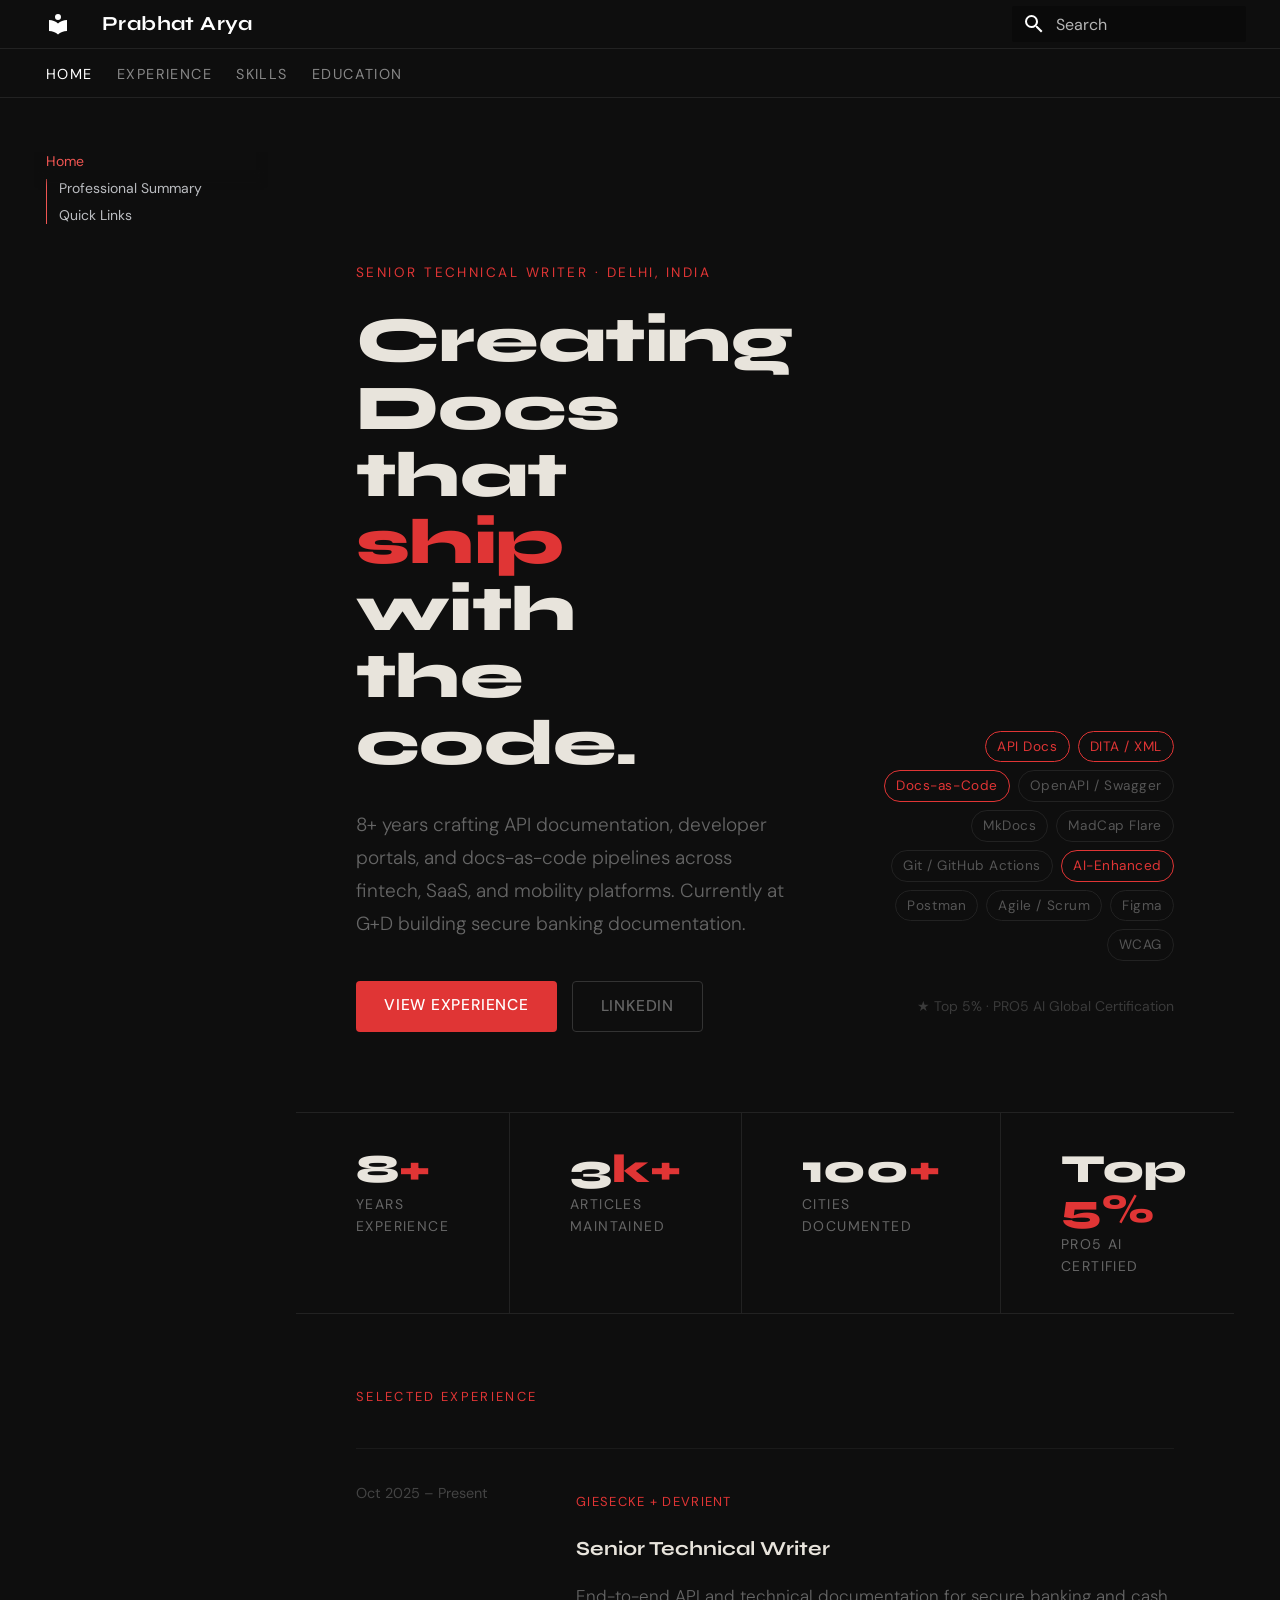
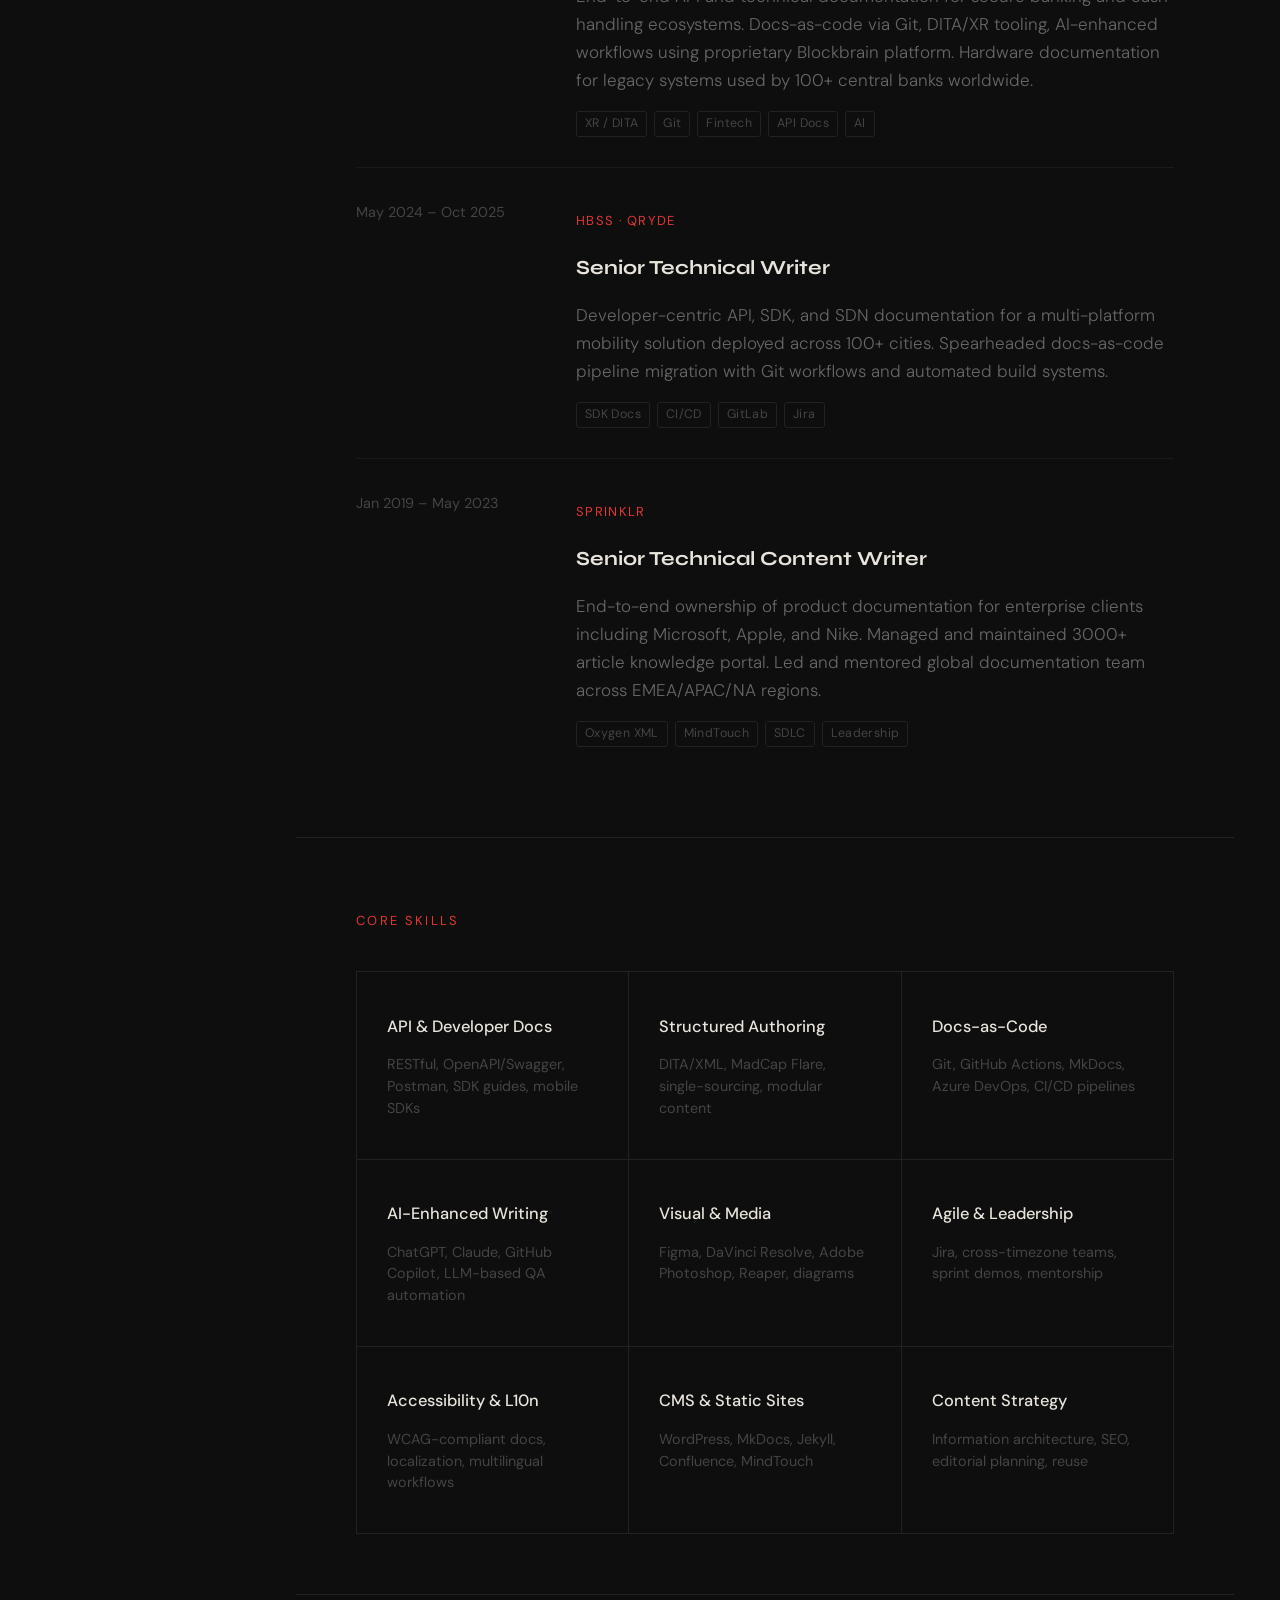
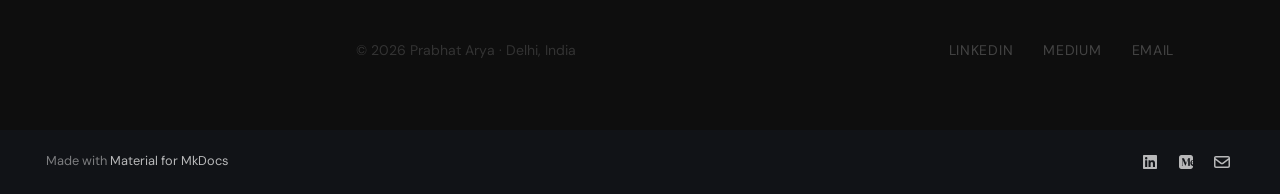
==== commit 4528fcab: "Updated liner section" ====
--- a/site/index.html
+++ b/site/index.html
@@ -857,7 +857,7 @@
     <section class="hero">
       <div>
         <p class="hero-tag">Senior Technical Writer · Delhi, India</p>
-        <h1>Docs that<br><em>ship</em> with<br>the code.</h1>
+        <h1>Creating Docs that<br><em>ship</em> with<br>the code.</h1>
         <p class="hero-desc">
           8+ years crafting API documentation, developer portals, and docs-as-code
           pipelines across fintech, SaaS, and mobility platforms. Currently at G+D
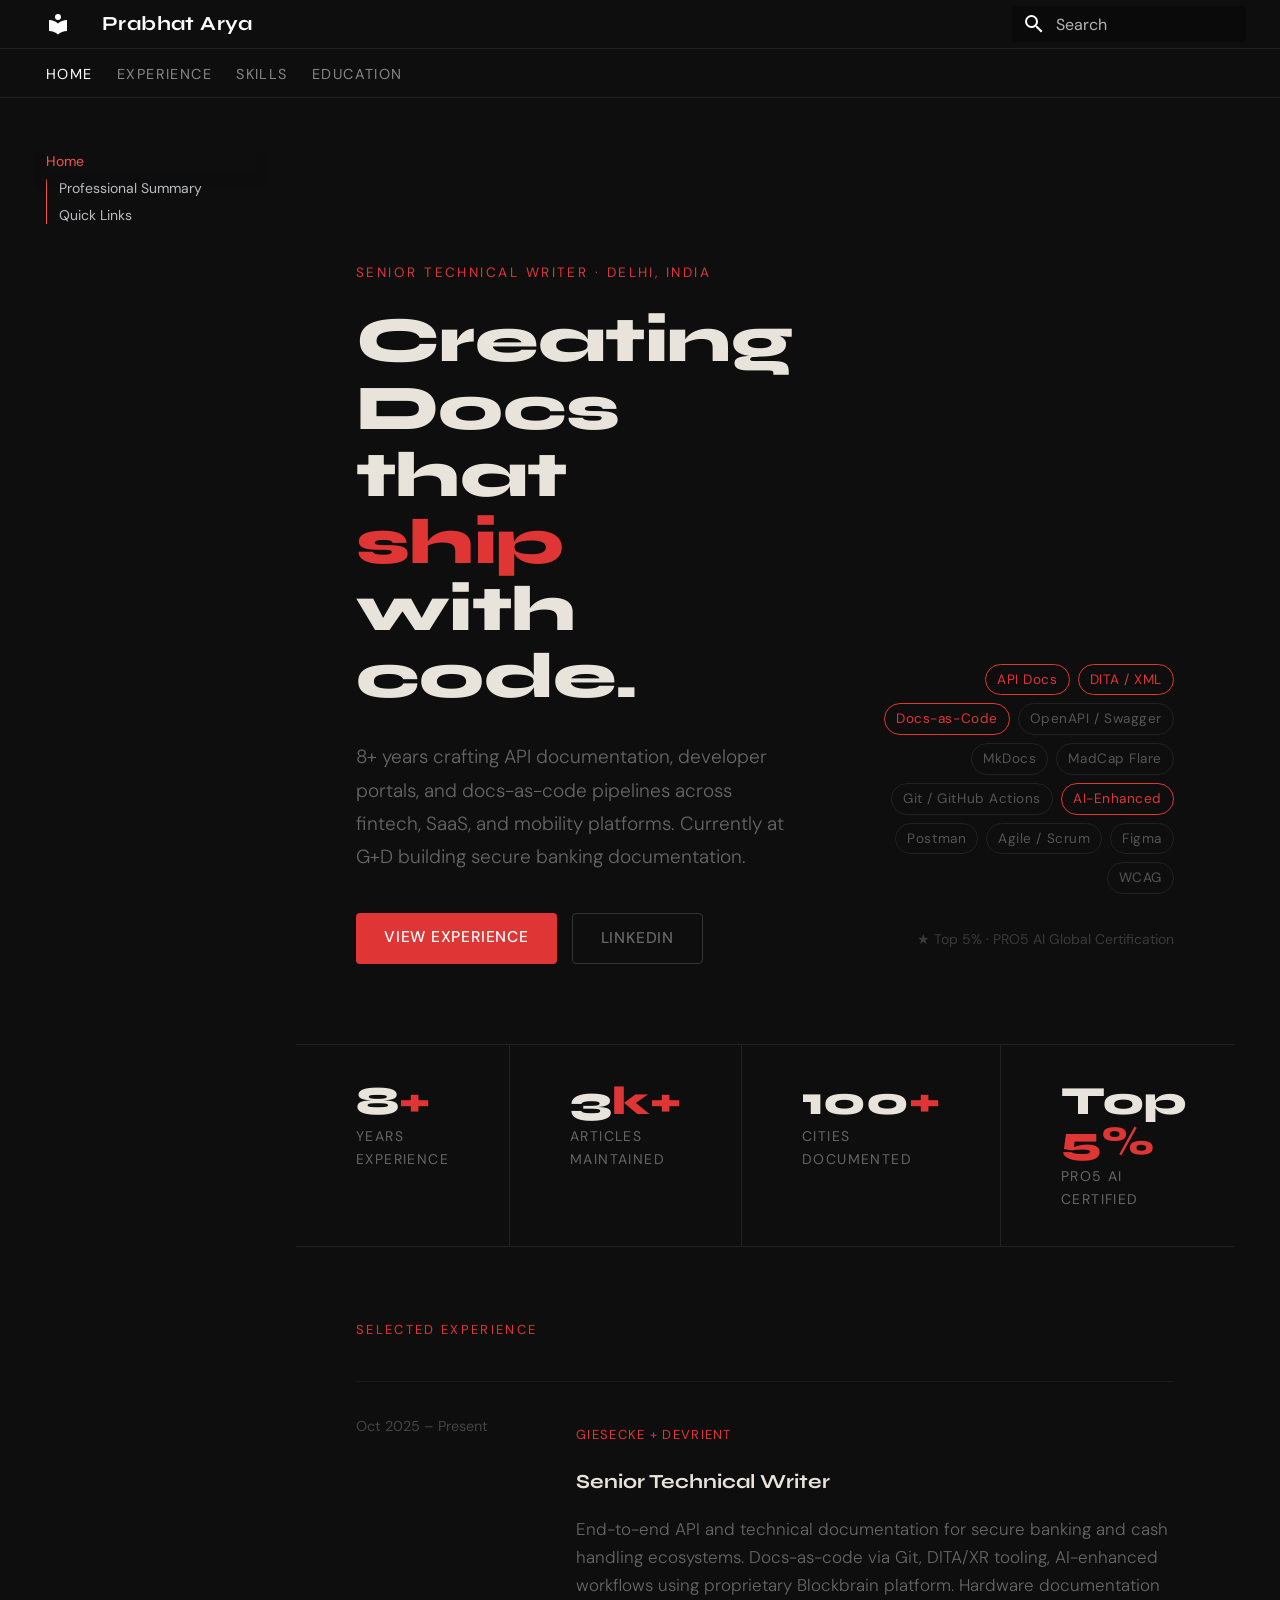
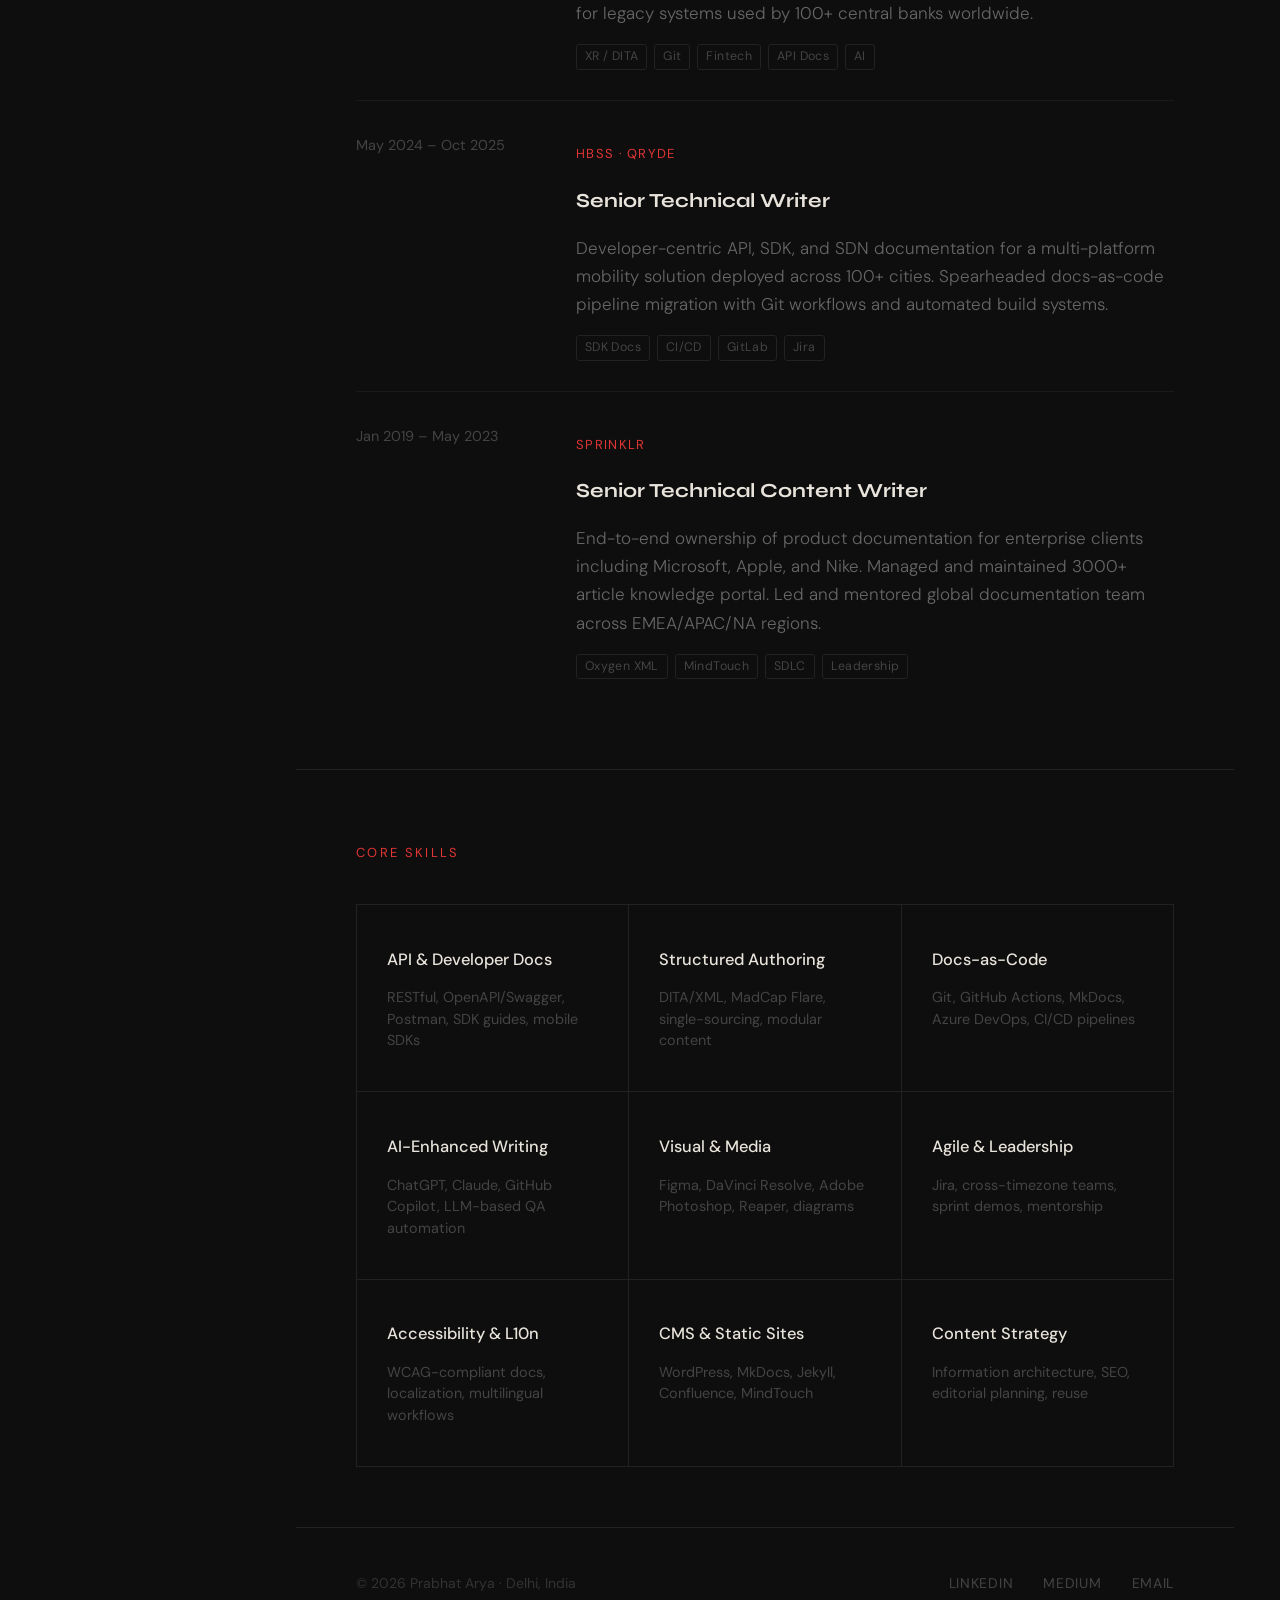
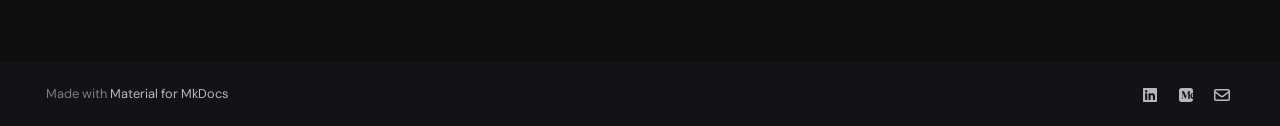
==== commit fd25950d: "the" ====
--- a/site/index.html
+++ b/site/index.html
@@ -857,7 +857,7 @@
     <section class="hero">
       <div>
         <p class="hero-tag">Senior Technical Writer · Delhi, India</p>
-        <h1>Creating Docs that<br><em>ship</em> with<br>the code.</h1>
+        <h1>Creating Docs that<br><em>ship</em> with<br> code.</h1>
         <p class="hero-desc">
           8+ years crafting API documentation, developer portals, and docs-as-code
           pipelines across fintech, SaaS, and mobility platforms. Currently at G+D
